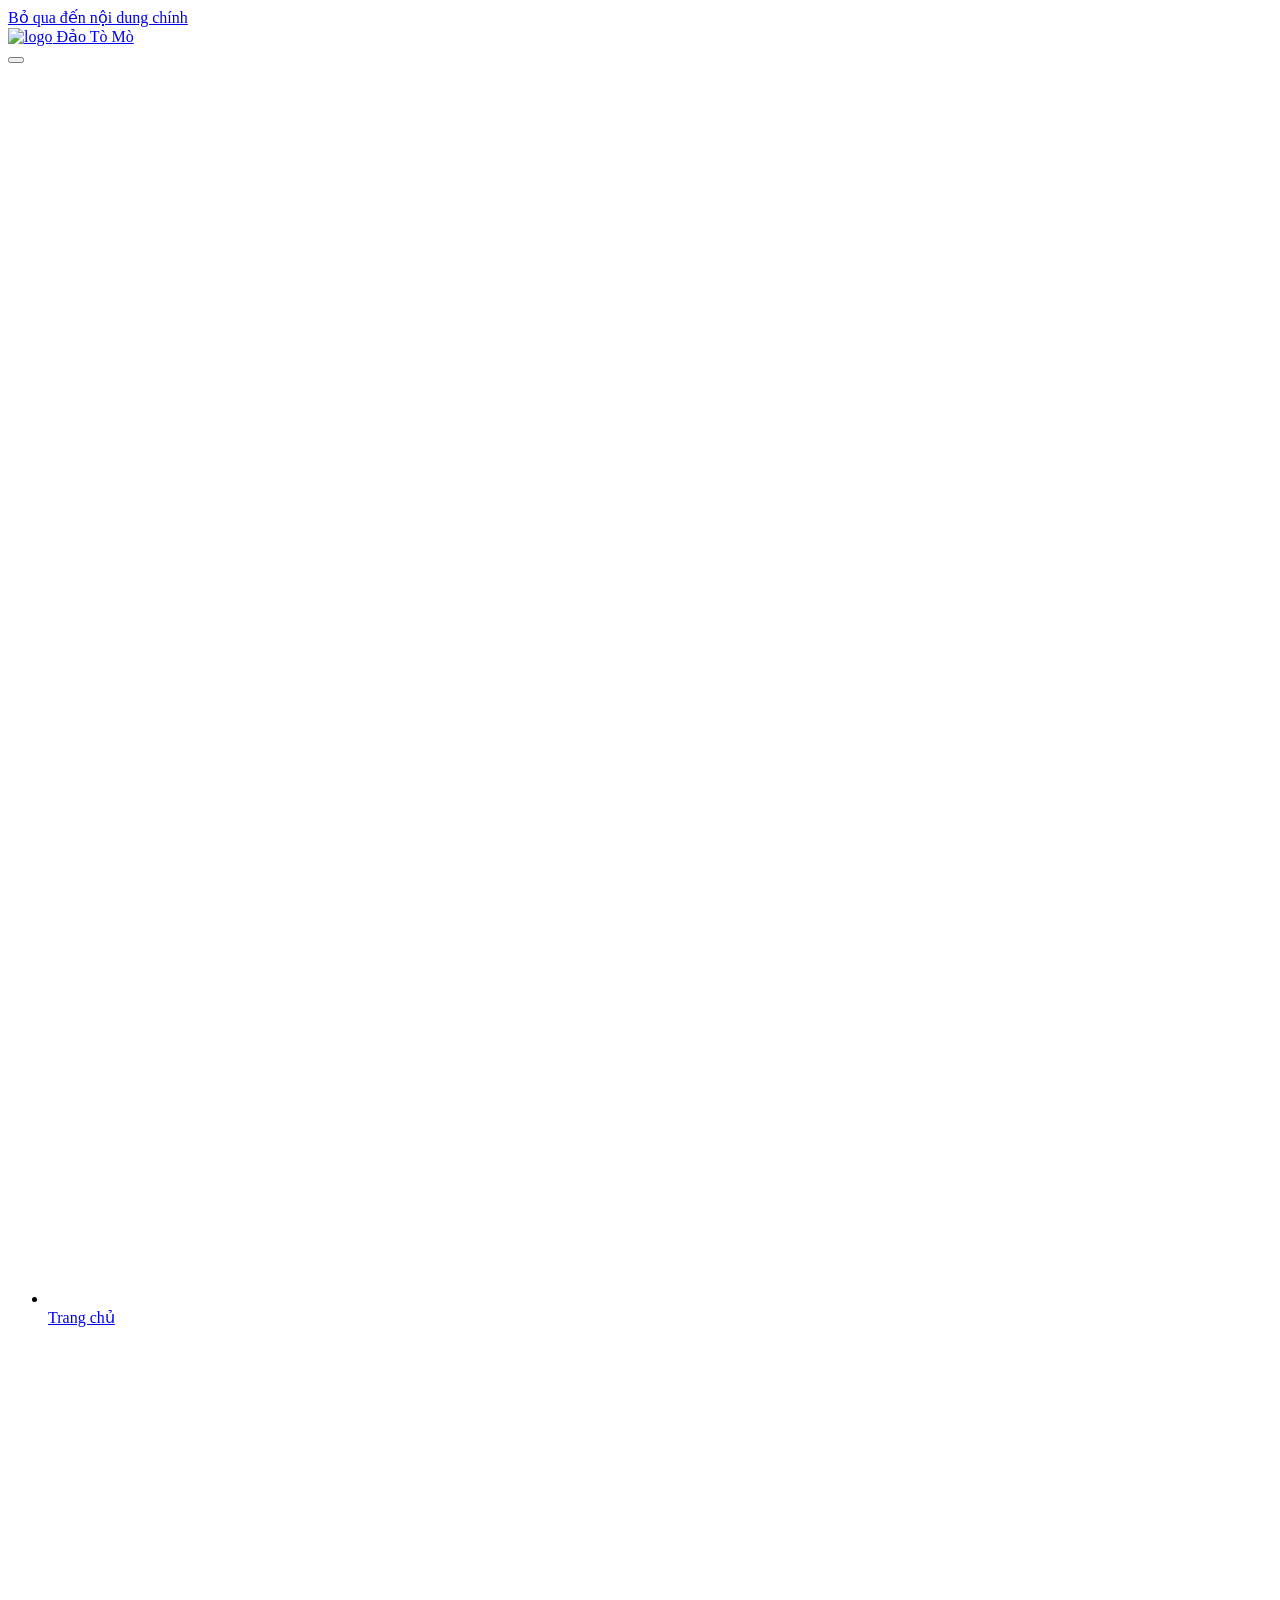
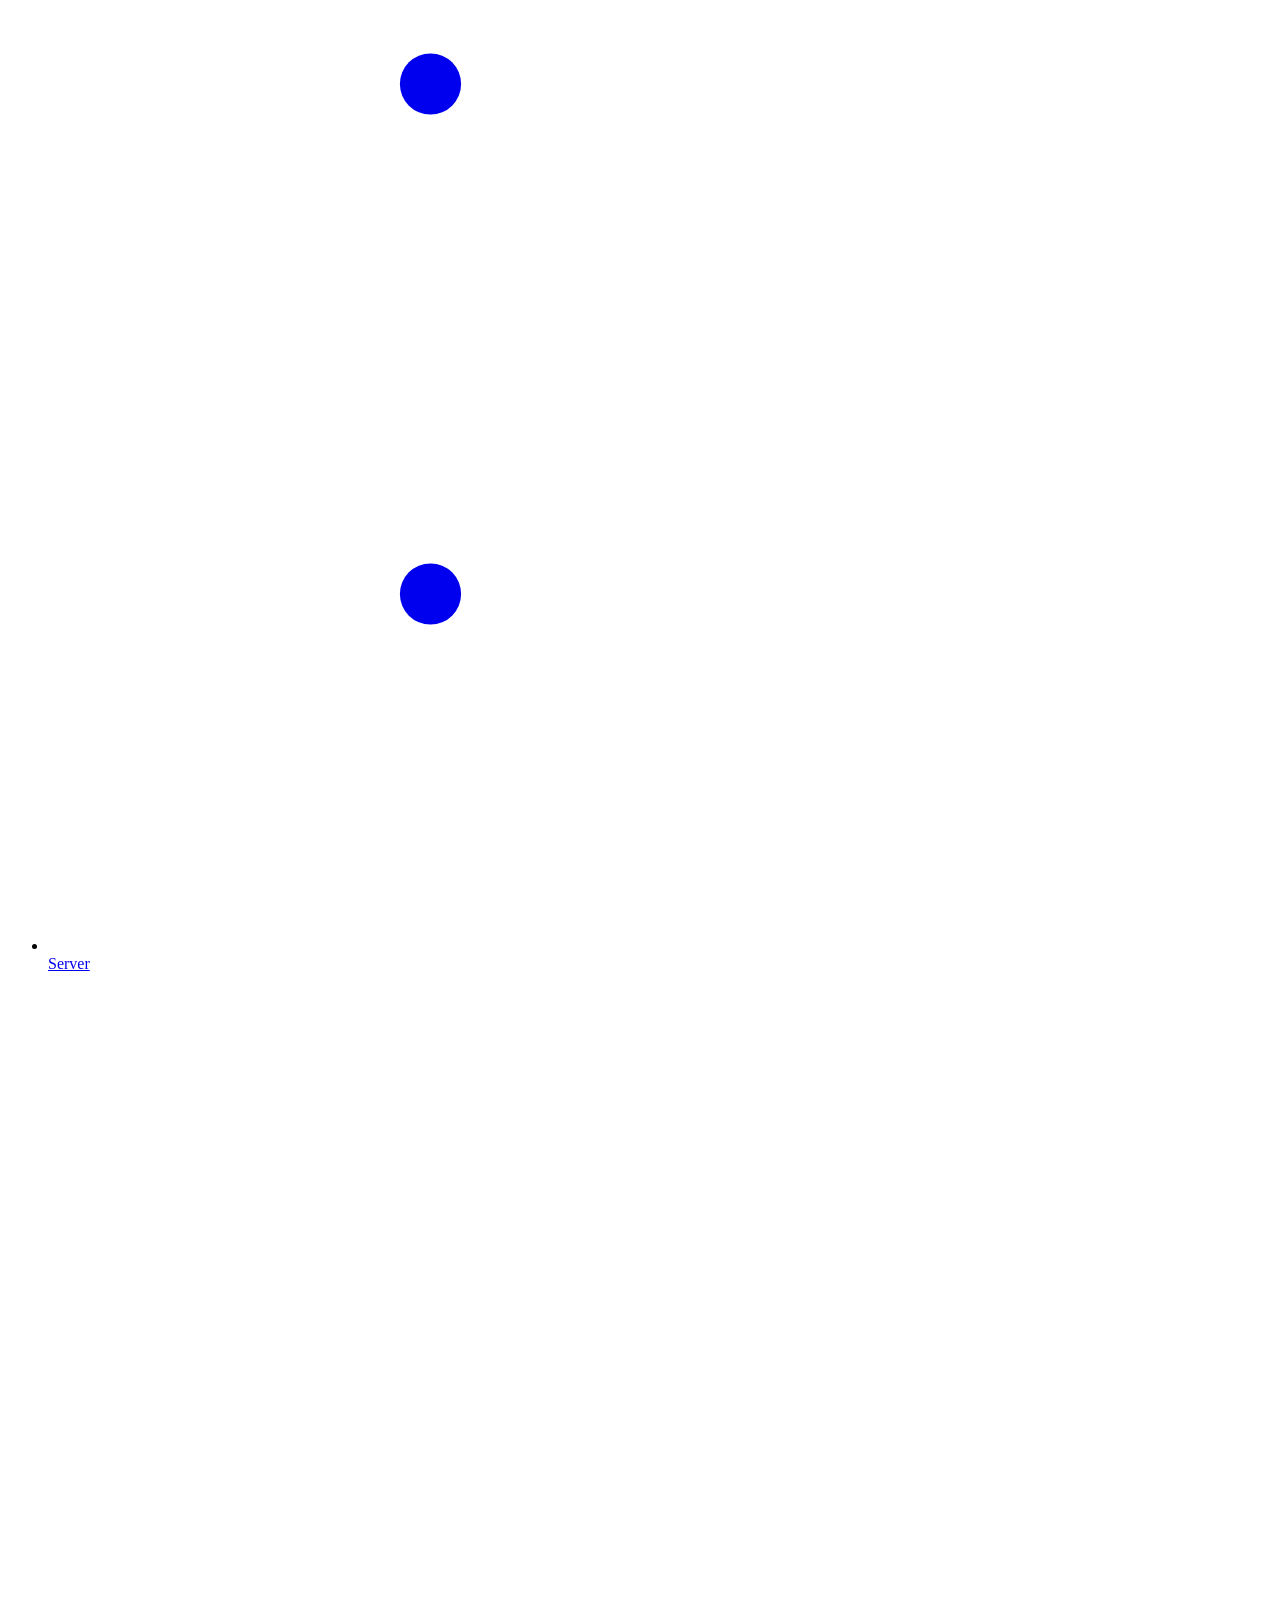
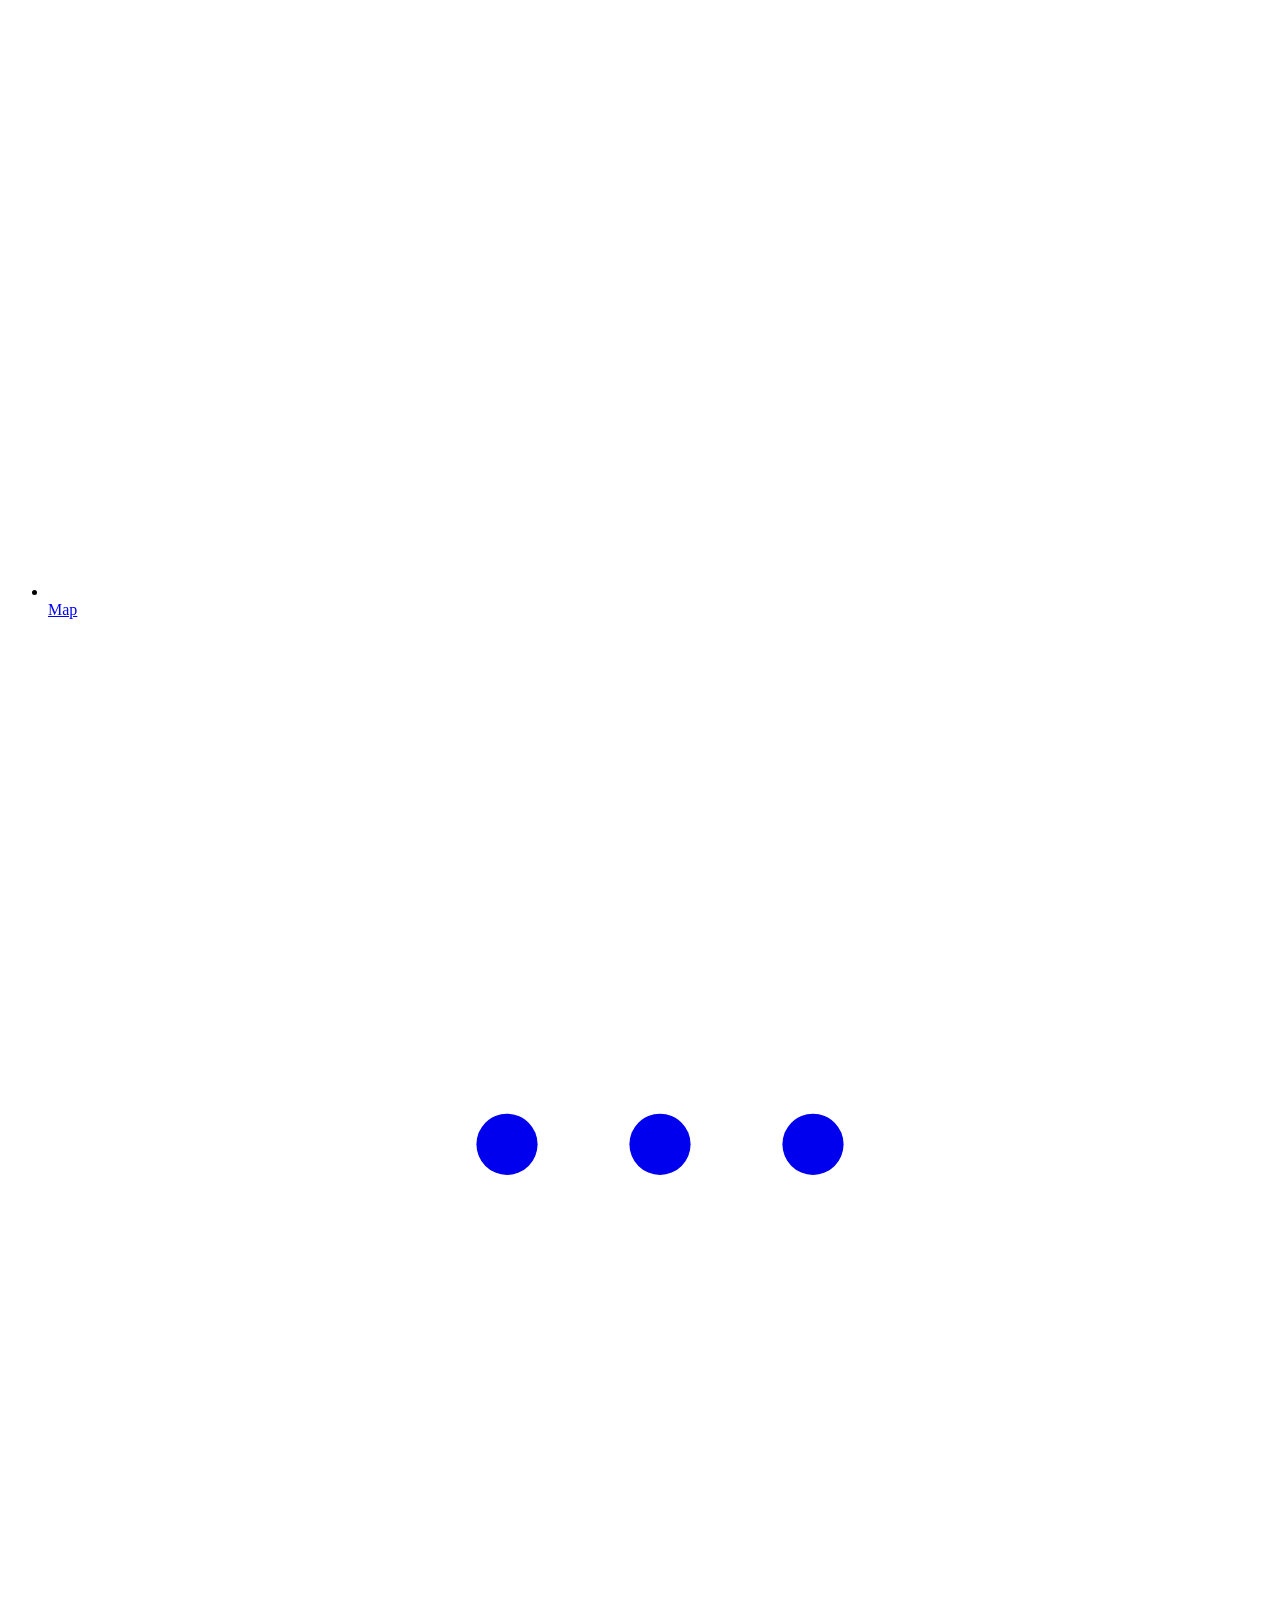
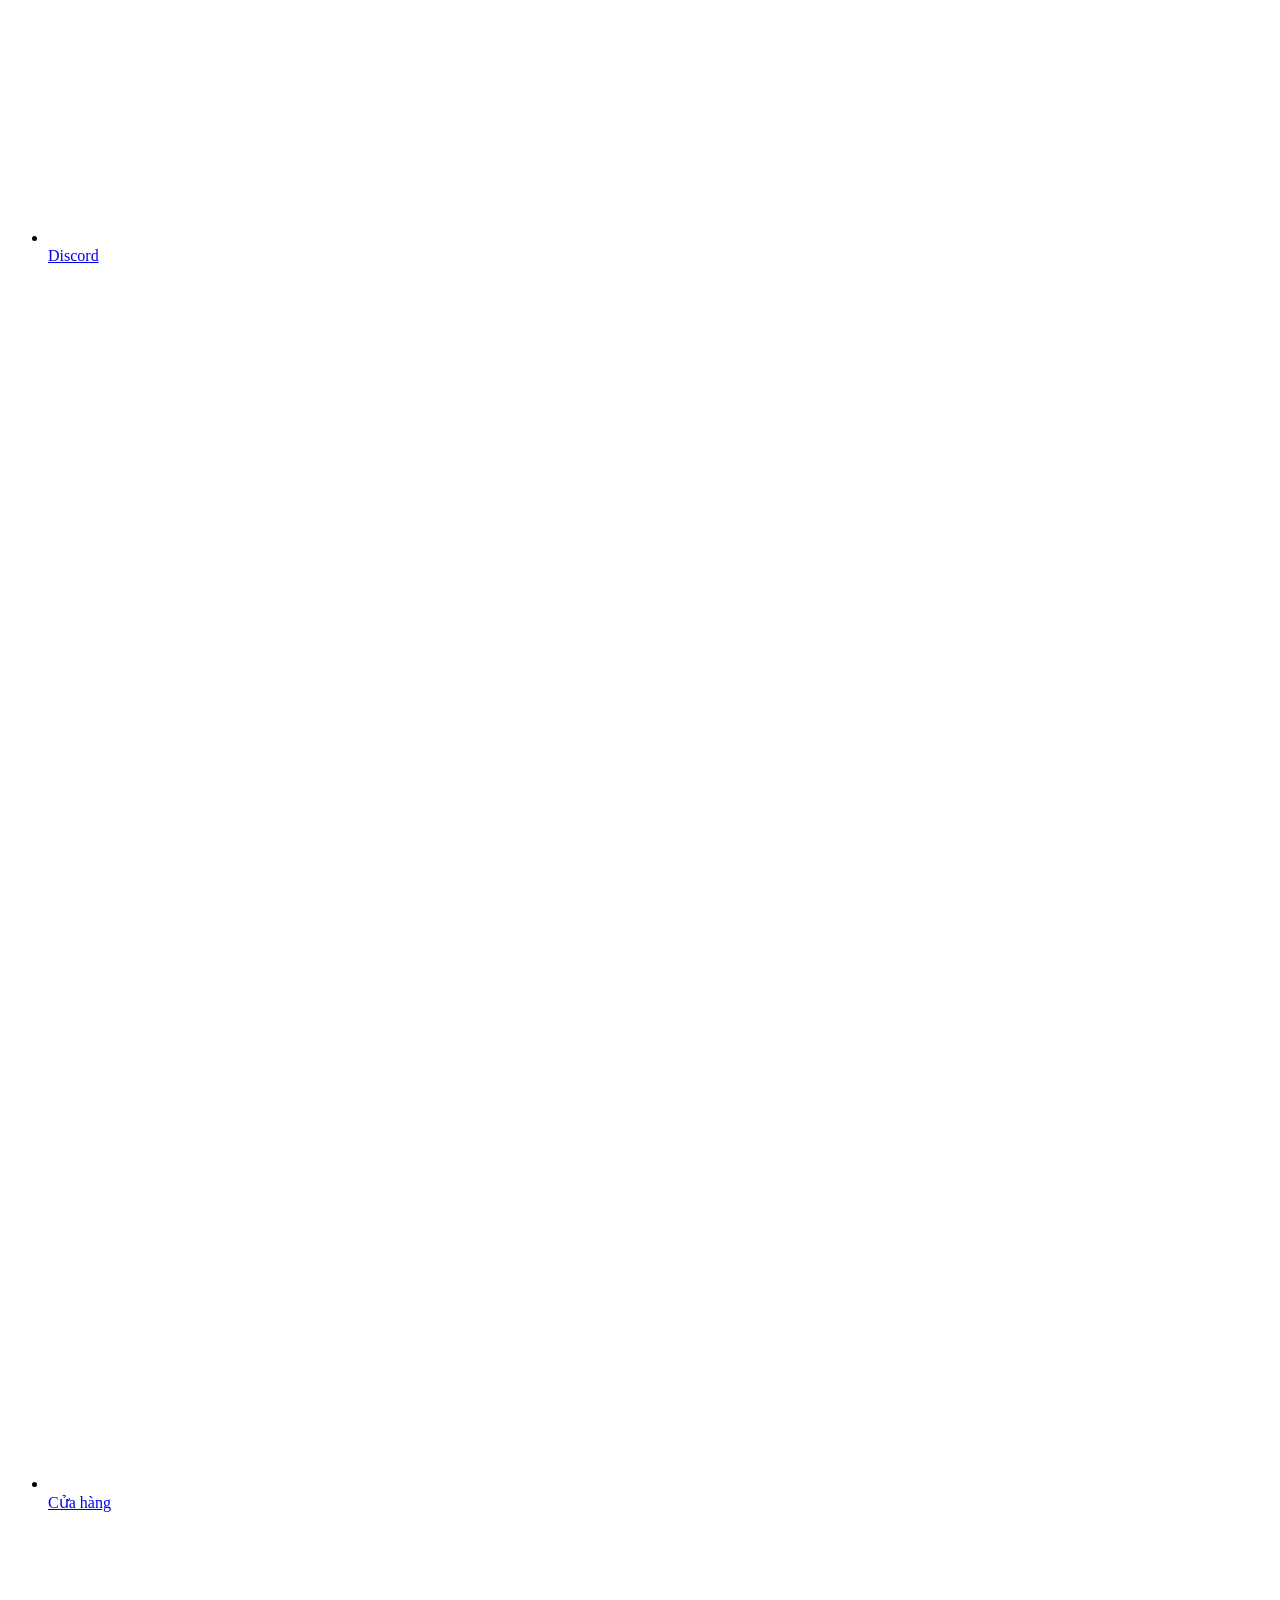
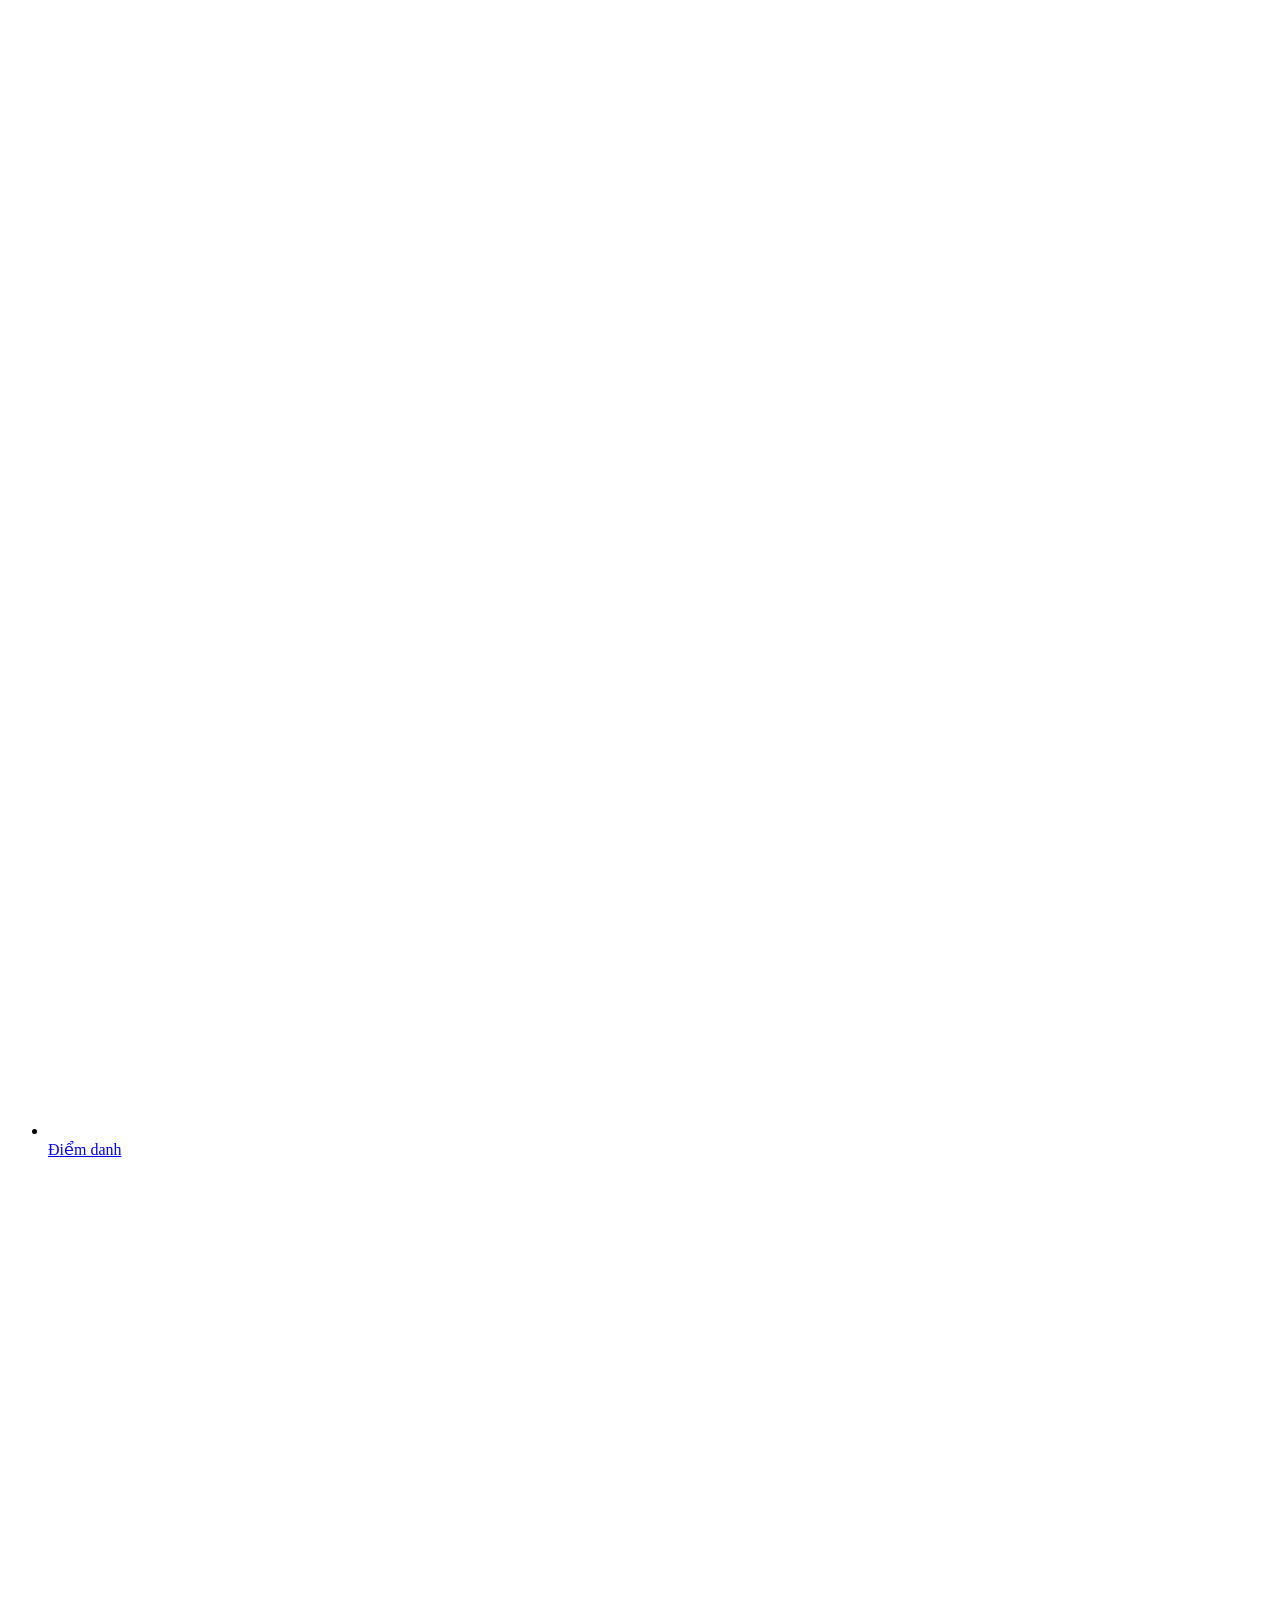
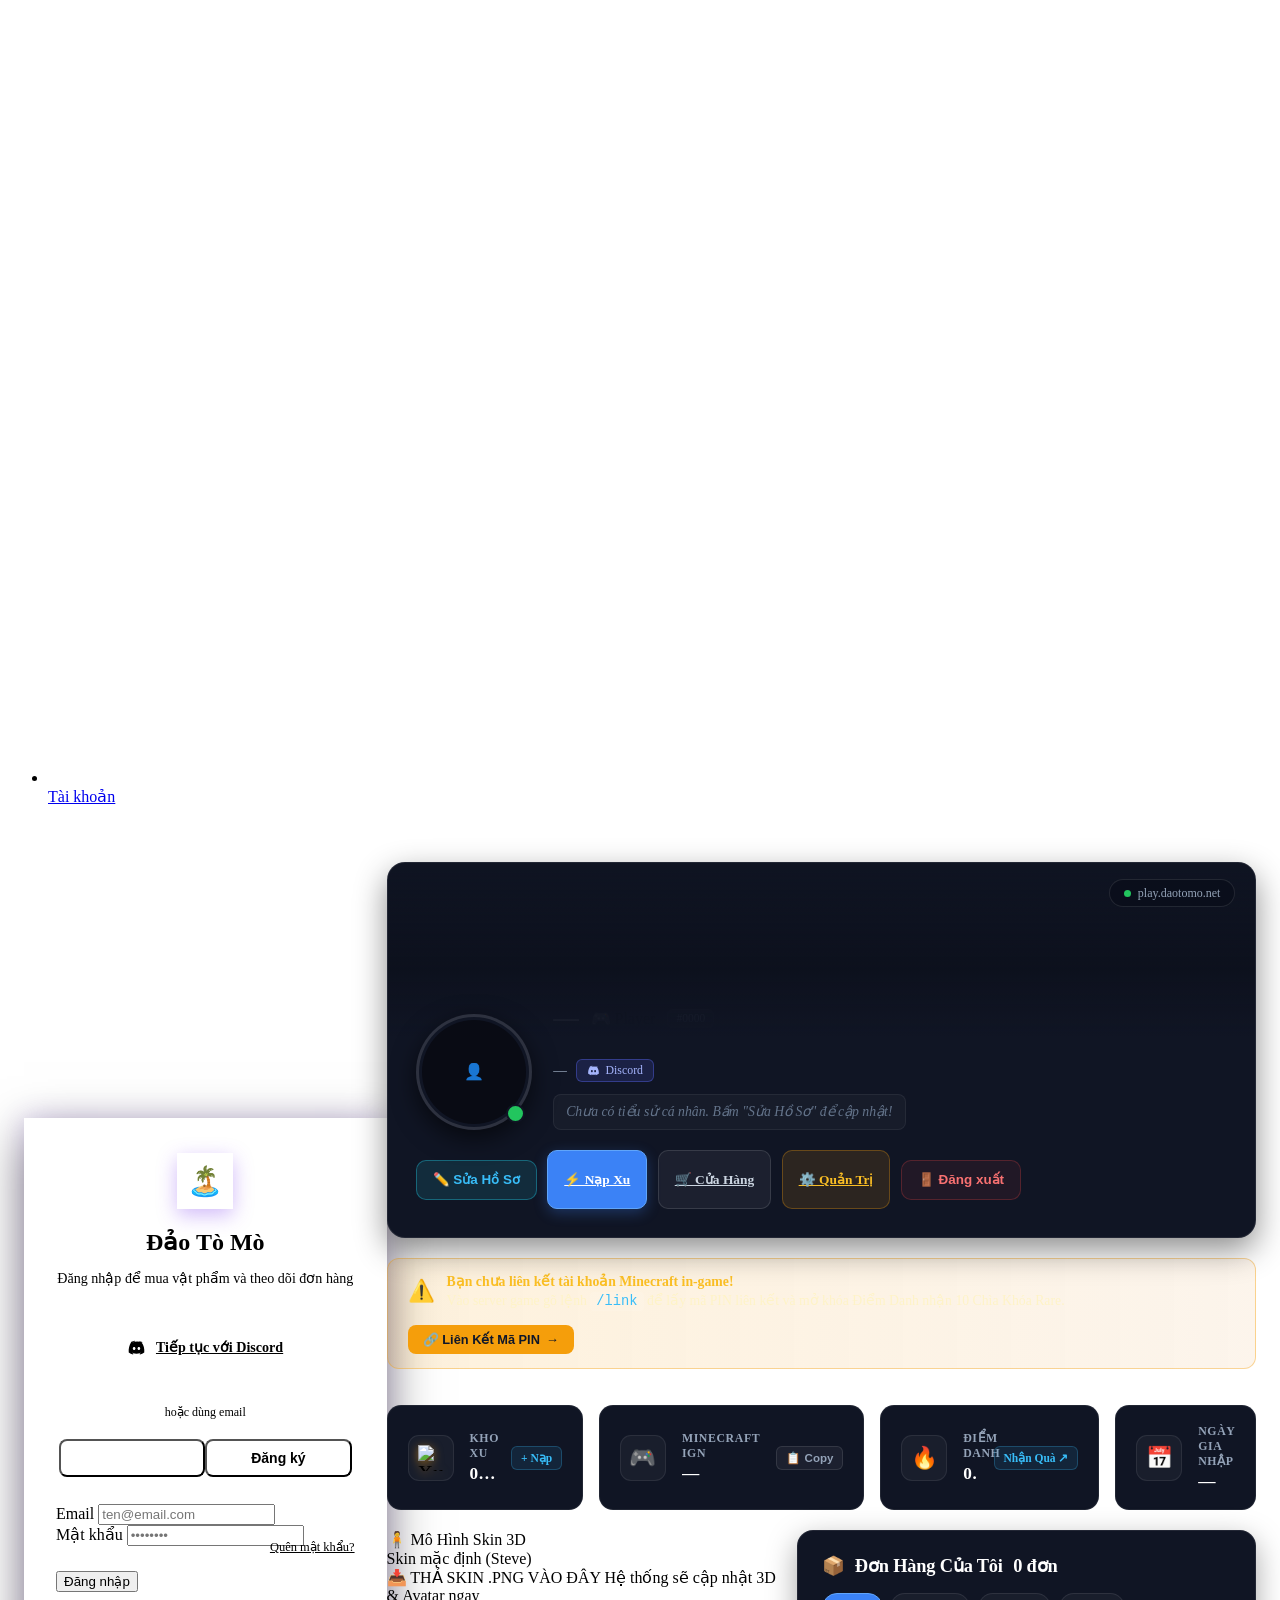
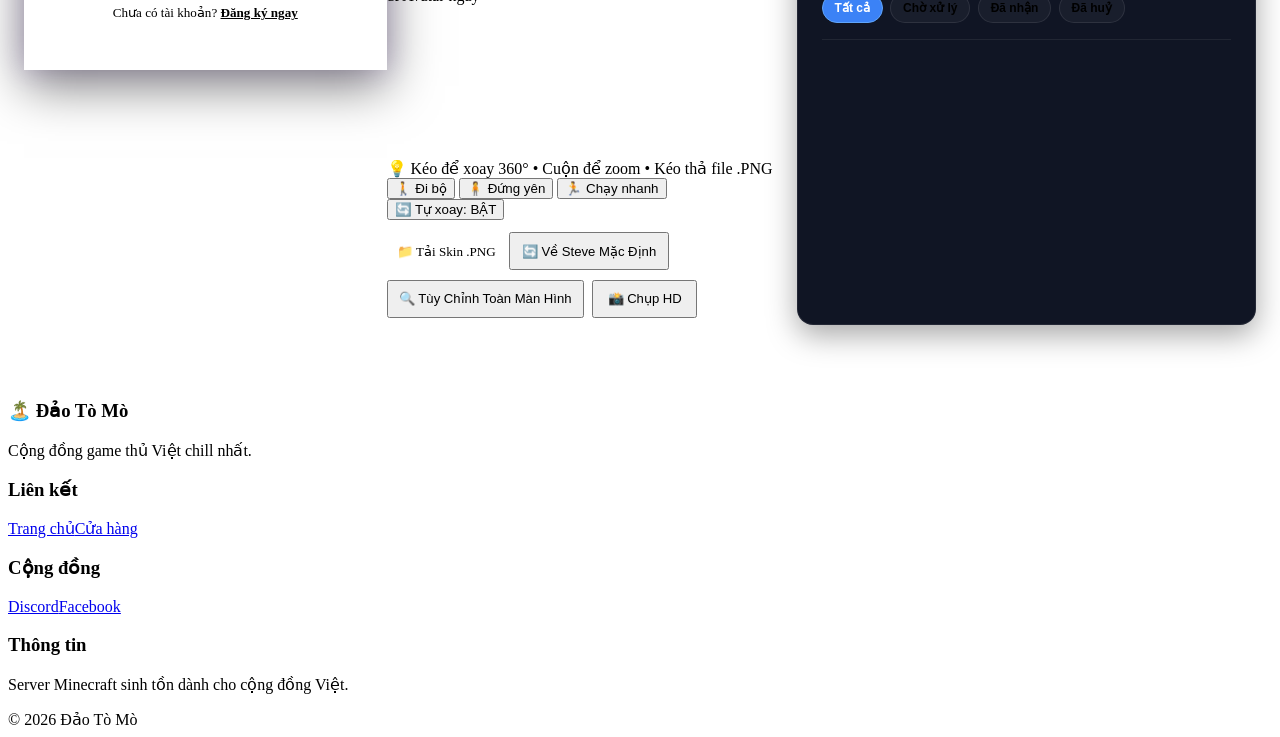
==== public/html/Account.html @ 85dcf1b8 "feat(store,rank): update rank pricing, coin packages, rank rental, and cold start notice" ====
<!DOCTYPE html>
<html lang="vi">
<head>
  <meta charset="UTF-8">
  <meta name="viewport" content="width=device-width, initial-scale=1.0">
  <title>Tài khoản — Đảo Tò Mò</title>
  <link rel="icon" type="image/x-icon" href="/img/favicon.ico">
  <link href="https://fonts.googleapis.com/css2?family=Be+Vietnam+Pro:wght@300;400;500;700;800;900&family=JetBrains+Mono:wght@400;600;700&display=swap" rel="stylesheet">
  <link rel="stylesheet" href="/css/global.css?v=2.7">
  <script>
    // Instant auth check to eliminate Flash of Unauthenticated Content (FOUC)
    (function() {
      try {
        var token = localStorage.getItem('dtm_token');
        var user = localStorage.getItem('dtm_user');
        if (token && token !== 'null' && token !== 'undefined' && user) {
          document.documentElement.classList.add('dtm-pre-auth');
        }
      } catch(e) {}
    })();
  </script>
  <style>
    html.dtm-pre-auth #auth-section { display: none !important; }
    html.dtm-pre-auth #profile-section { display: block !important; }

    .account-page {
      min-height: calc(100vh - var(--nav-h));
      display: flex; align-items: center; justify-content: center;
      padding: 2.5rem 1rem 3.5rem;
      background:
        radial-gradient(ellipse 900px 600px at 20% 0%, var(--primary-glow), transparent 60%),
        radial-gradient(ellipse 800px 600px at 90% 10%, var(--lagoon-glow), transparent 55%);
    }

    /* ── Auth card ── */
    .auth-card {
      padding: 2.2rem 2rem;
      width: 100%;
      max-width: 440px;
      margin: 1.5rem auto;
      box-shadow: 0 16px 48px rgba(0,0,0,0.5), 0 0 24px rgba(124,58,237,0.18);
    }
    .auth-logo {
      width: 56px; height: 56px; margin: 0 auto 1.2rem; font-size: 1.8rem;
      display: flex; align-items: center; justify-content: center;
      border-radius: var(--radius-lg);
      background: linear-gradient(135deg, var(--primary), var(--lagoon));
      box-shadow: 0 6px 20px rgba(124,58,237,0.35);
    }
    .auth-card h1 { font-size: 1.5rem; font-weight: 800; text-align: center; margin-bottom: 0.35rem; }
    .auth-subtitle { text-align: center; font-size: 0.88rem; color: var(--text-muted); margin-bottom: 1.6rem; }

    /* OAuth buttons */
    .oauth-row { display: flex; flex-direction: column; gap: 0.6rem; margin-bottom: 1.4rem; }
    .btn-oauth {
      display: flex; align-items: center; justify-content: center; gap: 0.6rem;
      padding: 0.75rem; border-radius: var(--radius);
      font-weight: 700; font-size: 0.88rem; min-height: 46px;
      border: 1.5px solid var(--border-strong); color: var(--text);
      background: rgba(255,255,255,0.04);
      transition: all var(--dur) var(--ease-out);
    }
    .btn-oauth svg { width: 19px; height: 19px; flex-shrink: 0; }
    .btn-oauth:hover { background: rgba(255,255,255,0.09); transform: translateY(-1px); }
    .btn-discord:hover { border-color: #5865F2; color: #a5b4fc; }

    /* Tabs */
    .tab-bar {
      display: grid; grid-template-columns: 1fr 1fr;
      background: rgba(255,255,255,0.04); border-radius: 10px;
      padding: 3px; margin-bottom: 1.5rem;
      border: 1px solid var(--border);
    }
    .tab-btn {
      padding: 0.55rem; border-radius: 8px;
      font-size: 0.875rem; font-weight: 700;
      color: var(--text-muted); background: none;
      transition: all var(--dur) var(--ease-out);
    }
    .tab-btn.active { background: var(--primary); color: #fff; box-shadow: 0 2px 10px var(--primary-glow); }

    .auth-panel { display: none; }
    .auth-panel.active { display: block; }
    .forgot-link { display: block; text-align: right; font-size: 0.78rem; color: var(--text-muted); margin: -0.4rem 0 1rem; }
    .forgot-link:hover { color: var(--lagoon); }
    .back-link { display: inline-flex; align-items: center; gap: 0.35rem; font-size: 0.82rem; color: var(--text-muted); margin-bottom: 1rem; }
    .back-link:hover { color: var(--text); }

    /* ── Wide Profile Dashboard ── */
    .profile-dashboard {
      width: 100%;
      max-width: 1200px;
      margin: 0 auto;
      display: flex;
      flex-direction: column;
      gap: 1.5rem;
      animation: fadeIn 0.3s cubic-bezier(0.16, 1, 0.3, 1);
    }

    /* ── Wide Profile Dashboard ── */
    .profile-dashboard {
      width: 100%;
      max-width: 1200px;
      margin: 0 auto;
      display: flex;
      flex-direction: column;
      gap: 1.25rem;
      animation: fadeIn 0.25s ease-out;
    }

    /* ── Profile Header Card ── */
    .profile-header-card {
      position: relative;
      background: #101524;
      border: 1px solid rgba(255, 255, 255, 0.08);
      border-radius: 18px;
      overflow: hidden;
      box-shadow: 0 12px 32px rgba(0, 0, 0, 0.45);
    }
    .profile-banner {
      height: 175px;
      position: relative;
      background:
        linear-gradient(180deg, rgba(12, 16, 28, 0.25) 0%, rgba(12, 16, 28, 0.85) 60%, #101524 100%),
        url('/img/bg.jpg') center 40% / cover no-repeat;
    }
    .profile-banner-badge {
      position: absolute;
      top: 1rem;
      right: 1.25rem;
      background: rgba(10, 14, 26, 0.75);
      backdrop-filter: blur(8px);
      -webkit-backdrop-filter: blur(8px);
      border: 1px solid rgba(255, 255, 255, 0.1);
      border-radius: 9999px;
      padding: 0.35rem 0.85rem;
      font-size: 0.75rem;
      font-family: var(--font-mono);
      color: #94a3b8;
      display: inline-flex;
      align-items: center;
      gap: 0.45rem;
    }
    .profile-banner-badge .status-ping {
      width: 7px;
      height: 7px;
      border-radius: 50%;
      background: #22c55e;
      display: inline-block;
    }

    .profile-header-body {
      padding: 0 1.75rem 1.5rem;
      display: flex;
      align-items: flex-end;
      justify-content: space-between;
      flex-wrap: wrap;
      gap: 1.25rem;
    }
    .profile-header-main {
      display: flex;
      align-items: flex-end;
      gap: 1.35rem;
      flex-wrap: wrap;
      margin-top: -52px;
    }
    .profile-avatar-frame {
      position: relative;
      width: 104px;
      height: 104px;
      flex-shrink: 0;
      border-radius: 50%;
      background: #101524;
      padding: 3px;
      border: 3px solid rgba(255, 255, 255, 0.12);
      box-shadow: 0 8px 24px rgba(0, 0, 0, 0.6);
      cursor: pointer;
      transition: transform 0.2s ease, border-color 0.2s ease;
    }
    .profile-avatar-frame:hover {
      transform: scale(1.03);
      border-color: #38bdf8;
    }
    .profile-avatar-inner {
      width: 100%;
      height: 100%;
      border-radius: 50%;
      background: #090b14;
      overflow: hidden;
      display: flex;
      align-items: center;
      justify-content: center;
      position: relative;
    }
    .profile-avatar-inner .minecraft-face-avatar,
    .profile-avatar-inner img {
      width: 100%;
      height: 100%;
      object-fit: cover;
      image-rendering: pixelated;
      image-rendering: -moz-crisp-edges;
      image-rendering: crisp-edges;
    }
    .profile-status-dot {
      position: absolute;
      bottom: 4px;
      right: 4px;
      width: 15px;
      height: 15px;
      background: #22c55e;
      border: 2.5px solid #101524;
      border-radius: 50%;
      z-index: 5;
    }
    .profile-info-block {
      display: flex;
      flex-direction: column;
      gap: 0.35rem;
    }
    .profile-name-row {
      display: flex;
      align-items: center;
      gap: 0.75rem;
      flex-wrap: wrap;
    }
    .profile-username {
      font-size: 1.6rem;
      font-weight: 800;
      font-family: var(--font-heading);
      color: #ffffff;
      line-height: 1.2;
      letter-spacing: -0.01em;
    }
    .profile-user-id {
      font-family: var(--font-mono);
      font-size: 0.72rem;
      color: #94a3b8;
      background: rgba(255, 255, 255, 0.05);
      border: 1px solid rgba(255, 255, 255, 0.08);
      border-radius: 6px;
      padding: 0.15rem 0.5rem;
    }
    .profile-email-row {
      display: flex;
      align-items: center;
      gap: 0.6rem;
      font-size: 0.85rem;
      color: #94a3b8;
    }

    /* Actions on top header */
    .profile-header-actions {
      display: flex;
      align-items: center;
      gap: 0.65rem;
      flex-wrap: wrap;
      padding-bottom: 0.25rem;
    }
    .btn-header-action {
      padding: 0.55rem 1rem;
      border-radius: 10px;
      font-size: 0.84rem;
      font-weight: 600;
      display: inline-flex;
      align-items: center;
      gap: 0.45rem;
      min-height: 40px;
      transition: all 0.2s ease;
      cursor: pointer;
    }
    .btn-edit-header {
      background: rgba(34, 211, 238, 0.12);
      border: 1px solid rgba(34, 211, 238, 0.35);
      color: #38bdf8;
    }
    .btn-edit-header:hover {
      background: rgba(34, 211, 238, 0.22);
      color: #ffffff;
      transform: translateY(-1px);
    }
    .btn-topup-header {
      background: #3b82f6;
      color: #ffffff;
      border: 1px solid #60a5fa;
      box-shadow: 0 4px 14px rgba(59, 130, 246, 0.3);
    }
    .btn-topup-header:hover {
      background: #2563eb;
      transform: translateY(-1px);
    }
    .btn-store-header {
      background: rgba(255, 255, 255, 0.05);
      border: 1px solid rgba(255, 255, 255, 0.12);
      color: #cbd5e1;
    }
    .btn-store-header:hover {
      background: rgba(255, 255, 255, 0.1);
      color: #ffffff;
      transform: translateY(-1px);
    }
    .btn-admin-header {
      background: rgba(245, 158, 11, 0.12);
      color: #fbbf24;
      border: 1px solid rgba(245, 158, 11, 0.3);
    }
    .btn-admin-header:hover {
      background: rgba(245, 158, 11, 0.22);
      color: #ffffff;
      transform: translateY(-1px);
    }
    .btn-logout-header {
      background: rgba(239, 68, 68, 0.08);
      color: #f87171;
      border: 1px solid rgba(239, 68, 68, 0.25);
    }
    .btn-logout-header:hover {
      background: rgba(239, 68, 68, 0.18);
      color: #ffffff;
      transform: translateY(-1px);
    }

    .profile-meta-chips {
      display: flex;
      align-items: center;
      gap: 0.6rem;
      flex-wrap: wrap;
      margin-top: 0.15rem;
    }
    .profile-bio-text {
      font-size: 0.86rem;
      color: #cbd5e1;
      line-height: 1.45;
      max-width: 650px;
      margin-top: 0.35rem;
      background: rgba(255, 255, 255, 0.03);
      border: 1px solid rgba(255, 255, 255, 0.06);
      border-radius: 8px;
      padding: 0.45rem 0.75rem;
    }
    .profile-bio-text.empty {
      color: #64748b;
      font-style: italic;
    }
    .badge-discord {
      background: rgba(88, 101, 242, 0.16);
      border: 1px solid rgba(88, 101, 242, 0.4);
      color: #a5b4fc;
      display: inline-flex;
      align-items: center;
      gap: 0.35rem;
      font-size: 0.74rem;
      padding: 0.2rem 0.6rem;
      border-radius: 6px;
      font-family: var(--font-mono);
    }
    .missing-mc-alert {
      background: linear-gradient(90deg, rgba(245, 158, 11, 0.14) 0%, rgba(217, 119, 6, 0.08) 100%);
      border: 1px solid rgba(245, 158, 11, 0.38);
      border-radius: 12px;
      padding: 0.85rem 1.25rem;
      margin-bottom: 1rem;
      display: flex;
      align-items: center;
      justify-content: space-between;
      gap: 1rem;
      flex-wrap: wrap;
      animation: pulseAlert 3.5s infinite ease-in-out;
    }
    @keyframes pulseAlert {
      0%, 100% { border-color: rgba(245, 158, 11, 0.38); }
      50% { border-color: rgba(245, 158, 11, 0.75); box-shadow: 0 0 16px rgba(245, 158, 11, 0.18); }
    }
    .missing-mc-alert .alert-content {
      display: flex;
      align-items: center;
      gap: 0.75rem;
      font-size: 0.86rem;
      color: #fef3c7;
    }
    .missing-mc-alert .alert-action {
      display: inline-flex;
      align-items: center;
      gap: 0.4rem;
      background: #f59e0b;
      color: #0f172a;
      font-weight: 700;
      font-size: 0.8rem;
      padding: 0.45rem 0.95rem;
      border-radius: 8px;
      cursor: pointer;
      border: none;
      transition: all 0.15s ease;
    }
    .missing-mc-alert .alert-action:hover {
      background: #fbbf24;
      transform: translateY(-1px);
    }

    /* ── 4-Tile Metrics Bar ── */
    .profile-stats-bar {
      display: grid;
      grid-template-columns: repeat(4, 1fr);
      gap: 1rem;
    }
    @media (max-width: 900px) {
      .profile-stats-bar {
        grid-template-columns: repeat(2, 1fr);
      }
    }
    @media (max-width: 520px) {
      .profile-stats-bar {
        grid-template-columns: 1fr;
      }
    }
    .stat-tile {
      background: #101524;
      border: 1px solid rgba(255, 255, 255, 0.07);
      border-radius: 14px;
      padding: 1.1rem 1.25rem;
      display: flex;
      align-items: center;
      gap: 1rem;
      transition: border-color 0.2s ease, transform 0.2s ease;
      position: relative;
    }
    .stat-tile:hover {
      border-color: rgba(255, 255, 255, 0.16);
      transform: translateY(-1px);
    }
    .stat-tile-icon {
      width: 44px;
      height: 44px;
      border-radius: 11px;
      background: rgba(255, 255, 255, 0.04);
      border: 1px solid rgba(255, 255, 255, 0.08);
      display: flex;
      align-items: center;
      justify-content: center;
      font-size: 1.35rem;
      flex-shrink: 0;
    }
    .stat-tile-content {
      display: flex;
      flex-direction: column;
      gap: 0.2rem;
      flex: 1;
      min-width: 0;
    }
    .stat-tile-label {
      font-size: 0.74rem;
      font-weight: 600;
      text-transform: uppercase;
      letter-spacing: 0.05em;
      color: #94a3b8;
    }
    .stat-tile-val {
      font-size: 1.08rem;
      font-weight: 700;
      color: #ffffff;
      white-space: nowrap;
      overflow: hidden;
      text-overflow: ellipsis;
    }
    .stat-tile-action {
      margin-left: auto;
      flex-shrink: 0;
    }
    .stat-tile-link {
      font-size: 0.72rem;
      font-weight: 600;
      color: #38bdf8;
      background: rgba(56, 189, 248, 0.1);
      border: 1px solid rgba(56, 189, 248, 0.25);
      border-radius: 6px;
      padding: 0.25rem 0.55rem;
      transition: background 0.15s ease;
      text-decoration: none;
      display: inline-flex;
      align-items: center;
      gap: 0.25rem;
    }
    .stat-tile-link:hover {
      background: rgba(56, 189, 248, 0.2);
      color: #ffffff;
    }
    .stat-tile-copy {
      font-size: 0.72rem;
      font-weight: 600;
      color: #94a3b8;
      background: rgba(255, 255, 255, 0.05);
      border: 1px solid rgba(255, 255, 255, 0.1);
      border-radius: 6px;
      padding: 0.25rem 0.55rem;
      cursor: pointer;
      display: inline-flex;
      align-items: center;
      gap: 0.3rem;
      transition: all 0.15s ease;
    }
    .stat-tile-copy:hover {
      color: #ffffff;
      border-color: rgba(255, 255, 255, 0.25);
    }

    /* ── Dashboard 2-Column Grid ── */
    .profile-grid {
      display: grid;
      grid-template-columns: 390px 1fr;
      gap: 1.25rem;
      align-items: flex-start;
    }
    @media (max-width: 980px) {
      .profile-grid {
        grid-template-columns: 1fr;
      }
      .profile-header-body {
        padding: 0 1.25rem 1.4rem;
      }
      .profile-header-main {
        align-items: center;
      }
      .profile-header-actions {
        width: 100%;
        justify-content: flex-start;
      }
    }

    /* Orders Card */
    .orders-card {
      background: #101524;
      border: 1px solid rgba(255, 255, 255, 0.08);
      border-radius: 16px;
      padding: 1.5rem;
      box-shadow: 0 10px 30px rgba(0, 0, 0, 0.35);
      position: relative;
    }
    .orders-card-header {
      display: flex;
      align-items: center;
      justify-content: space-between;
      flex-wrap: wrap;
      gap: 1rem;
      margin-bottom: 1.25rem;
      padding-bottom: 1rem;
      border-bottom: 1px solid rgba(255, 255, 255, 0.07);
    }
    .orders-header-title {
      display: flex;
      align-items: center;
      gap: 0.65rem;
      font-family: var(--font-heading);
      font-size: 1.15rem;
      font-weight: 700;
      color: #ffffff;
      letter-spacing: -0.01em;
    }
    .orders-filter-bar {
      display: flex;
      gap: 0.45rem;
      flex-wrap: wrap;
    }
    .orders-filter-bar .filter-btn {
      background: rgba(255, 255, 255, 0.04);
      border: 1px solid rgba(255, 255, 255, 0.09);
      color: var(--text-muted);
      border-radius: 9999px;
      padding: 0.32rem 0.85rem;
      font-size: 0.76rem;
      font-weight: 600;
      cursor: pointer;
      transition: all 0.15s ease;
    }
    .orders-filter-bar .filter-btn:hover {
      background: rgba(255, 255, 255, 0.08);
      color: #ffffff;
    }
    .orders-filter-bar .filter-btn.active {
      background: #3b82f6;
      border-color: #60a5fa;
      color: #ffffff;
    }
    .orders-list-wrap {
      display: flex;
      flex-direction: column;
      gap: 0.75rem;
      min-height: 240px;
    }

    .order-item {
      background: rgba(255, 255, 255, 0.025);
      border: 1px solid rgba(255, 255, 255, 0.06);
      border-radius: var(--radius);
      padding: 1rem 1.25rem;
      cursor: pointer;
      transition: all 0.18s ease;
      display: grid;
      grid-template-columns: 1fr auto;
      align-items: center;
      gap: 1rem;
      position: relative;
    }
    .order-item:hover {
      border-color: rgba(255, 255, 255, 0.15);
      background: rgba(255, 255, 255, 0.04);
      transform: translateY(-1px);
    }
    .order-left {
      display: flex;
      flex-direction: column;
      gap: 0.35rem;
    }
    .order-head {
      display: flex;
      align-items: center;
      gap: 0.75rem;
      flex-wrap: wrap;
    }
    .order-ref {
      font-size: 0.95rem;
      font-weight: 800;
      color: #ffffff;
      font-family: var(--font-mono);
      letter-spacing: 0.5px;
    }
    .order-meta-sub {
      font-size: 0.8rem;
      color: var(--text-muted);
      display: flex;
      align-items: center;
      gap: 0.5rem;
      flex-wrap: wrap;
    }
    .order-right {
      text-align: right;
      display: flex;
      flex-direction: column;
      align-items: flex-end;
      gap: 0.35rem;
    }
    .order-total {
      font-size: 1.15rem;
      font-weight: 800;
      color: var(--accent);
      font-family: var(--font-mono);
      text-shadow: 0 0 12px rgba(245, 158, 11, 0.35);
    }
    .order-view-btn {
      font-size: 0.75rem;
      color: var(--lagoon);
      display: inline-flex;
      align-items: center;
      gap: 0.25rem;
      font-weight: 600;
      transition: transform 0.2s ease;
    }
    .order-item:hover .order-view-btn {
      transform: translateX(3px);
      color: #38bdf8;
    }
    .badge-wrap { display: flex; gap: 0.35rem; align-items: center; flex-wrap: wrap; }

    .s-pending   { background:rgba(245,158,11,.16); color:#fbbf24; border:1px solid rgba(245,158,11,.3); }
    .s-proc      { background:rgba(59,130,246,.16); color:#60a5fa; border:1px solid rgba(59,130,246,.3); }
    .s-paid      { background:rgba(16,185,129,.16);  color:#34d399; border:1px solid rgba(16,185,129,.3); }
    .s-delivered { background:rgba(124,58,237,.18); color:#c084fc; border:1px solid rgba(124,58,237,.35); }
    .s-cancelled { background:rgba(239,68,68,.16);  color:#f87171; border:1px solid rgba(239,68,68,.3); }

    /* Modal */
    .modal-overlay { display:none; position:fixed; inset:0; background:rgba(0,0,0,0.85); backdrop-filter:blur(10px); -webkit-backdrop-filter:blur(10px); z-index:2000; align-items:center; justify-content:center; padding:1rem; }
    .modal-overlay.open { display:flex; }
    .modal { background:linear-gradient(145deg, #13182e 0%, #0c1020 100%); border:1px solid rgba(34,211,238,0.3); border-radius:var(--radius-lg); padding:1.75rem; width:100%; max-width:620px; max-height:90vh; overflow-y:auto; animation:slideUp .25s cubic-bezier(0.16,1,0.3,1); box-shadow:0 25px 70px rgba(0,0,0,0.8); }
    @keyframes slideUp { from{transform:translateY(20px);opacity:0} to{transform:translateY(0);opacity:1} }
    .modal h2 { font-size:1.2rem; font-weight:800; margin-bottom:0.75rem; }
    .order-detail-item { display:flex; align-items:center; gap:0.75rem; padding:0.6rem 0; border-bottom:1px solid var(--border); font-size:0.85rem; }
    .order-detail-item:last-child { border-bottom:none; }
    .order-detail-thumb { width:42px; height:42px; border-radius:8px; object-fit:contain; background:rgba(255,255,255,0.05); border:1px solid var(--border); }

    .divider {
      display: flex; align-items: center; gap: 0.75rem;
      color: var(--text-muted); font-size: 0.75rem; margin: 1rem 0;
    }
    .divider::before, .divider::after { content:''; flex:1; height:1px; background: var(--border); }
  </style>
</head>
<body>

<a class="skip-link" href="#main">Bỏ qua đến nội dung chính</a>

<nav>
  <div class="nav-logo"><a href="/index.html"><img src="/img/logo.jpg" alt="logo"> Đảo Tò Mò</a></div>
  <button class="hamburger" id="hamburger" aria-label="Menu">
    <span></span><span></span><span></span>
  </button>
  <ul id="nav-list">
    <li><a href="/index.html"><span class="nav-icon"><svg viewBox="0 0 24 24" fill="none" stroke-width="1.75" stroke-linecap="round" stroke-linejoin="round"><path d="M3.5 10.5 12 3l8.5 7.5"/><path d="M5.5 9v10.5a1 1 0 0 0 1 1H9.5v-6h5v6h3a1 1 0 0 0 1-1V9"/></svg></span><span>Trang chủ</span></a></li>
    <li><a href="/html/Server.html"><span class="nav-icon"><svg viewBox="0 0 24 24" fill="none" stroke-width="1.75" stroke-linecap="round" stroke-linejoin="round"><rect x="3.5" y="4" width="17" height="6" rx="1.5"/><rect x="3.5" y="14" width="17" height="6" rx="1.5"/><circle cx="7.5" cy="7" r="0.6" fill="currentColor" stroke="none"/><circle cx="7.5" cy="17" r="0.6" fill="currentColor" stroke="none"/></svg></span><span>Server</span></a></li>
    <li><a href="/html/Map.html"><span class="nav-icon"><svg viewBox="0 0 24 24" fill="none" stroke-width="1.75" stroke-linecap="round" stroke-linejoin="round"><path d="M9 4 4 6v14l5-2 6 2 5-2V4l-5 2-6-2Z"/><path d="M9 4v14M15 6v14"/></svg></span><span>Map</span></a></li>
    <li><a href="/html/Discord.html"><span class="nav-icon"><svg viewBox="0 0 24 24" fill="none" stroke-width="1.75" stroke-linecap="round" stroke-linejoin="round"><path d="M4 5.5h16v10H9.5L6 19v-3.5H4Z"/><circle cx="9" cy="10.3" r="0.6" fill="currentColor" stroke="none"/><circle cx="12" cy="10.3" r="0.6" fill="currentColor" stroke="none"/><circle cx="15" cy="10.3" r="0.6" fill="currentColor" stroke="none"/></svg></span><span>Discord</span></a></li>
    <li><a href="/html/Store.html"><span class="nav-icon"><svg viewBox="0 0 24 24" fill="none" stroke-width="1.75" stroke-linecap="round" stroke-linejoin="round"><path d="M6 8h12l1 12H5L6 8Z"/><path d="M9 8V6a3 3 0 0 1 6 0v2"/></svg></span><span>Cửa hàng</span></a></li>
    <li><a href="/html/Checkin.html"><span class="nav-icon"><svg viewBox="0 0 24 24" fill="none" stroke-width="1.75" stroke-linecap="round" stroke-linejoin="round"><rect x="3.5" y="5" width="17" height="15" rx="2"/><path d="M3.5 9.5h17M8 3v4M16 3v4"/><path d="m8.5 14 2 2 4-4"/></svg></span><span>Điểm danh</span></a></li>
    <li><a href="/html/Account.html" class="active" id="nav-account-link"><span class="nav-icon"><svg viewBox="0 0 24 24" fill="none" stroke-width="1.75" stroke-linecap="round" stroke-linejoin="round"><circle cx="12" cy="8.5" r="3.2"/><path d="M5 19.5c1.2-3.3 3.9-5 7-5s5.8 1.7 7 5"/></svg></span><span>Tài khoản</span></a></li>
  </ul>
</nav>

<main id="main" class="account-page page-body">

  <!-- AUTH CARD -->
  <div class="auth-card glass-panel" id="auth-section">
    <div class="auth-logo">🏝️</div>
    <h1>Đảo Tò Mò</h1>
    <p class="auth-subtitle" id="auth-subtitle">Đăng nhập để mua vật phẩm và theo dõi đơn hàng</p>

    <div id="auth-msg"></div>

    <!-- OAuth -->
    <div class="oauth-row" id="oauth-row">
      <a class="btn-oauth btn-discord" id="discord-login-btn" href="#">
        <svg viewBox="0 0 24 24" fill="currentColor"><path d="M20.3 5.4A17.6 17.6 0 0 0 15.9 4l-.3.6a13 13 0 0 1 3.8 1.5 15.3 15.3 0 0 0-13 0A13 13 0 0 1 10.2 4l-.3-.6a17.6 17.6 0 0 0-4.4 1.4C2.6 9.8 1.8 14 2.2 18.2a17.7 17.7 0 0 0 5.4 2.7l.7-1.1a11 11 0 0 1-1.7-.8l.4-.3a12.7 12.7 0 0 0 10 0l.4.3a11 11 0 0 1-1.7.8l.7 1.1a17.6 17.6 0 0 0 5.4-2.7c.5-4.8-.7-8.9-3.5-12.8ZM9 15.3c-.9 0-1.7-.9-1.7-2s.7-2 1.7-2 1.7.9 1.7 2-.8 2-1.7 2Zm6 0c-.9 0-1.7-.9-1.7-2s.7-2 1.7-2 1.7.9 1.7 2-.8 2-1.7 2Z"/></svg>
        Tiếp tục với Discord
      </a>
    </div>
    <div class="divider">hoặc dùng email</div>

    <div class="tab-bar" id="tab-bar">
      <button class="tab-btn active" id="tab-login"    onclick="switchTab('login')">Đăng nhập</button>
      <button class="tab-btn"        id="tab-register" onclick="switchTab('register')">Đăng ký</button>
    </div>

    <!-- Login -->
    <div class="auth-panel active" id="panel-login">
      <div class="form-group">
        <label>Email</label>
        <input class="input" type="email" id="l-email" placeholder="ten@email.com" autocomplete="email">
      </div>
      <div class="form-group">
        <label>Mật khẩu</label>
        <input class="input" type="password" id="l-pass" placeholder="••••••••" autocomplete="current-password">
      </div>
      <a href="#" class="forgot-link" onclick="switchTab('forgot');return false;">Quên mật khẩu?</a>
      <button class="btn btn-primary btn-full" id="login-btn" onclick="doLogin()">Đăng nhập</button>
      <p class="mt-2" style="text-align:center;font-size:0.82rem;color:var(--text-muted)">
        Chưa có tài khoản? <a href="#" onclick="switchTab('register')" style="color:var(--primary);font-weight:700">Đăng ký ngay</a>
      </p>
    </div>

    <!-- Register -->
    <div class="auth-panel" id="panel-register">
      <div class="form-group">
        <label>Tên người dùng</label>
        <input class="input" type="text" id="r-user" placeholder="CoolPlayer123" autocomplete="username">
      </div>
      <div class="form-group">
        <label>Email</label>
        <input class="input" type="email" id="r-email" placeholder="ten@email.com" autocomplete="email">
      </div>
      <div class="form-group">
        <label>Tên Minecraft <span style="color:var(--text-muted);font-weight:400">(tuỳ chọn)</span></label>
        <input class="input" type="text" id="r-mc" placeholder="SteveBuilder">
      </div>
      <div class="form-group">
        <label>Mật khẩu</label>
        <input class="input" type="password" id="r-pass" placeholder="Tối thiểu 6 ký tự" autocomplete="new-password">
      </div>
      <button class="btn btn-primary btn-full" id="reg-btn" onclick="doRegister()">Tạo tài khoản</button>
      <p class="mt-2" style="text-align:center;font-size:0.82rem;color:var(--text-muted)">
        Đã có tài khoản? <a href="#" onclick="switchTab('login')" style="color:var(--primary);font-weight:700">Đăng nhập</a>
      </p>
    </div>

    <!-- Forgot password -->
    <div class="auth-panel" id="panel-forgot">
      <a href="#" class="back-link" onclick="switchTab('login');return false;">← Quay lại đăng nhập</a>
      <div class="form-group">
        <label>Email tài khoản của bạn</label>
        <input class="input" type="email" id="f-email" placeholder="ten@email.com" autocomplete="email">
      </div>
      <button class="btn btn-primary btn-full" id="forgot-btn" onclick="doForgotPassword()">Gửi liên kết đặt lại</button>
    </div>

    <!-- Reset password (only shown via ?resetToken=...) -->
    <div class="auth-panel" id="panel-reset">
      <p class="mb-2" style="font-size:0.85rem;color:var(--text-muted)">Nhập mật khẩu mới cho tài khoản của bạn.</p>
      <div class="form-group">
        <label>Mật khẩu mới</label>
        <input class="input" type="password" id="reset-pass" placeholder="Tối thiểu 6 ký tự" autocomplete="new-password">
      </div>
      <button class="btn btn-primary btn-full" id="reset-btn" onclick="doResetPassword()">Đặt lại mật khẩu</button>
    </div>
  </div>

  <!-- PROFILE DASHBOARD -->
  <div class="profile-dashboard hidden" id="profile-section">
    <!-- Top Header Banner Card -->
    <div class="profile-header-card">
      <div class="profile-banner">
        <div class="profile-banner-badge">
          <span class="status-ping"></span>
          <span>play.daotomo.net</span>
        </div>
      </div>

      <div class="profile-header-body">
        <div class="profile-header-main">
          <!-- Circular Player Avatar -->
          <div class="profile-avatar-frame" title="Click để xem & đổi Skin 3D" onclick="openSkinModal()">
            <div class="profile-avatar-inner" id="p-avatar">👤</div>
            <div class="profile-status-dot" title="Trạng thái: Trực tuyến (Online)"></div>
          </div>

          <div class="profile-info-block">
            <div class="profile-name-row">
              <h1 class="profile-username" id="p-name">—</h1>
              <span class="badge" id="p-badge">🎮 Player</span>
              <span class="profile-user-id" id="p-sys-id">#0000</span>
            </div>
            <div class="profile-meta-chips">
              <span class="profile-email-row" id="p-email">—</span>
              <span id="p-discord-wrap" class="hidden">
                <span class="badge-discord" id="p-discord-badge" title="Tài khoản Discord đã liên kết">
                  <svg style="width:13px;height:13px" viewBox="0 0 24 24" fill="currentColor"><path d="M20.3 5.4A17.6 17.6 0 0 0 15.9 4l-.3.6a13 13 0 0 1 3.8 1.5 15.3 15.3 0 0 0-13 0A13 13 0 0 1 10.2 4l-.3-.6a17.6 17.6 0 0 0-4.4 1.4C2.6 9.8 1.8 14 2.2 18.2a17.7 17.7 0 0 0 5.4 2.7l.7-1.1a11 11 0 0 1-1.7-.8l.4-.3a12.7 12.7 0 0 0 10 0l.4.3a11 11 0 0 1-1.7.8l.7 1.1a17.6 17.6 0 0 0 5.4-2.7c.5-4.8-.7-8.9-3.5-12.8ZM9 15.3c-.9 0-1.7-.9-1.7-2s.7-2 1.7-2 1.7.9 1.7 2-.8 2-1.7 2Zm6 0c-.9 0-1.7-.9-1.7-2s.7-2 1.7-2 1.7.9 1.7 2-.8 2-1.7 2Z"/></svg>
                  <span id="p-discord-name">Discord</span>
                </span>
              </span>
            </div>
            <div class="profile-bio-text empty" id="p-bio">Chưa có tiểu sử cá nhân. Bấm "Sửa Hồ Sơ" để cập nhật!</div>
          </div>
        </div>

        <!-- Quick Actions -->
        <div class="profile-header-actions">
          <button type="button" class="btn-header-action btn-edit-header" onclick="openEditProfileModal()">
            <span>✏️ Sửa Hồ Sơ</span>
          </button>
          <a href="/html/Store.html#topup" class="btn-header-action btn-topup-header">
            <span>⚡ Nạp Xu</span>
          </a>
          <a href="/html/Store.html" class="btn-header-action btn-store-header">
            <span>🛒 Cửa Hàng</span>
          </a>
          <div id="admin-link-wrap" class="hidden">
            <a href="/html/Admin.html" class="btn-header-action btn-admin-header">
              <span>⚙️ Quản Trị</span>
            </a>
          </div>
          <button class="btn-header-action btn-logout-header" onclick="doLogout()">
            <span>🚪 Đăng xuất</span>
          </button>
        </div>
      </div>
    </div>

    <!-- Missing Minecraft IGN Alert Banner (shown when user has not linked Game) -->
    <div class="missing-mc-alert hidden" id="mc-missing-banner">
      <div class="alert-content">
        <span style="font-size:1.35rem">⚠️</span>
        <div>
          <strong style="display:block;color:#fbbf24;margin-bottom:2px" id="mc-missing-title">Bạn chưa liên kết tài khoản Minecraft in-game!</strong>
          <span id="mc-missing-desc">Vào server game gõ lệnh <code style="background:rgba(255,255,255,0.1);padding:2px 6px;border-radius:4px;color:#38bdf8">/link</code> để lấy mã PIN liên kết và mở khóa Điểm Danh nhận 10 Chìa Khóa Rare.</span>
        </div>
      </div>
      <button class="alert-action" type="button" onclick="openGameLinkModal()">
        <span>🔗 Liên Kết Mã PIN</span>
        <span>→</span>
      </button>
    </div>

    <!-- 4-Tile Metrics Bar -->
    <div class="profile-stats-bar">
      <!-- Tile 1: Kho Xu -->
      <div class="stat-tile">
        <div class="stat-tile-icon"><img src="/img/coin.png" alt="Xu" style="width:26px;height:26px;object-fit:contain;vertical-align:middle;filter:drop-shadow(0 2px 5px rgba(245,158,11,0.5))"></div>
        <div class="stat-tile-content">
          <span class="stat-tile-label">Kho Xu</span>
          <strong class="stat-tile-val mono" id="p-coins">0 Xu</strong>
        </div>
        <div class="stat-tile-action">
          <a href="/html/Store.html#topup" class="stat-tile-link">+ Nạp</a>
        </div>
      </div>

      <!-- Tile 2: Minecraft IGN with 1-click copy / edit -->
      <div class="stat-tile" id="stat-tile-mc" onclick="handleMcTileClick(event)" style="cursor:pointer" title="Nhấn để sao chép hoặc thiết lập Minecraft IGN">
        <div class="stat-tile-icon">🎮</div>
        <div class="stat-tile-content">
          <span class="stat-tile-label">Minecraft IGN</span>
          <strong class="stat-tile-val" id="p-mc">—</strong>
        </div>
        <div class="stat-tile-action">
          <button class="stat-tile-copy" id="stat-mc-btn" type="button" title="Sao chép tên người chơi">
            <span id="copy-ign-icon">📋</span>
            <span id="copy-ign-label">Copy</span>
          </button>
        </div>
      </div>

      <!-- Tile 3: Streak Điểm danh -->
      <div class="stat-tile" onclick="window.location.href='/html/Checkin.html'" style="cursor:pointer" title="Bấm để vào trang Điểm Danh nhận quà">
        <div class="stat-tile-icon">🔥</div>
        <div class="stat-tile-content">
          <span class="stat-tile-label">Điểm Danh</span>
          <strong class="stat-tile-val" id="p-streak">0 Ngày</strong>
        </div>
        <div class="stat-tile-action">
          <a href="/html/Checkin.html" class="stat-tile-link" id="checkin-action-link" onclick="event.stopPropagation()">Nhận Quà ↗</a>
        </div>
      </div>

      <!-- Tile 4: Ngày Tham Gia -->
      <div class="stat-tile">
        <div class="stat-tile-icon">📅</div>
        <div class="stat-tile-content">
          <span class="stat-tile-label">Ngày Gia Nhập</span>
          <strong class="stat-tile-val" id="p-joined">—</strong>
        </div>
      </div>
    </div>

    <!-- 2-Column Dashboard Grid -->
    <div class="profile-grid">
      <!-- Left Column: 3D Skin Showcase -->
      <div class="profile-grid-col-skin">
        <div class="skin-profile-card">
          <div class="skin-card-header">
            <div class="skin-card-title">
              <span class="hero-icon">🧍</span>
              <span>Mô Hình Skin 3D</span>
            </div>
            <span class="badge badge-purple" id="p-skin-badge">Skin mặc định (Steve)</span>
          </div>

          <!-- Interactive Hologram Stage with Drag & Drop -->
          <div class="skin-interactive-stage" id="acc-skin-stage">
            <div class="skin-drop-zone-overlay">
              <span class="drop-icon">📥</span>
              <span class="drop-title">THẢ SKIN .PNG VÀO ĐÂY</span>
              <span class="drop-sub">Hệ thống sẽ cập nhật 3D & Avatar ngay</span>
            </div>

            <canvas id="account-skin-canvas"></canvas>

            <div class="skin-pedestal-container">
              <div class="skin-holo-beam"></div>
              <div class="skin-pedestal-glow"></div>
            </div>

            <div class="skin-hint-badge">💡 Kéo để xoay 360° • Cuộn để zoom • Kéo thả file .PNG</div>
          </div>

          <!-- Animation & Rotate HUD Buttons -->
          <div class="skin-btn-group skin-grid-2" style="margin-bottom:0.75rem;">
            <button class="skin-control-btn active" id="acc-skin-walk-btn" onclick="setAccountSkinAnim('walk')">🚶 Đi bộ</button>
            <button class="skin-control-btn" id="acc-skin-idle-btn" onclick="setAccountSkinAnim('idle')">🧍 Đứng yên</button>
            <button class="skin-control-btn" id="acc-skin-run-btn" onclick="setAccountSkinAnim('run')">🏃 Chạy nhanh</button>
            <button class="skin-control-btn active" id="acc-skin-rot-btn" onclick="toggleAccountSkinRotate()">🔄 Tự xoay: BẬT</button>
          </div>

          <!-- Upload and Reset Buttons -->
          <div class="skin-btn-group skin-grid-2" style="margin-bottom:0.6rem;">
            <label class="btn btn-outline" style="font-size:0.82rem; padding:0.55rem 0.65rem; min-height:38px; cursor:pointer; justify-content:center; border-color:rgba(34,211,238,0.4)">
              📁 Tải Skin .PNG
              <input type="file" id="acc-skin-file-input" accept="image/png" style="display:none;" onchange="handleAccountSkinUpload(this)">
            </label>
            <button class="btn btn-ghost" style="font-size:0.82rem; padding:0.55rem 0.65rem; min-height:38px; justify-content:center;" onclick="resetAccountSkinToSteve()">
              🔄 Về Steve Mặc Định
            </button>
          </div>

          <!-- Modals & Snapshots -->
          <div style="display:flex; gap:0.5rem;">
            <button class="btn btn-primary btn-full" style="font-size:0.82rem; padding:0.55rem 0.65rem; min-height:38px;" onclick="openSkinModal()">
              🔍 Tùy Chỉnh Toàn Màn Hình
            </button>
            <button class="btn btn-ghost" style="font-size:0.82rem; padding:0.55rem 0.85rem; min-height:38px;" onclick="captureAccountSkin()" title="Lưu ảnh 3D trong suốt">
              📸 Chụp HD
            </button>
          </div>
        </div>
      </div>

      <!-- Right Column: Orders & History -->
      <div class="profile-grid-col-orders">
        <div class="orders-card">
          <div class="orders-card-header">
            <div class="orders-header-title">
              <span class="hero-icon">📦</span>
              <span>Đơn Hàng Của Tôi</span>
              <span id="orders-count-badge" class="badge badge-purple">0 đơn</span>
            </div>
            
            <div class="orders-filter-bar" id="order-filter-pills">
              <button class="filter-btn active" style="font-size:0.75rem;padding:0.3rem 0.75rem;min-height:30px" onclick="filterMyOrders('all')">Tất cả</button>
              <button class="filter-btn" style="font-size:0.75rem;padding:0.3rem 0.75rem;min-height:30px" onclick="filterMyOrders('pending')">Chờ xử lý</button>
              <button class="filter-btn" style="font-size:0.75rem;padding:0.3rem 0.75rem;min-height:30px" onclick="filterMyOrders('delivered')">Đã nhận</button>
              <button class="filter-btn" style="font-size:0.75rem;padding:0.3rem 0.75rem;min-height:30px" onclick="filterMyOrders('cancelled')">Đã huỷ</button>
            </div>
          </div>

          <div id="orders-list" class="orders-list-wrap">
            <div class="spinner"></div>
          </div>
        </div>
      </div>
    </div>
  </div>

</main>

<!-- Order Detail Modal -->
<div class="modal-overlay" id="order-detail-modal">
  <div class="modal">
    <div style="display:flex;justify-content:space-between;align-items:flex-start;margin-bottom:0.75rem">
      <div>
        <h2 id="od-code" style="margin:0;font-size:1.15rem;font-family:var(--font-mono)">#MÃ-ĐƠN</h2>
        <div id="od-date" style="font-size:0.75rem;color:var(--text-muted);margin-top:2px"></div>
      </div>
      <button onclick="closeOrderDetail()" style="background:none;border:none;color:var(--text-muted);font-size:1.3rem;cursor:pointer;padding:0 0.4rem">✕</button>
    </div>

    <div id="od-msg"></div>

    <!-- ═══ VISUAL ORDER PROGRESS STEPPER ═══ -->
    <div class="order-stepper" id="od-stepper">
      <div class="stepper-line"><div class="stepper-fill" id="od-stepper-fill"></div></div>
      <div class="stepper-step" id="step-1">
        <div class="step-node" id="step-node-1">1</div>
        <div class="step-label">Tạo đơn</div>
      </div>
      <div class="stepper-step" id="step-2">
        <div class="step-node" id="step-node-2">2</div>
        <div class="step-label">Thanh toán</div>
      </div>
      <div class="stepper-step" id="step-3">
        <div class="step-node" id="step-node-3">3</div>
        <div class="step-label">Xử lý</div>
      </div>
      <div class="stepper-step" id="step-4">
        <div class="step-node" id="step-node-4">4</div>
        <div class="step-label">Nhận quà</div>
      </div>
    </div>

    <div style="display:flex;gap:0.4rem;margin:1rem 0;flex-wrap:wrap">
      <span class="badge" id="od-order-status">Trạng thái</span>
      <span class="badge" id="od-payment-status">Thanh toán</span>
    </div>

    <div style="background:rgba(255,255,255,0.03);border:1px solid var(--border);border-radius:var(--radius);padding:0.75rem;margin-bottom:1rem;font-size:0.8rem">
      <div style="display:flex;justify-content:space-between;margin-bottom:0.3rem">
        <span style="color:var(--text-muted)">Minecraft:</span>
        <strong id="od-mc" style="color:var(--text)">—</strong>
      </div>
      <div style="display:flex;justify-content:space-between;margin-bottom:0.3rem">
        <span style="color:var(--text-muted)">Phương thức:</span>
        <span id="od-method" style="text-transform:uppercase;color:var(--text)">QR</span>
      </div>
      <div style="display:flex;justify-content:space-between">
        <span style="color:var(--text-muted)">Ghi chú:</span>
        <span id="od-note" style="color:var(--text)">—</span>
      </div>
    </div>

    <h4 style="font-size:0.85rem;margin-bottom:0.5rem;color:var(--text-muted);text-transform:uppercase;letter-spacing:0.5px">Danh sách vật phẩm</h4>
    <div id="od-items" style="margin-bottom:1rem"></div>

    <div style="display:flex;justify-content:space-between;align-items:center;padding:0.75rem 0;border-top:1px solid var(--border);border-bottom:1px solid var(--border);margin-bottom:1rem">
      <span style="font-weight:700">Tổng thanh toán:</span>
      <span id="od-total" style="font-size:1.25rem;font-weight:800;color:var(--accent);font-family:var(--font-mono)">0đ</span>
    </div>

    <!-- QR payment section if pending -->
    <div id="od-payment-section" style="display:none;background:rgba(245,158,11,0.06);border:1px solid rgba(245,158,11,0.25);border-radius:var(--radius);padding:1rem;margin-bottom:1rem;text-align:center">
      <h4 style="color:#fbbf24;margin-bottom:0.5rem;font-size:0.9rem">💳 Thông tin chuyển khoản VietQR</h4>
      <p style="font-size:0.78rem;color:var(--text-muted);margin-bottom:0.75rem">Quét mã QR và chuyển chính xác số tiền với nội dung dưới đây:</p>
      <div style="width:160px;height:160px;margin:0 auto 0.75rem;background:#fff;border-radius:12px;padding:6px;overflow:hidden;border:2px solid var(--lagoon)">
        <img id="od-vietqr-img" src="data:image/svg+xml,<svg xmlns='http://www.w3.org/2000/svg' viewBox='0 0 120 120'><rect fill='%23ffffff' width='120' height='120' rx='10'/><text x='60' y='64' font-family='sans-serif' font-size='13' fill='%23475569' text-anchor='middle'>VietQR</text></svg>" alt="QR" style="width:100%;height:100%;object-fit:contain" onerror="this.parentElement.innerHTML='<div style=color:#333;font-size:.7rem;padding:2rem 0>QR sẽ cập nhật sớm</div>'">
      </div>
      <div style="font-size:0.82rem;color:var(--text-muted);display:flex;align-items:center;justify-content:center;gap:0.4rem;flex-wrap:wrap">
        <span>Nội dung CK: <strong id="od-transfer-content" style="color:var(--lagoon);font-family:var(--font-mono)"></strong></span>
        <button id="od-copy-note-btn" class="hud-copy" style="padding:0.2rem 0.5rem;font-size:0.72rem;min-height:24px" onclick="copyTransferNote()">Sao chép</button>
      </div>
    </div>

    <!-- Proof submission form -->
    <div id="od-proof-section" style="display:none;margin-bottom:1rem">
      <label style="font-size:0.8rem;font-weight:700;color:var(--text-muted);display:block;margin-bottom:0.4rem">Gửi ảnh hoặc link minh chứng chuyển khoản:</label>
      <div style="display:flex;gap:0.4rem">
        <input class="input" type="text" id="od-proof-input" placeholder="Dán link ảnh chụp chuyển khoản..." style="flex:1;font-size:0.82rem;padding:0.5rem">
        <button class="btn btn-primary" onclick="submitProof()" style="font-size:0.8rem;padding:0.5rem 0.8rem">Gửi</button>
      </div>
    </div>

    <!-- Proof status if already submitted -->
    <div id="od-proof-display" style="display:none;margin-bottom:1rem;padding:0.6rem 0.75rem;background:rgba(255,255,255,0.03);border:1px solid var(--border);border-radius:var(--radius);font-size:0.8rem">
      <span style="color:var(--text-muted)">Minh chứng đã gửi:</span>
      <a id="od-proof-link" href="#" target="_blank" style="color:var(--primary);margin-left:0.3rem;word-break:break-all">Xem ảnh</a>
      <span class="badge badge-gold" style="font-size:0.7rem;margin-left:0.4rem">Đang chờ Admin duyệt</span>
    </div>

    <!-- Actions: Cancel order button if pending -->
    <div style="display:flex;gap:0.5rem">
      <button id="od-cancel-btn" onclick="cancelCurrentOrder()" style="display:none;flex:1;padding:0.6rem;background:rgba(239,68,68,0.1);color:#f87171;border:1px solid rgba(239,68,68,0.3);border-radius:var(--radius);font-size:0.82rem;font-weight:700">
        Huỷ đơn hàng
      </button>
      <button onclick="closeOrderDetail()" style="flex:1;padding:0.6rem;background:rgba(255,255,255,0.07);color:var(--text);border-radius:var(--radius);font-size:0.82rem;font-weight:600">
        Đóng
      </button>
    </div>
  </div>
</div>

<!-- ═══════════════════════════════════════════════════════════
     PROFILE EDIT MODAL (Responsive, Full Validation)
═══════════════════════════════════════════════════════════ -->
<div class="modal-overlay" id="profile-edit-modal" role="dialog" aria-modal="true" aria-labelledby="edit-profile-title">
  <div class="modal" style="max-width:540px;">
    <div style="display:flex;justify-content:space-between;align-items:flex-start;margin-bottom:1.15rem">
      <div>
        <h2 id="edit-profile-title" style="margin:0;font-size:1.25rem;font-weight:800;display:flex;align-items:center;gap:0.5rem">
          <span>✏️</span> Chỉnh Sửa Hồ Sơ Cá Nhân
        </h2>
        <div style="font-size:0.8rem;color:var(--text-muted);margin-top:3px">Cập nhật thông tin hiển thị và tên Minecraft của bạn</div>
      </div>
      <button type="button" onclick="closeEditProfileModal()" style="background:none;border:none;color:var(--text-muted);font-size:1.3rem;cursor:pointer;padding:0 0.4rem" aria-label="Đóng cửa sổ">✕</button>
    </div>

    <div id="edit-profile-msg"></div>

    <form id="edit-profile-form" onsubmit="event.preventDefault(); doSaveProfile();">
      <!-- Tên hiển thị -->
      <div class="form-group" style="margin-bottom:1rem">
        <label for="edit-name" style="display:flex;justify-content:space-between;font-size:0.85rem;font-weight:700;margin-bottom:0.35rem">
          <span>Tên hiển thị (Display Name) <span style="color:#ef4444">*</span></span>
          <span style="font-size:0.75rem;color:var(--text-muted);font-weight:400">2 - 30 ký tự</span>
        </label>
        <input class="input" type="text" id="edit-name" placeholder="Ví dụ: Dragon Kun" maxlength="30" required autocomplete="nickname">
        <div style="font-size:0.75rem;color:var(--text-muted);margin-top:0.3rem">Tên hiển thị công khai trên website. Không ảnh hưởng đến tài khoản đăng nhập hay Discord.</div>
      </div>

      <!-- Tên Minecraft IGN -->
      <div class="form-group" style="margin-bottom:1rem">
        <label for="edit-mc" style="display:flex;justify-content:space-between;font-size:0.85rem;font-weight:700;margin-bottom:0.35rem">
          <span>Tên Minecraft Ingame (IGN)</span>
          <span style="font-size:0.75rem;color:var(--text-muted);font-weight:400">3 - 16 ký tự</span>
        </label>
        <input class="input" type="text" id="edit-mc" placeholder="Ví dụ: DragonKun_VN" maxlength="16" pattern="^[a-zA-Z0-9_]{3,16}$" autocomplete="off">
        <div style="font-size:0.75rem;color:var(--text-muted);margin-top:0.3rem">Chỉ gồm chữ cái (A-Z, a-z), số (0-9) và dấu gạch dưới (_). Bắt buộc để nhận quà và đồ nạp trong game.</div>
      </div>

      <!-- Tiểu sử (Bio) -->
      <div class="form-group" style="margin-bottom:1rem">
        <label for="edit-bio" style="display:flex;justify-content:space-between;font-size:0.85rem;font-weight:700;margin-bottom:0.35rem">
          <span>Tiểu sử cá nhân</span>
          <span style="font-size:0.75rem;color:var(--text-muted);font-weight:400" id="edit-bio-count">0/255</span>
        </label>
        <textarea class="input" id="edit-bio" rows="3" maxlength="255" placeholder="Viết vài dòng giới thiệu bản thân trên Đảo Tò Mò..." style="resize:vertical;min-height:75px"></textarea>
      </div>

      <!-- Thông tin tài khoản hệ thống (Chỉ đọc) -->
      <div style="background:rgba(255,255,255,0.03);border:1px solid rgba(255,255,255,0.08);border-radius:10px;padding:0.85rem;margin-bottom:1.25rem;font-size:0.8rem">
        <div style="font-weight:700;color:var(--text-muted);margin-bottom:0.5rem;font-size:0.74rem;text-transform:uppercase;letter-spacing:0.5px">Thông tin tài khoản (Chỉ đọc)</div>
        <div style="display:grid;grid-template-columns:1fr 1fr;gap:0.6rem">
          <div>
            <span style="color:var(--text-muted)">Tên đăng nhập:</span>
            <strong id="edit-ro-username" style="display:block;color:#fff;font-family:var(--font-mono);font-size:0.85rem;margin-top:1px">—</strong>
          </div>
          <div>
            <span style="color:var(--text-muted)">Mã Đảo Viên:</span>
            <strong id="edit-ro-id" style="display:block;color:#38bdf8;font-family:var(--font-mono);font-size:0.85rem;margin-top:1px">—</strong>
          </div>
          <div style="grid-column: span 2">
            <span style="color:var(--text-muted)">Email đăng ký:</span>
            <strong id="edit-ro-email" style="display:block;color:#fff;font-size:0.85rem;word-break:break-all;margin-top:1px">—</strong>
          </div>
          <div style="grid-column: span 2">
            <span style="color:var(--text-muted)">Tài khoản Discord:</span>
            <div id="edit-ro-discord" style="margin-top:3px;display:flex;align-items:center;gap:0.4rem">
              <span style="color:var(--text-muted);font-style:italic">Chưa liên kết</span>
            </div>
          </div>
        </div>
      </div>

      <!-- Action Buttons -->
      <div style="display:flex;gap:0.75rem;justify-content:flex-end">
        <button type="button" class="btn btn-ghost" onclick="closeEditProfileModal()" style="font-size:0.85rem;padding:0.6rem 1.15rem">
          Hủy bỏ
        </button>
        <button type="submit" id="btn-save-profile" class="btn btn-primary" style="font-size:0.85rem;padding:0.6rem 1.45rem">
          💾 Lưu Thay Đổi
        </button>
      </div>
    </form>
  </div>
</div>

<!-- ═══════════════════════════════════════════════════════════
     GAME LINK PIN MODAL (Minecraft Ingame Verification)
═══════════════════════════════════════════════════════════ -->
<div class="modal-overlay" id="game-link-pin-modal" role="dialog" aria-modal="true" aria-labelledby="game-link-pin-title">
  <div class="modal" style="max-width:480px;">
    <div style="display:flex;justify-content:space-between;align-items:flex-start;margin-bottom:1.15rem">
      <div>
        <h2 id="game-link-pin-title" style="margin:0;font-size:1.25rem;font-weight:800;display:flex;align-items:center;gap:0.5rem">
          <span>🎮</span> Liên Kết Tài Khoản In-game
        </h2>
        <div style="font-size:0.8rem;color:var(--text-muted);margin-top:3px">Xác minh danh tính Minecraft thông qua mã PIN máy chủ</div>
      </div>
      <button type="button" onclick="closeGameLinkModal()" style="background:none;border:none;color:var(--text-muted);font-size:1.3rem;cursor:pointer;padding:0 0.4rem" aria-label="Đóng cửa sổ">✕</button>
    </div>

    <div style="background:rgba(255,255,255,0.03);border:1px solid rgba(255,255,255,0.08);border-radius:10px;padding:1rem;margin-bottom:1.25rem;font-size:0.84rem;line-height:1.6">
      <div style="font-weight:700;color:#fbbf24;margin-bottom:0.4rem">📌 Hướng dẫn lấy mã PIN:</div>
      <div>1. Mở game Minecraft và đăng nhập vào server <strong>Đảo Tò Mò</strong>.</div>
      <div>2. Gõ lệnh <code style="color:#38bdf8;background:rgba(56,189,248,0.15);padding:2px 6px;border-radius:4px">/link</code> để hệ thống cấp mã PIN 6 ký tự.</div>
      <div>3. Nhập mã PIN vào ô bên dưới và ấn <strong>Xác Nhận</strong>.</div>
      <div style="font-size:0.75rem;color:var(--text-muted);margin-top:0.4rem"><em>* Mỗi tài khoản Web chỉ được liên kết 1 tài khoản Minecraft duy nhất. Mã PIN có hiệu lực trong 10 phút.</em></div>
    </div>

    <div id="acc-pin-msg"></div>

    <form onsubmit="event.preventDefault(); handleAccountPinSubmit();">
      <div class="form-group" style="margin-bottom:1.25rem">
        <label for="acc-pin-input" style="display:flex;justify-content:space-between;font-size:0.85rem;font-weight:700;margin-bottom:0.4rem">
          <span>Mã PIN Xác Minh <span style="color:#ef4444">*</span></span>
          <span style="font-size:0.75rem;color:var(--text-muted);font-weight:400">Định dạng DTM-XXXX</span>
        </label>
        <input class="input" type="text" id="acc-pin-input" placeholder="VD: DTM-A1B2" maxlength="12" required style="font-family:var(--font-mono);font-size:1.15rem;letter-spacing:2px;text-transform:uppercase" autocomplete="off">
      </div>

      <div style="display:flex;justify-content:flex-end;gap:0.75rem">
        <button type="button" class="btn btn-ghost" onclick="closeGameLinkModal()" style="font-size:0.85rem;padding:0.6rem 1.15rem">
          Hủy bỏ
        </button>
        <button type="submit" id="btn-acc-pin-submit" class="btn btn-primary" style="font-size:0.85rem;padding:0.6rem 1.45rem">
          🔗 Xác Nhận Liên Kết
        </button>
      </div>
    </form>
  </div>
</div>

<footer>
  <div class="footer-grid">
    <div class="footer-col"><h3>🏝️ Đảo Tò Mò</h3><p>Cộng đồng game thủ Việt chill nhất.</p></div>
    <div class="footer-col"><h3>Liên kết</h3><a href="/index.html">Trang chủ</a><a href="/html/Store.html">Cửa hàng</a></div>
    <div class="footer-col"><h3>Cộng đồng</h3><a href="/html/Discord.html">Discord</a><a href="https://www.facebook.com/DragonKun1946" target="_blank">Facebook</a></div>
    <div class="footer-col"><h3>Thông tin</h3><p>Server Minecraft sinh tồn dành cho cộng đồng Việt.</p></div>
  </div>
  <div class="footer-bottom">© 2026 Đảo Tò Mò</div>
</footer>

<script src="/js/api.js?v=3.2"></script>
<script src="/js/skinview3d.bundle.js"></script>
<script src="/js/skin-viewer.js?v=3.0"></script>
<script>
const TABS = ['login', 'register', 'forgot', 'reset'];
function switchTab(tab) {
  TABS.forEach(t => document.getElementById('panel-'+t).classList.toggle('active', t===tab));
  document.getElementById('tab-login').classList.toggle('active', tab==='login');
  document.getElementById('tab-register').classList.toggle('active', tab==='register');
  document.getElementById('tab-bar').classList.toggle('hidden', tab==='reset');
  document.getElementById('oauth-row').classList.toggle('hidden', tab==='reset' || tab==='forgot');
  document.getElementById('auth-subtitle').textContent =
    tab==='forgot' ? 'Nhập email để nhận liên kết đặt lại mật khẩu' :
    tab==='reset'  ? 'Tạo mật khẩu mới' :
    'Đăng nhập để mua vật phẩm và theo dõi đơn hàng';
  clearMsg();
}

function showMsg(msg, type='error') {
  document.getElementById('auth-msg').innerHTML = `<div class="alert alert-${type}">${msg}</div>`;
}
function clearMsg() { document.getElementById('auth-msg').innerHTML = ''; }

function setBtn(id, loading, label) {
  const b = document.getElementById(id);
  b.disabled = loading;
  b.textContent = loading ? 'Đang xử lý...' : label;
}

/* ── OAuth links (built once API base is known) ── */
document.getElementById('discord-login-btn').href = `${API}/auth/discord`;

/* ── Login ── */
async function doLogin() {
  const email = document.getElementById('l-email').value.trim();
  const pass  = document.getElementById('l-pass').value;
  if (!email || !pass) return showMsg('Vui lòng nhập đầy đủ thông tin.');
  setBtn('login-btn', true, 'Đăng nhập');
  clearMsg();
  try {
    const { token, user, message } = await api.login(email, pass);
    api.setSession(token, user);
    showMsg(message, 'success');
    const redirectUrl = new URLSearchParams(location.search).get('redirect');
    if (redirectUrl) {
      setTimeout(() => { location.href = redirectUrl; }, 600);
    } else {
      setTimeout(() => showProfile(user), 500);
    }
  } catch (e) {
    showMsg(e.message);
  } finally {
    setBtn('login-btn', false, 'Đăng nhập');
  }
}

/* ── Register ── */
async function doRegister() {
  const username = document.getElementById('r-user').value.trim();
  const email    = document.getElementById('r-email').value.trim();
  const pass     = document.getElementById('r-pass').value;
  const mc       = document.getElementById('r-mc').value.trim();
  if (!username || !email || !pass) return showMsg('Vui lòng điền đầy đủ thông tin.');
  if (pass.length < 6) return showMsg('Mật khẩu phải có ít nhất 6 ký tự.');
  setBtn('reg-btn', true, 'Tạo tài khoản');
  clearMsg();
  try {
    const { token, user, message } = await api.register(username, email, pass, mc);
    api.setSession(token, user);
    showMsg(message, 'success');
    const redirectUrl = new URLSearchParams(location.search).get('redirect');
    if (redirectUrl) {
      setTimeout(() => { location.href = redirectUrl; }, 600);
    } else {
      setTimeout(() => showProfile(user), 500);
    }
  } catch (e) {
    showMsg(e.message);
  } finally {
    setBtn('reg-btn', false, 'Tạo tài khoản');
  }
}

/* ── Forgot password ── */
async function doForgotPassword() {
  const email = document.getElementById('f-email').value.trim();
  if (!email) return showMsg('Vui lòng nhập email.');
  setBtn('forgot-btn', true, 'Gửi liên kết đặt lại');
  clearMsg();
  try {
    const { message } = await api.forgotPassword(email);
    showMsg(message, 'success');
  } catch (e) {
    showMsg(e.message);
  } finally {
    setBtn('forgot-btn', false, 'Gửi liên kết đặt lại');
  }
}

/* ── Reset password ── */
let resetTokenValue = null;
async function doResetPassword() {
  const pass = document.getElementById('reset-pass').value;
  if (!pass || pass.length < 6) return showMsg('Mật khẩu phải có ít nhất 6 ký tự.');
  setBtn('reset-btn', true, 'Đặt lại mật khẩu');
  clearMsg();
  try {
    const { token, user, message } = await api.resetPassword(resetTokenValue, pass);
    api.setSession(token, user);
    showMsg(message, 'success');
    history.replaceState({}, '', '/html/Account.html');
    setTimeout(() => showProfile(user), 700);
  } catch (e) {
    showMsg(e.message);
  } finally {
    setBtn('reset-btn', false, 'Đặt lại mật khẩu');
  }
}

/* ── Enter key ── */
document.addEventListener('keydown', e => {
  if (e.key !== 'Enter') return;
  if (document.getElementById('panel-login').classList.contains('active')) doLogin();
  else if (document.getElementById('panel-register').classList.contains('active')) doRegister();
  else if (document.getElementById('panel-forgot').classList.contains('active')) doForgotPassword();
  else if (document.getElementById('panel-reset').classList.contains('active')) doResetPassword();
});

/* ── Dynamic Minecraft Face Avatar from Skin ── */
function extractMinecraftFace(skinSrc, size = 128) {
  return new Promise((resolve, reject) => {
    if (!skinSrc) return reject(new Error('No skin provided'));
    const img = new Image();
    img.crossOrigin = 'anonymous';
    img.onload = () => {
      try {
        const canvas = document.createElement('canvas');
        canvas.width = size;
        canvas.height = size;
        const ctx = canvas.getContext('2d');
        ctx.imageSmoothingEnabled = false;

        const scale = img.naturalWidth ? (img.naturalWidth / 64) : 1;
        const s = 8 * scale;
        const faceX = 8 * scale;
        const faceY = 8 * scale;
        const hatX = 40 * scale;
        const hatY = 8 * scale;

        // 1. Draw base head (front face)
        ctx.drawImage(img, faceX, faceY, s, s, 0, 0, size, size);

        // 2. Draw outer layer (hat/hair/helmet)
        ctx.drawImage(img, hatX, hatY, s, s, 0, 0, size, size);

        resolve(canvas.toDataURL('image/png'));
      } catch (err) {
        reject(err);
      }
    };
    img.onerror = (e) => reject(e);
    img.src = skinSrc;
  });
}

let avatarRenderGen = 0;

function probeAvatarImage(url) {
  return new Promise((resolve) => {
    if (!url) return resolve(false);
    const img = new Image();
    img.onload = () => resolve((img.naturalWidth || 0) > 0);
    img.onerror = () => resolve(false);
    img.src = url;
  });
}

async function updateAccountAvatar(user, customSkinSrc = null) {
  const avatarEl = document.getElementById('p-avatar');
  if (!avatarEl) return;

  const gen = ++avatarRenderGen;
  const u = user || (window.api && api.getUser()) || {};
  const resolveUrl = (src) => (window.api && typeof api.resolveAssetUrl === 'function') ? api.resolveAssetUrl(src) : (src || '');
  const resolvedSkin = customSkinSrc !== null
    ? resolveUrl(customSkinSrc)
    : ((window.api && typeof api.getActiveSkinUrl === 'function') ? api.getActiveSkinUrl(u) : resolveUrl(u.skinUrl || u.skin_url || ''));

  const setAvatarImg = (src, altLabel) => {
    if (gen !== avatarRenderGen) return;
    const fallbackEmoji = EMOJIS[((u && u.username) || 'Player').charCodeAt(0) % EMOJIS.length];
    avatarEl.innerHTML = `<img src="${src}" alt="${altLabel}" class="minecraft-face-avatar" onerror="this.parentElement.textContent='${fallbackEmoji}'">`;
  };

  // 1. If a non-Steve custom skin is active, extract pixelated head face directly
  if (resolvedSkin && resolvedSkin !== '/img/steve.png') {
    try {
      const faceDataUrl = await extractMinecraftFace(resolvedSkin, 128);
      if (gen !== avatarRenderGen) return;
      setAvatarImg(faceDataUrl, (u && u.username) || 'Player');
      return;
    } catch (err) {
      console.warn('Custom skin face extraction failed, cascading fallback:', err);
    }
  }

  // 2. Try user's saved backend avatar (only render if it actually loads!)
  const resolvedAvatar = resolveUrl(u && u.avatar);
  if (resolvedAvatar && customSkinSrc !== '/img/steve.png') {
    const ok = await probeAvatarImage(resolvedAvatar);
    if (gen !== avatarRenderGen) return;
    if (ok) {
      setAvatarImg(resolvedAvatar, u.username || 'Player');
      return;
    }
  }

  // 3. Fallback to Minecraft IGN avatar from mc-heads if linked & reachable
  const mcName = (u && (u.minecraftUsername || u.minecraft_username) || '').trim();
  if (mcName && customSkinSrc !== '/img/steve.png') {
    const mcAvatarUrl = `https://mc-heads.net/avatar/${encodeURIComponent(mcName)}/128`;
    const okMc = await probeAvatarImage(mcAvatarUrl);
    if (gen !== avatarRenderGen) return;
    if (okMc) {
      setAvatarImg(mcAvatarUrl, mcName);
      return;
    }
  }

  // 4. Local guaranteed Steve face extraction -> Emoji ultimate fallback
  try {
    const steveFaceUrl = await extractMinecraftFace('/img/steve.png', 128);
    if (gen !== avatarRenderGen) return;
    setAvatarImg(steveFaceUrl, (u && u.username) || 'Steve');
  } catch (err) {
    if (gen !== avatarRenderGen) return;
    avatarEl.textContent = EMOJIS[((u && u.username) || 'Player').charCodeAt(0) % EMOJIS.length];
  }
}

/* ── Show profile ── */
let currentUserData = null;
const EMOJIS = ['🐉','🦁','🐺','🦊','🐯','🦅','🐬','🦋','🐸','🐼'];

function showProfile(user) {
  currentUserData = user;
  document.getElementById('auth-section').classList.add('hidden');
  document.getElementById('profile-section').classList.remove('hidden');

  // Display Name & System ID
  const displayName = user.name || user.username || 'Player';
  document.getElementById('p-name').textContent = displayName;
  document.getElementById('p-email').textContent = user.email || '—';

  // Minecraft IGN & Missing Banner
  const mcUsername = (user.minecraftUsername || user.minecraft_username || '').trim();
  const isGameLinked = Boolean(user.isGameLinked || user.minecraftUuid);
  const pMc = document.getElementById('p-mc');
  const mcBanner = document.getElementById('mc-missing-banner');
  const copyBtnLabel = document.getElementById('copy-ign-label');
  const copyBtnIcon = document.getElementById('copy-ign-icon');

  if (pMc) {
    const safeMc = api.escapeHtml(mcUsername);
    if (isGameLinked) {
      pMc.innerHTML = `${safeMc} <span style="font-size:0.75rem; color:#34d399; font-weight:700">✓ Đã xác minh PIN</span>`;
      pMc.style.color = '#34d399';
    } else {
      pMc.innerHTML = `${safeMc ? safeMc + ' ' : ''}<span style="font-size:0.75rem; color:#fbbf24; font-weight:700">⚠️ Chưa liên kết /link</span>`;
      pMc.style.color = '#fbbf24';
    }
  }
  if (mcBanner) {
    mcBanner.classList.toggle('hidden', isGameLinked);
  }
  if (copyBtnLabel) {
    copyBtnLabel.textContent = isGameLinked ? 'Copy' : 'Liên kết';
  }
  if (copyBtnIcon) {
    copyBtnIcon.textContent = isGameLinked ? '📋' : '🔗';
  }

  // Discord Badge
  const discordWrap = document.getElementById('p-discord-wrap');
  const discordName = document.getElementById('p-discord-name');
  const discordHandle = user.discordUsername || user.discord_username;
  const discordId = user.discordId || user.discord_id;
  if (discordWrap && discordName) {
    if (discordHandle || discordId) {
      discordWrap.classList.remove('hidden');
      discordName.textContent = discordHandle ? `@${discordHandle}` : 'Đã liên kết Discord';
    } else {
      discordWrap.classList.add('hidden');
    }
  }

  // Bio
  const bioEl = document.getElementById('p-bio');
  if (bioEl) {
    const bioText = (user.bio || '').trim();
    if (bioText) {
      bioEl.textContent = bioText;
      bioEl.classList.remove('empty');
    } else {
      bioEl.textContent = 'Chưa có tiểu sử cá nhân. Bấm "Sửa Hồ Sơ" để cập nhật!';
      bioEl.classList.add('empty');
    }
  }
  
  // ProMax: Coins & System ID
  const coinsEl = document.getElementById('p-coins');
  if (coinsEl) {
    coinsEl.textContent = (user.coins != null ? Number(user.coins).toLocaleString('vi-VN') : '0') + ' Xu';
  }
  const sysIdEl = document.getElementById('p-sys-id');
  if (sysIdEl) {
    sysIdEl.textContent = `#DTM-${String(user.id || user._id || '101').padStart(4, '0')}`;
  }

  // Checkin streak query
  const loadCheckinStreak = async () => {
    const streakEl = document.getElementById('p-streak');
    const linkEl   = document.getElementById('checkin-action-link');
    if (!streakEl) return;
    try {
      const fn = (window.api && (window.api.getCheckinStatus || window.api.getMyCheckins));
      if (typeof fn === 'function') {
        const res = await fn.call(window.api);
        const data = res?.data || res || {};
        const streak = data.streak !== undefined ? Number(data.streak) : 0;
        const checkedToday = Boolean(data.checkedToday || data.checkedInToday);

        streakEl.textContent = `${streak} Ngày 🔥`;
        if (linkEl) {
          if (checkedToday) {
            linkEl.textContent = 'Đã Nhận ✓';
            linkEl.style.color = '#34d399';
            linkEl.style.borderColor = 'rgba(16, 185, 129, 0.35)';
            linkEl.style.background = 'rgba(16, 185, 129, 0.12)';
            linkEl.title = 'Hôm nay bạn đã hoàn thành điểm danh!';
          } else {
            linkEl.textContent = 'Nhận Quà ↗';
            linkEl.style.color = '#38bdf8';
            linkEl.style.borderColor = 'rgba(56, 189, 248, 0.25)';
            linkEl.style.background = 'rgba(56, 189, 248, 0.1)';
            linkEl.title = 'Bấm để vào trang điểm danh nhận quà';
          }
        }
        if (data.coins !== undefined) {
          const coinsEl = document.getElementById('p-coins');
          if (coinsEl) coinsEl.textContent = Number(data.coins).toLocaleString('vi-VN') + ' Xu';
        }
      }
    } catch (err) {
      console.warn('Checkin query error:', err);
    }
  };
  loadCheckinStreak();

  updateAccountAvatar(user);
  if (user.createdAt || user.created_at) {
    const d = new Date(user.createdAt || user.created_at);
    document.getElementById('p-joined').textContent = !isNaN(d) ? d.toLocaleDateString('vi-VN') : '—';
  }
  const badge = document.getElementById('p-badge');
  badge.textContent = user.role === 'admin' ? '⭐ Admin VIP' : '🎮 Player';
  badge.className = 'badge ' + (user.role === 'admin' ? 'badge-gold' : 'badge-purple');
  const adminWrap = document.getElementById('admin-link-wrap');
  if (adminWrap) adminWrap.classList.toggle('hidden', user.role !== 'admin');
  const nav = document.getElementById('nav-account-link');
  const navLabel = nav?.querySelector('span:last-child');
  if (navLabel) navLabel.textContent = displayName;
  loadOrders();
  setTimeout(() => {
    initAccountSkin(user);
    initSkinStageDragDrop();
  }, 120);
}

function handleMcTileClick(e) {
  const user = currentUserData || api.getUser();
  const isLinked = Boolean(user && (user.isGameLinked || user.minecraftUuid));
  if (!isLinked) {
    openGameLinkModal();
    return;
  }
  copyPlayerIGN();
}

function openGameLinkModal() {
  const modal = document.getElementById('game-link-pin-modal');
  if (modal) {
    modal.classList.add('open');
    const input = document.getElementById('acc-pin-input');
    if (input) {
      input.value = '';
      setTimeout(() => input.focus(), 100);
    }
    const msg = document.getElementById('acc-pin-msg');
    if (msg) msg.innerHTML = '';
  }
}

function closeGameLinkModal() {
  const modal = document.getElementById('game-link-pin-modal');
  if (modal) modal.classList.remove('open');
}

async function handleAccountPinSubmit() {
  const input = document.getElementById('acc-pin-input');
  const btn = document.getElementById('btn-acc-pin-submit');
  const msg = document.getElementById('acc-pin-msg');
  const pin = input ? input.value.trim().toUpperCase() : '';

  if (!pin) return;

  btn.disabled = true;
  btn.textContent = 'Đang xác nhận...';
  if (msg) msg.innerHTML = '';

  try {
    const res = await api.linkGame(pin);
    const data = res?.data || res || {};
    if (typeof showToast === 'function') showToast(data.message || 'Liên kết nhân vật Minecraft thành công! 🎮', 'success');
    closeGameLinkModal();
    const meRes = await api.getMe();
    currentUserData = meRes?.data || meRes;
    api.setUser(currentUserData);
    showProfile(currentUserData);
  } catch (err) {
    if (typeof showToast === 'function') showToast(err.message || 'Lỗi liên kết mã PIN', 'error');
    if (msg) {
      msg.innerHTML = `<div class="alert alert-error" style="margin-bottom:0.75rem">❌ ${err.message || 'Mã PIN không đúng hoặc đã hết hạn. Hãy vào game gõ /link lấy mã mới!'}</div>`;
    }
  } finally {
    btn.disabled = false;
    btn.textContent = '🔗 Xác Nhận Liên Kết';
  }
}

function copyPlayerIGN() {
  const mcEl = document.getElementById('p-mc');
  const mc = mcEl ? mcEl.textContent.trim() : '';
  if (!mc || mc === 'Chưa thiết lập' || mc === '—') {
    openEditProfileModal();
    return;
  }
  navigator.clipboard.writeText(mc).then(() => {
    const copyIcon = document.getElementById('copy-ign-icon');
    if (copyIcon) {
      copyIcon.textContent = '✓';
      setTimeout(() => { copyIcon.textContent = '📋'; }, 2000);
    }
    if (typeof showToast === 'function') showToast(`Đã chép IGN: ${mc} vào clipboard! 🎮`, 'success');
    if (window.SoundFX) window.SoundFX.playClick();
  }).catch(() => {
    if (typeof showToast === 'function') showToast(mc, 'info');
  });
}

/* ── Profile Edit Modal Controller ── */
function openEditProfileModal() {
  const user = currentUserData || api.getUser();
  if (!user) return;

  const modal = document.getElementById('profile-edit-modal');
  if (!modal) return;

  const nameInput = document.getElementById('edit-name');
  const mcInput   = document.getElementById('edit-mc');
  const bioInput  = document.getElementById('edit-bio');
  const bioCount  = document.getElementById('edit-bio-count');

  if (nameInput) nameInput.value = user.name || user.username || '';
  if (mcInput)   mcInput.value = user.minecraftUsername || user.minecraft_username || '';
  if (bioInput) {
    bioInput.value = user.bio || '';
    if (bioCount) bioCount.textContent = `${bioInput.value.length}/255`;
  }

  // System Read-only fields
  const roUser = document.getElementById('edit-ro-username');
  if (roUser) roUser.textContent = user.username || '—';

  const roId = document.getElementById('edit-ro-id');
  if (roId) roId.textContent = `#DTM-${String(user.id || user._id || '101').padStart(4, '0')}`;

  const roEmail = document.getElementById('edit-ro-email');
  if (roEmail) roEmail.textContent = user.email || '—';

  const roDiscord = document.getElementById('edit-ro-discord');
  if (roDiscord) {
    const dHandle = user.discordUsername || user.discord_username;
    const dId = user.discordId || user.discord_id;
    if (dHandle || dId) {
      roDiscord.innerHTML = `
        <span class="badge-discord">
          <svg style="width:13px;height:13px" viewBox="0 0 24 24" fill="currentColor"><path d="M20.3 5.4A17.6 17.6 0 0 0 15.9 4l-.3.6a13 13 0 0 1 3.8 1.5 15.3 15.3 0 0 0-13 0A13 13 0 0 1 10.2 4l-.3-.6a17.6 17.6 0 0 0-4.4 1.4C2.6 9.8 1.8 14 2.2 18.2a17.7 17.7 0 0 0 5.4 2.7l.7-1.1a11 11 0 0 1-1.7-.8l.4-.3a12.7 12.7 0 0 0 10 0l.4.3a11 11 0 0 1-1.7.8l.7 1.1a17.6 17.6 0 0 0 5.4-2.7c.5-4.8-.7-8.9-3.5-12.8ZM9 15.3c-.9 0-1.7-.9-1.7-2s.7-2 1.7-2 1.7.9 1.7 2-.8 2-1.7 2Zm6 0c-.9 0-1.7-.9-1.7-2s.7-2 1.7-2 1.7.9 1.7 2-.8 2-1.7 2Z"/></svg>
          <span>${dHandle ? `@${dHandle}` : 'ID: ' + dId}</span>
        </span>
      `;
    } else {
      roDiscord.innerHTML = `<span style="color:var(--text-muted);font-style:italic">Chưa liên kết tài khoản Discord</span>`;
    }
  }

  const msgEl = document.getElementById('edit-profile-msg');
  if (msgEl) msgEl.innerHTML = '';

  modal.classList.add('open');
  setTimeout(() => { if (nameInput) nameInput.focus(); }, 100);
}

function closeEditProfileModal() {
  const modal = document.getElementById('profile-edit-modal');
  if (modal) modal.classList.remove('open');
}

// Live bio counter
document.addEventListener('input', (e) => {
  if (e.target && e.target.id === 'edit-bio') {
    const counter = document.getElementById('edit-bio-count');
    if (counter) counter.textContent = `${e.target.value.length}/255`;
  }
});

// ESC & Overlay clicks
document.addEventListener('keydown', (e) => {
  if (e.key === 'Escape') {
    closeEditProfileModal();
    closeGameLinkModal();
  }
});
document.addEventListener('click', (e) => {
  if (e.target && e.target.id === 'profile-edit-modal') {
    closeEditProfileModal();
  }
  if (e.target && e.target.id === 'game-link-pin-modal') {
    closeGameLinkModal();
  }
});

async function doSaveProfile() {
  const nameInput = document.getElementById('edit-name');
  const mcInput   = document.getElementById('edit-mc');
  const bioInput  = document.getElementById('edit-bio');
  const msgEl     = document.getElementById('edit-profile-msg');
  const saveBtn   = document.getElementById('btn-save-profile');

  const name = nameInput ? nameInput.value.trim() : '';
  const mc   = mcInput ? mcInput.value.trim() : '';
  const bio  = bioInput ? bioInput.value.trim() : '';

  // Client-side validation
  if (!name || name.length < 2 || name.length > 30) {
    if (msgEl) msgEl.innerHTML = '<div class="alert alert-error">Tên hiển thị phải có từ 2 đến 30 ký tự.</div>';
    if (nameInput) nameInput.focus();
    return;
  }

  if (mc && !/^[a-zA-Z0-9_]{3,16}$/.test(mc)) {
    if (msgEl) msgEl.innerHTML = '<div class="alert alert-error">Tên Minecraft không hợp lệ (phải từ 3 đến 16 ký tự, chỉ gồm chữ cái, chữ số và dấu gạch dưới).</div>';
    if (mcInput) mcInput.focus();
    return;
  }

  if (bio && bio.length > 255) {
    if (msgEl) msgEl.innerHTML = '<div class="alert alert-error">Tiểu sử không được vượt quá 255 ký tự.</div>';
    if (bioInput) bioInput.focus();
    return;
  }

  if (saveBtn) {
    saveBtn.disabled = true;
    saveBtn.textContent = '⏳ Đang lưu...';
  }
  if (msgEl) msgEl.innerHTML = '';

  try {
    const res = await api.updateMe({
      name,
      minecraftUsername: mc,
      bio
    });

    const updatedUser = res.user || res.data || res;
    currentUserData = updatedUser;

    // Persist session
    api.setSession(api.getToken(), updatedUser);

    // Refresh UI
    showProfile(updatedUser);

    // Close modal
    closeEditProfileModal();

    // Success notifications
    if (typeof showToast === 'function') {
      showToast('Cập nhật hồ sơ cá nhân thành công! 🎉', 'success');
    }
    if (window.SoundFX) {
      window.SoundFX.playSuccess();
    }
  } catch (err) {
    if (msgEl) {
      msgEl.innerHTML = `<div class="alert alert-error">${err.message || 'Lỗi khi cập nhật hồ sơ.'}</div>`;
    }
  } finally {
    if (saveBtn) {
      saveBtn.disabled = false;
      saveBtn.textContent = '💾 Lưu Thay Đổi';
    }
  }
}

function initSkinStageDragDrop() {
  const stage = document.getElementById('acc-skin-stage');
  if (!stage || stage.dataset.dragInit) return;
  stage.dataset.dragInit = 'true';

  ['dragenter', 'dragover'].forEach(evt => {
    stage.addEventListener(evt, (e) => {
      e.preventDefault();
      e.stopPropagation();
      stage.classList.add('is-dragover');
    });
  });

  ['dragleave', 'drop'].forEach(evt => {
    stage.addEventListener(evt, (e) => {
      e.preventDefault();
      e.stopPropagation();
      stage.classList.remove('is-dragover');
    });
  });

  stage.addEventListener('drop', (e) => {
    const dt = e.dataTransfer;
    const files = dt && dt.files;
    if (files && files.length > 0) {
      handleAccountSkinUpload({ files });
    }
  });
}

/* ── 3D Skin Viewer Controller ── */
let accountSkinViewer = null;

function syncAccountSkinBadge(skinUrl) {
  const badgeEl = document.getElementById('p-skin-badge');
  if (!badgeEl) return;
  if (skinUrl && skinUrl !== '/img/steve.png') {
    badgeEl.textContent = 'Skin cá nhân (Đã lưu)';
    badgeEl.className = 'badge badge-green';
  } else {
    badgeEl.textContent = 'Skin mặc định (Steve)';
    badgeEl.className = 'badge badge-purple';
  }
}

function initAccountSkin(user) {
  const canvas = document.getElementById('account-skin-canvas');
  if (!canvas || !window.MinecraftSkinViewer) return;

  const u = user || (window.api && api.getUser()) || {};
  const activeSkin = (window.api && typeof api.getActiveSkinUrl === 'function')
    ? api.getActiveSkinUrl(u)
    : ((u && u.skinUrl) || '/img/steve.png');
  const nameTag = (u && (u.minecraftUsername || u.minecraft_username || u.username)) || 'Đảo Viên';
  const targetWidth = canvas.parentElement ? Math.min(Math.max(canvas.parentElement.clientWidth || 320, 260), 320) : 320;

  syncAccountSkinBadge(activeSkin);

  const handleFallback = () => {
    syncAccountSkinBadge('/img/steve.png');
    updateAccountAvatar(u, '/img/steve.png');
  };

  if (!accountSkinViewer) {
    accountSkinViewer = new MinecraftSkinViewer(canvas, {
      skin: activeSkin,
      width: targetWidth,
      height: 380,
      autoRotate: true,
      animation: 'walk',
      onFallback: handleFallback
    });
    if (accountSkinViewer && accountSkinViewer.viewer) {
      accountSkinViewer.viewer.nameTag = nameTag;
    }
  } else if (accountSkinViewer.viewer) {
    accountSkinViewer.onFallback = handleFallback;
    accountSkinViewer.viewer.setSize(targetWidth, 380);
    accountSkinViewer.loadSkin(activeSkin, handleFallback);
    accountSkinViewer.viewer.nameTag = nameTag;
  }
}

async function handleAccountSkinUpload(input) {
  const file = input.files && input.files[0];
  if (!file) return;

  const curUser = (window.api && window.api.getUser()) || {};
  const reader = new FileReader();
  reader.onload = async (e) => {
    const base64 = e.target.result;

    // 1. Instantly display in 3D viewer right away so it NEVER disappears!
    if (accountSkinViewer) {
      accountSkinViewer.loadSkin(base64);
    }
    window.dispatchEvent(new CustomEvent('daotomo:skin-updated', { detail: { skinUrl: base64 } }));

    // Instantly update profile avatar face from this uploaded skin!
    updateAccountAvatar(curUser, base64);

    // 2. Persist scoped per-user cache immediately + update current session
    if (window.api && typeof api.setUserCustomSkin === 'function') {
      api.setUserCustomSkin(curUser, base64);
    }
    curUser.skinUrl = base64;
    curUser.skin_url = base64;
    curUser._offlineSkin = true;
    if (window.api) api.setSession(api.getToken(), curUser);

    syncAccountSkinBadge(base64);

    if (typeof showToast === 'function') showToast('Đang đồng bộ skin lên hệ thống...', 'info');

    // 3. Sync permanently to backend database
    try {
      const res = await api.updateSkin(base64);
      delete curUser._offlineSkin;
      if (res && res.skinUrl) {
        curUser.serverSkinUrl = res.skinUrl;
        curUser.skinUrl = res.skinUrl;
        curUser.skin_url = res.skinUrl;
        api.setUserCustomSkin(curUser, res.skinUrl);
      }
      if (res && res.avatar) curUser.avatar = res.avatar;
      api.setSession(api.getToken(), curUser);
      if (typeof showToast === 'function') showToast(res.message || 'Đã lưu skin nhân vật thành công! 🎮', 'success');
      if (window.SoundFX) window.SoundFX.playSuccess();
    } catch (err) {
      console.warn('Sync skin to server note (saved locally):', err);
      if (typeof showToast === 'function') showToast('Đã lưu skin thành công vào tài khoản!', 'success');
      if (window.SoundFX) window.SoundFX.playSuccess();
    } finally {
      if (input.value !== undefined) input.value = '';
    }
  };
  reader.readAsDataURL(file);
}

async function resetAccountSkinToSteve() {
  const curUser = api.getUser();
  if (typeof api.clearUserCustomSkin === 'function') {
    api.clearUserCustomSkin(curUser);
  } else {
    localStorage.removeItem('dtm_custom_skin');
  }
  try {
    const res = await api.updateSkin(null, '/img/steve.png');
    if (curUser) {
      curUser.skinUrl = '';
      curUser.skin_url = '';
      if (res && res.avatar) curUser.avatar = res.avatar;
      delete curUser._offlineSkin;
      delete curUser.serverSkinUrl;
      api.setSession(api.getToken(), curUser);
    }
    if (accountSkinViewer) accountSkinViewer.loadSkin('/img/steve.png');
    window.dispatchEvent(new CustomEvent('daotomo:skin-updated', { detail: { skinUrl: '/img/steve.png' } }));

    // Revert profile avatar face to Steve!
    updateAccountAvatar(curUser, '/img/steve.png');

    syncAccountSkinBadge('/img/steve.png');
    if (typeof showToast === 'function') showToast('Đã khôi phục skin Steve mặc định!', 'info');
  } catch (err) {
    if (typeof showToast === 'function') showToast(err.message || 'Lỗi khi đặt lại skin', 'error');
  }
}

function setAccountSkinAnim(type) {
  if (accountSkinViewer) accountSkinViewer.setAnimation(type);
  const btns = {
    walk: 'acc-skin-walk-btn',
    idle: 'acc-skin-idle-btn',
    run: 'acc-skin-run-btn'
  };
  Object.keys(btns).forEach(k => {
    const el = document.getElementById(btns[k]);
    if (el) el.classList.toggle('active', k === type);
  });
  if (window.SoundFX) window.SoundFX.playClick();
}

function toggleAccountSkinRotate() {
  if (accountSkinViewer) {
    const state = accountSkinViewer.toggleAutoRotate();
    const btn = document.getElementById('acc-skin-rot-btn');
    if (btn) {
      btn.classList.toggle('active', state);
      btn.textContent = state ? '🔄 Xoay' : '⏸️ Dừng';
    }
    if (window.SoundFX) window.SoundFX.playClick();
  }
}

function captureAccountSkin() {
  if (accountSkinViewer) {
    accountSkinViewer.takeScreenshot();
    if (window.SoundFX) window.SoundFX.playSuccess();
  }
}

/* ── Orders Management ── */
const orderStatusLabel = {
  pending: '⏳ Chờ xử lý',
  processing: '⚙️ Đang xử lý',
  delivered: '🎁 Đã giao quà',
  cancelled: '❌ Đã huỷ',
};
const orderStatusClass = {
  pending: 's-pending',
  processing: 's-proc',
  delivered: 's-delivered',
  cancelled: 's-cancelled',
};

const paymentStatusLabel = {
  pending: '💳 Chờ thanh toán',
  paid: '✅ Đã thanh toán',
  failed: '⚠️ Thất bại',
  refunded: '↩️ Đã hoàn tiền',
};
const paymentStatusClass = {
  pending: 's-pending',
  paid: 's-paid',
  failed: 's-cancelled',
  refunded: 's-proc',
};

let currentViewingOrderId = null;

let userOrders = [];
let activeOrderFilter = 'all';

async function loadOrders() {
  const el = document.getElementById('orders-list');
  const countBadge = document.getElementById('orders-count-badge');
  try {
    const { data } = await api.getMyOrders();
    userOrders = data;
    if (countBadge) countBadge.textContent = `${data.length} đơn`;
    renderUserOrders();
  } catch (e) {
    el.innerHTML = `<p style="font-size:.82rem;color:var(--text-muted)">Không thể tải đơn hàng: ${e.message}</p>`;
  }
}

function filterMyOrders(type) {
  activeOrderFilter = type;
  document.querySelectorAll('#order-filter-pills .filter-btn').forEach(btn => {
    btn.classList.toggle('active', btn.getAttribute('onclick')?.includes(`'${type}'`));
  });
  renderUserOrders();
}

function renderUserOrders() {
  const el = document.getElementById('orders-list');
  let filtered = userOrders;
  if (activeOrderFilter === 'pending') {
    filtered = userOrders.filter(o => (o.orderStatus || 'pending') === 'pending');
  } else if (activeOrderFilter === 'delivered') {
    filtered = userOrders.filter(o => o.orderStatus === 'delivered');
  } else if (activeOrderFilter === 'cancelled') {
    filtered = userOrders.filter(o => o.orderStatus === 'cancelled');
  }

  if (!filtered.length) {
    el.innerHTML = `<div style="text-align:center;padding:2rem 0;color:var(--text-muted);font-size:0.85rem">
      ${activeOrderFilter === 'all' ? 'Bạn chưa có đơn hàng nào.' : 'Không có đơn hàng nào trong mục này.'}
      <div style="margin-top:0.75rem"><a href="/html/Store.html" class="btn btn-outline" style="font-size:0.78rem;padding:0.4rem 0.8rem">Ghé Cửa Hàng →</a></div>
    </div>`;
    return;
  }

  el.innerHTML = filtered.map(o => {
    const code = o.orderCode || o.order_code || (o._id ? '#' + String(o._id).slice(-8).toUpperCase() : '#' + o.id);
    const oStat = o.orderStatus || o.order_status || (o.status === 'cancelled' ? 'cancelled' : o.status === 'delivered' ? 'delivered' : 'pending');
    const pStat = o.paymentStatus || o.payment_status || (o.status === 'paid' ? 'paid' : 'pending');
    const itemCount = o.items ? o.items.length : 0;
    const itemsPreview = (o.items && o.items.length > 0)
      ? o.items.map(i => i.product ? i.product.name : (i.name || 'Vật phẩm')).slice(0, 2).join(', ') + (o.items.length > 2 ? '...' : '')
      : 'Vật phẩm máy chủ';
    const orderIdentifier = o._id || o.id;
    return `
      <div class="order-item" onclick="openOrderDetail('${orderIdentifier}')" title="Nhấp để xem chi tiết đơn hàng">
        <div class="order-left">
          <div class="order-head">
            <span class="order-ref">${code}</span>
            <div class="badge-wrap">
              <span class="badge ${orderStatusClass[oStat] || 's-pending'}">${orderStatusLabel[oStat] || oStat}</span>
              <span class="badge ${paymentStatusClass[pStat] || 's-pending'}">${paymentStatusLabel[pStat] || pStat}</span>
            </div>
          </div>
          <div class="order-meta-sub">
            <span>📅 ${new Date(o.createdAt || o.created_at).toLocaleString('vi-VN')}</span>
            <span>·</span>
            <span>📦 ${itemCount} món (${itemsPreview})</span>
          </div>
        </div>
        <div class="order-right">
          <div class="order-total">${(o.total != null ? Number(o.total).toLocaleString('vi-VN') : '0')}đ</div>
          <span class="order-view-btn">Chi tiết ➔</span>
        </div>
      </div>
    `;
  }).join('');
}

function copyTransferNote() {
  const note = document.getElementById('od-transfer-content').textContent;
  if (!note) return;
  navigator.clipboard.writeText(note);
  if (window.SoundFX) SoundFX.playSuccess();
  if (typeof api.showToast === 'function') api.showToast('Đã sao chép nội dung CK: ' + note, 'success');
  const btn = document.getElementById('od-copy-note-btn');
  if (btn) {
    btn.textContent = '✓ Đã chép';
    setTimeout(() => { btn.textContent = 'Sao chép'; }, 1500);
  }
}

async function openOrderDetail(orderId) {
  currentViewingOrderId = orderId;
  const modal = document.getElementById('order-detail-modal');
  document.getElementById('od-msg').innerHTML = '';
  modal.classList.add('open');

  try {
    const res = await api.getOrder(orderId);
    const o = (res && (res.order || res.data)) || res;
    if (!o || typeof o !== 'object') throw new Error('Không tìm thấy thông tin đơn hàng.');

    const code = o.orderCode || o.order_code || (o._id ? '#' + String(o._id).slice(-8).toUpperCase() : '#' + (o.id || orderId));
    document.getElementById('od-code').textContent = code;
    document.getElementById('od-date').textContent = new Date(o.createdAt || o.created_at).toLocaleString('vi-VN');

    const oStat = o.orderStatus || o.order_status || 'pending';
    const pStat = o.paymentStatus || o.payment_status || 'pending';

    // Update Stepper
    const stepperFill = document.getElementById('od-stepper-fill');
    const n1 = document.getElementById('step-node-1');
    const n2 = document.getElementById('step-node-2');
    const n3 = document.getElementById('step-node-3');
    const n4 = document.getElementById('step-node-4');
    const s1 = document.getElementById('step-1');
    const s2 = document.getElementById('step-2');
    const s3 = document.getElementById('step-3');
    const s4 = document.getElementById('step-4');

    [n1, n2, n3, n4].forEach((n, i) => { if(n) { n.className = 'step-node'; n.textContent = i + 1; } });
    [s1, s2, s3, s4].forEach(s => s && s.classList.remove('active'));

    if (oStat === 'cancelled') {
      if(n1) { n1.className = 'step-node cancelled'; n1.textContent = '✕'; }
      if(stepperFill) stepperFill.style.width = '0%';
    } else if (oStat === 'delivered') {
      [n1, n2, n3, n4].forEach(n => { if(n) { n.className = 'step-node completed'; n.textContent = '✓'; } });
      if(s4) s4.classList.add('active');
      if(stepperFill) stepperFill.style.width = '100%';
    } else if (oStat === 'processing' || pStat === 'paid') {
      if(n1) { n1.className = 'step-node completed'; n1.textContent = '✓'; }
      if(n2) { n2.className = 'step-node completed'; n2.textContent = '✓'; }
      if(n3) { n3.className = 'step-node active'; n3.textContent = '3'; }
      if(s3) s3.classList.add('active');
      if(stepperFill) stepperFill.style.width = '66%';
    } else {
      // Pending payment
      if(n1) { n1.className = 'step-node completed'; n1.textContent = '✓'; }
      if(n2) { n2.className = 'step-node active'; n2.textContent = '2'; }
      if(s2) s2.classList.add('active');
      if(stepperFill) stepperFill.style.width = '33%';
    }

    const oBadge = document.getElementById('od-order-status');
    oBadge.textContent = 'Đơn: ' + (orderStatusLabel[oStat] || oStat);
    oBadge.className = 'badge ' + (orderStatusClass[oStat] || 's-pending');

    const pBadge = document.getElementById('od-payment-status');
    pBadge.textContent = 'Thanh toán: ' + (paymentStatusLabel[pStat] || pStat);
    pBadge.className = 'badge ' + (paymentStatusClass[pStat] || 's-pending');

    document.getElementById('od-mc').textContent = o.minecraftUsername || o.minecraft_username || '—';
    document.getElementById('od-method').textContent = o.paymentMethod || o.payment_method || 'QR';
    document.getElementById('od-note').textContent = o.note || '—';
    document.getElementById('od-total').textContent = (o.total != null ? Number(o.total).toLocaleString('vi-VN') : '0') + 'đ';

    // Items list
    const itemsEl = document.getElementById('od-items');
    const itemsList = o.items || [];
    itemsEl.innerHTML = itemsList.map(item => {
      const itemImg = api.escapeHtml(api.safeUrl(item.image || (item.product && item.product.image) || '/img/logo.jpg', '/img/logo.jpg'));
      const itemName = api.escapeHtml(item.name || item.product_name || (item.product && item.product.name) || 'Vật phẩm');
      return `
      <div class="order-detail-item">
        <img class="order-detail-thumb" src="${itemImg}" onerror="this.src='/img/logo.jpg'">
        <div style="flex:1">
          <div style="font-weight:700;color:var(--text)">${itemName}</div>
          <div style="color:var(--text-muted);font-size:0.75rem">${(item.price != null ? Number(item.price).toLocaleString('vi-VN') : '0')}đ × ${Number(item.quantity || 1)}</div>
        </div>
        <div style="font-weight:700;color:var(--accent);font-family:var(--font-mono)">
          ${((Number(item.price) || 0) * (Number(item.quantity) || 1)).toLocaleString('vi-VN')}đ
        </div>
      </div>
    `;
    }).join('');

    // QR Payment section if payment pending and not cancelled
    const paySec = document.getElementById('od-payment-section');
    const proofSec = document.getElementById('od-proof-section');
    const cancelBtn = document.getElementById('od-cancel-btn');

    if (pStat === 'pending' && oStat !== 'cancelled') {
      paySec.style.display = 'block';
      const transferContent = o.paymentDetails?.transferContent || o.transfer_content || code;
      document.getElementById('od-transfer-content').textContent = transferContent;
      
      const vietqrUrl = o.vietqrUrl || o.sepayQrUrl || o.paymentDetails?.qrUrl || '/img/logo.jpg';
      const qrImg = document.getElementById('od-vietqr-img');
      if (qrImg) {
        qrImg.src = vietqrUrl;
        qrImg.onerror = () => { qrImg.src = '/img/logo.jpg'; };
      }
      proofSec.style.display = 'block';
    } else {
      paySec.style.display = 'none';
      proofSec.style.display = 'none';
    }

    // Proof link display
    const proofDisp = document.getElementById('od-proof-display');
    const proofUrl = o.paymentProof || o.payment_proof;
    if (proofUrl) {
      proofDisp.style.display = 'block';
      const proofLink = document.getElementById('od-proof-link');
      proofLink.href = proofUrl;
      proofLink.textContent = proofUrl.length > 40 ? proofUrl.slice(0, 37) + '...' : proofUrl;
    } else {
      proofDisp.style.display = 'none';
    }

    // Cancellation button
    if (oStat === 'pending' && pStat !== 'paid') {
      cancelBtn.style.display = 'block';
    } else {
      cancelBtn.style.display = 'none';
    }
  } catch (err) {
    document.getElementById('od-msg').innerHTML = `<div class="alert alert-error">❌ ${err.message}</div>`;
  }
}

function closeOrderDetail() {
  document.getElementById('order-detail-modal').classList.remove('open');
  currentViewingOrderId = null;
}
document.getElementById('order-detail-modal').addEventListener('click', e => {
  if (e.target === e.currentTarget) closeOrderDetail();
});

async function cancelCurrentOrder() {
  if (!currentViewingOrderId) return;
  if (!confirm('Bạn có chắc chắn muốn huỷ đơn hàng này không?')) return;
  try {
    await api.cancelOrder(currentViewingOrderId, 'Người dùng chủ động huỷ');
    document.getElementById('od-msg').innerHTML = '<div class="alert alert-success">✅ Đã huỷ đơn hàng thành công.</div>';
    loadOrders();
    setTimeout(() => openOrderDetail(currentViewingOrderId), 400);
  } catch (e) {
    document.getElementById('od-msg').innerHTML = `<div class="alert alert-error">❌ ${e.message}</div>`;
  }
}

async function submitProof() {
  if (!currentViewingOrderId) return;
  const inp = document.getElementById('od-proof-input');
  const val = inp.value.trim();
  if (!val) {
    alert('Vui lòng dán link hoặc ghi chú minh chứng thanh toán.');
    return;
  }
  try {
    await api.submitPaymentProof(currentViewingOrderId, val);
    inp.value = '';
    document.getElementById('od-msg').innerHTML = '<div class="alert alert-success">✅ Đã gửi minh chứng thành công! Admin sẽ duyệt trong 24h.</div>';
    loadOrders();
    setTimeout(() => openOrderDetail(currentViewingOrderId), 400);
  } catch (e) {
    document.getElementById('od-msg').innerHTML = `<div class="alert alert-error">❌ ${e.message}</div>`;
  }
}

/* ── Logout ── */
function doLogout() {
  currentUserData = null;
  avatarRenderGen++;
  api.clearSession();
  document.documentElement.classList.remove('dtm-pre-auth');
  const avatarEl = document.getElementById('p-avatar');
  if (avatarEl) avatarEl.textContent = '👤';
  const adminWrap = document.getElementById('admin-link-wrap');
  if (adminWrap) adminWrap.classList.add('hidden');
  document.getElementById('profile-section').classList.add('hidden');
  document.getElementById('auth-section').classList.remove('hidden');
  ['l-pass', 'r-pass', 'reset-pass'].forEach(id => {
    const el = document.getElementById(id);
    if (el) el.value = '';
  });
  switchTab('login');
  const nav = document.getElementById('nav-account-link');
  const navLabel = nav?.querySelector('span:last-child');
  if (navLabel) navLabel.textContent = 'Tài khoản';
}

/* ── Boot: handle ?resetToken=, ?oauthToken=, ?oauthError=, or existing session ── */
document.addEventListener('DOMContentLoaded', async () => {
  // 1. Instant optimistic profile render from cache (eliminates any flash of login card)
  if (api.isLoggedIn()) {
    const cachedUser = api.getUser();
    if (cachedUser) {
      showProfile(cachedUser);
    }
  } else {
    document.documentElement.classList.remove('dtm-pre-auth');
    document.getElementById('auth-section').classList.remove('hidden');
    document.getElementById('profile-section').classList.add('hidden');
  }

  const params = new URLSearchParams(location.search);
  if (params.has('token')) {
    localStorage.setItem('dtm_token', params.get('token'));
  }

  if (params.has('resetToken')) {
    resetTokenValue = params.get('resetToken');
    switchTab('reset');
    return;
  }

  if (params.has('oauthError')) {
    showMsg('Đăng nhập thất bại. Vui lòng thử lại.');
    history.replaceState({}, '', '/html/Account.html');
  }

  if (params.has('oauthToken')) {
    const token = params.get('oauthToken');
    history.replaceState({}, '', '/html/Account.html');
    try {
      localStorage.setItem('dtm_token', token);
      const { user } = await api.getMe();
      api.setSession(token, user);
      showProfile(user);
      if (params.has('orderId')) {
        setTimeout(() => openOrderDetail(params.get('orderId')), 500);
      }
      return;
    } catch (e) {
      api.clearSession();
      document.documentElement.classList.remove('dtm-pre-auth');
      document.getElementById('auth-section').classList.remove('hidden');
      document.getElementById('profile-section').classList.add('hidden');
      showMsg('Không thể xác thực phiên đăng nhập. Vui lòng thử lại.');
    }
  }

  if (api.isLoggedIn()) {
    try {
      const { user } = await api.getMe();
      if (user) {
        api.setSession(api.getToken(), user);
        showProfile(api.getUser() || user);
      }
      if (params.has('orderId')) {
        setTimeout(() => openOrderDetail(params.get('orderId')), 500);
      }
    } catch(e) {
      console.warn('Session verification fallback (offline / network error):', e);
      if (e && e.status === 401) {
        api.clearSession();
        document.documentElement.classList.remove('dtm-pre-auth');
        document.getElementById('auth-section').classList.remove('hidden');
        document.getElementById('profile-section').classList.add('hidden');
      } else {
        const localUser = api.getUser();
        if (localUser) {
          showProfile(localUser);
        } else {
          api.clearSession();
          document.documentElement.classList.remove('dtm-pre-auth');
          document.getElementById('auth-section').classList.remove('hidden');
          document.getElementById('profile-section').classList.add('hidden');
        }
      }
    }
  }
});
</script>
</body>
</html>
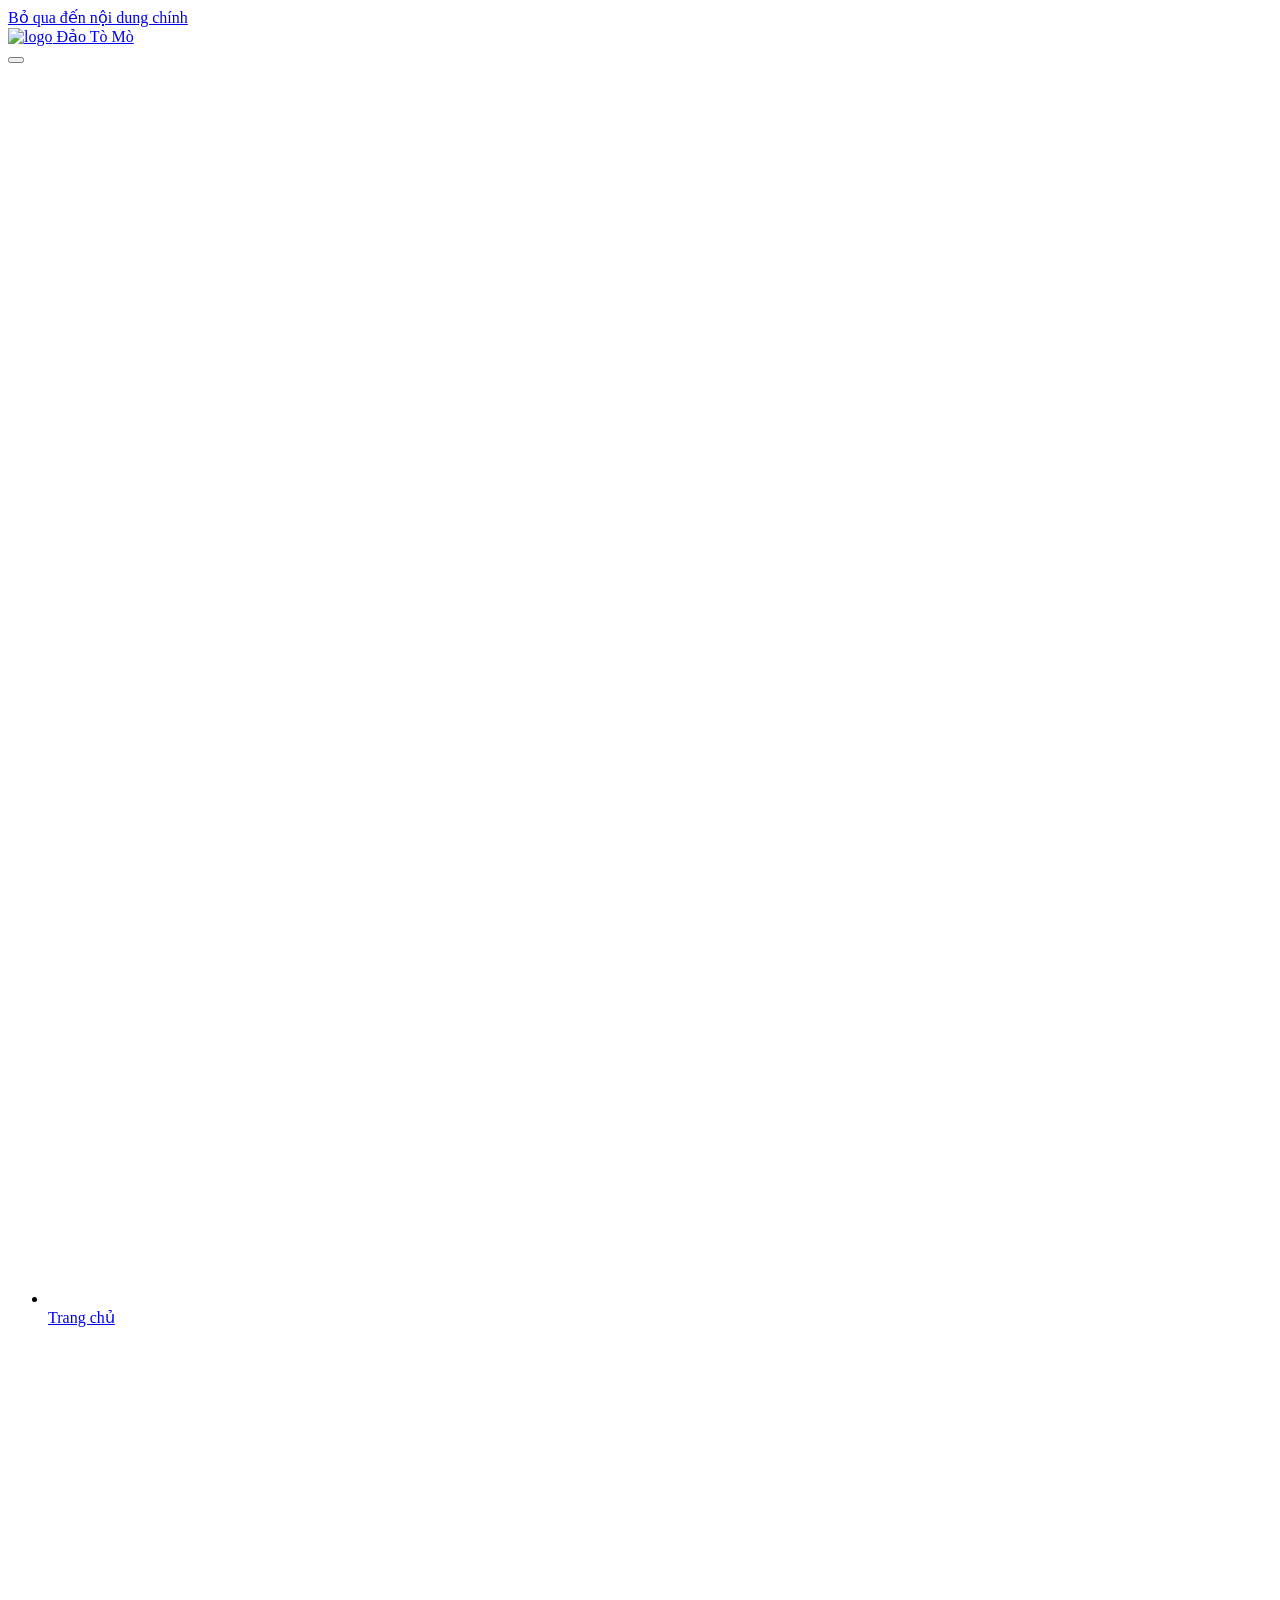
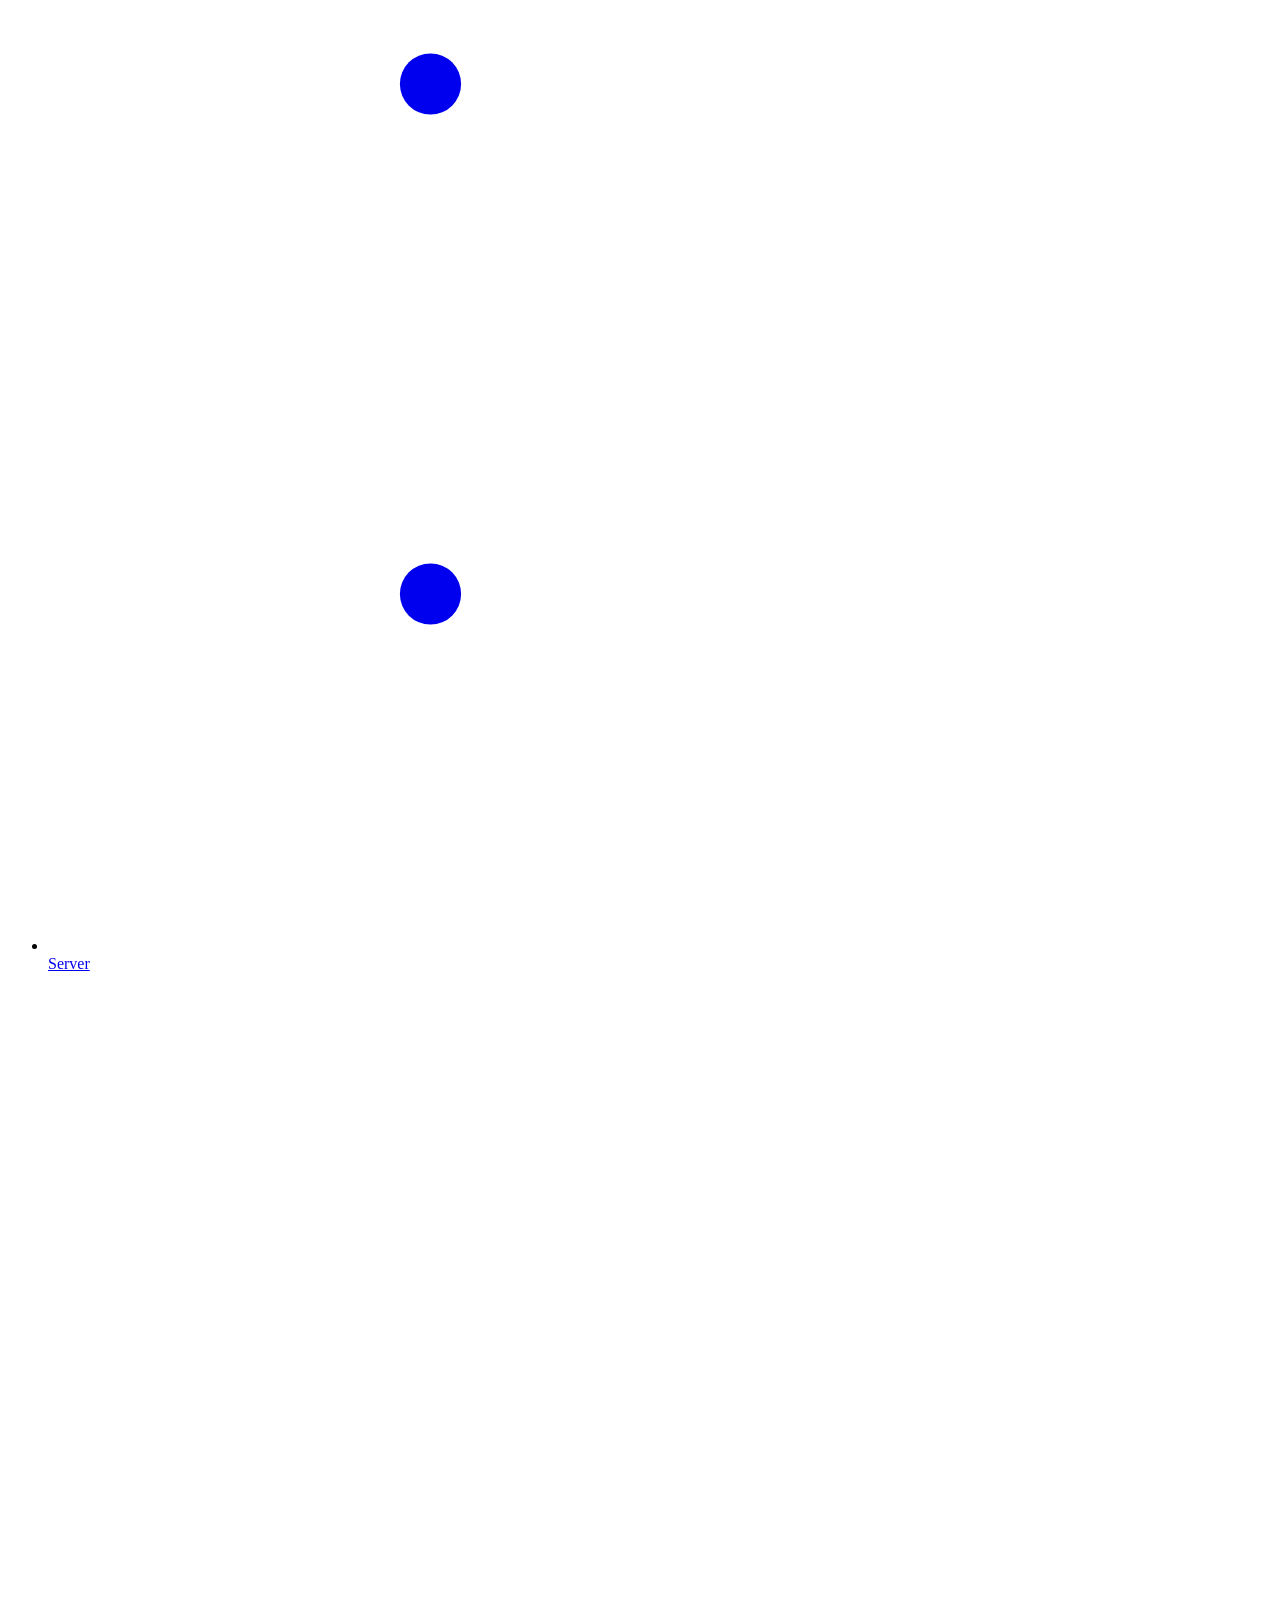
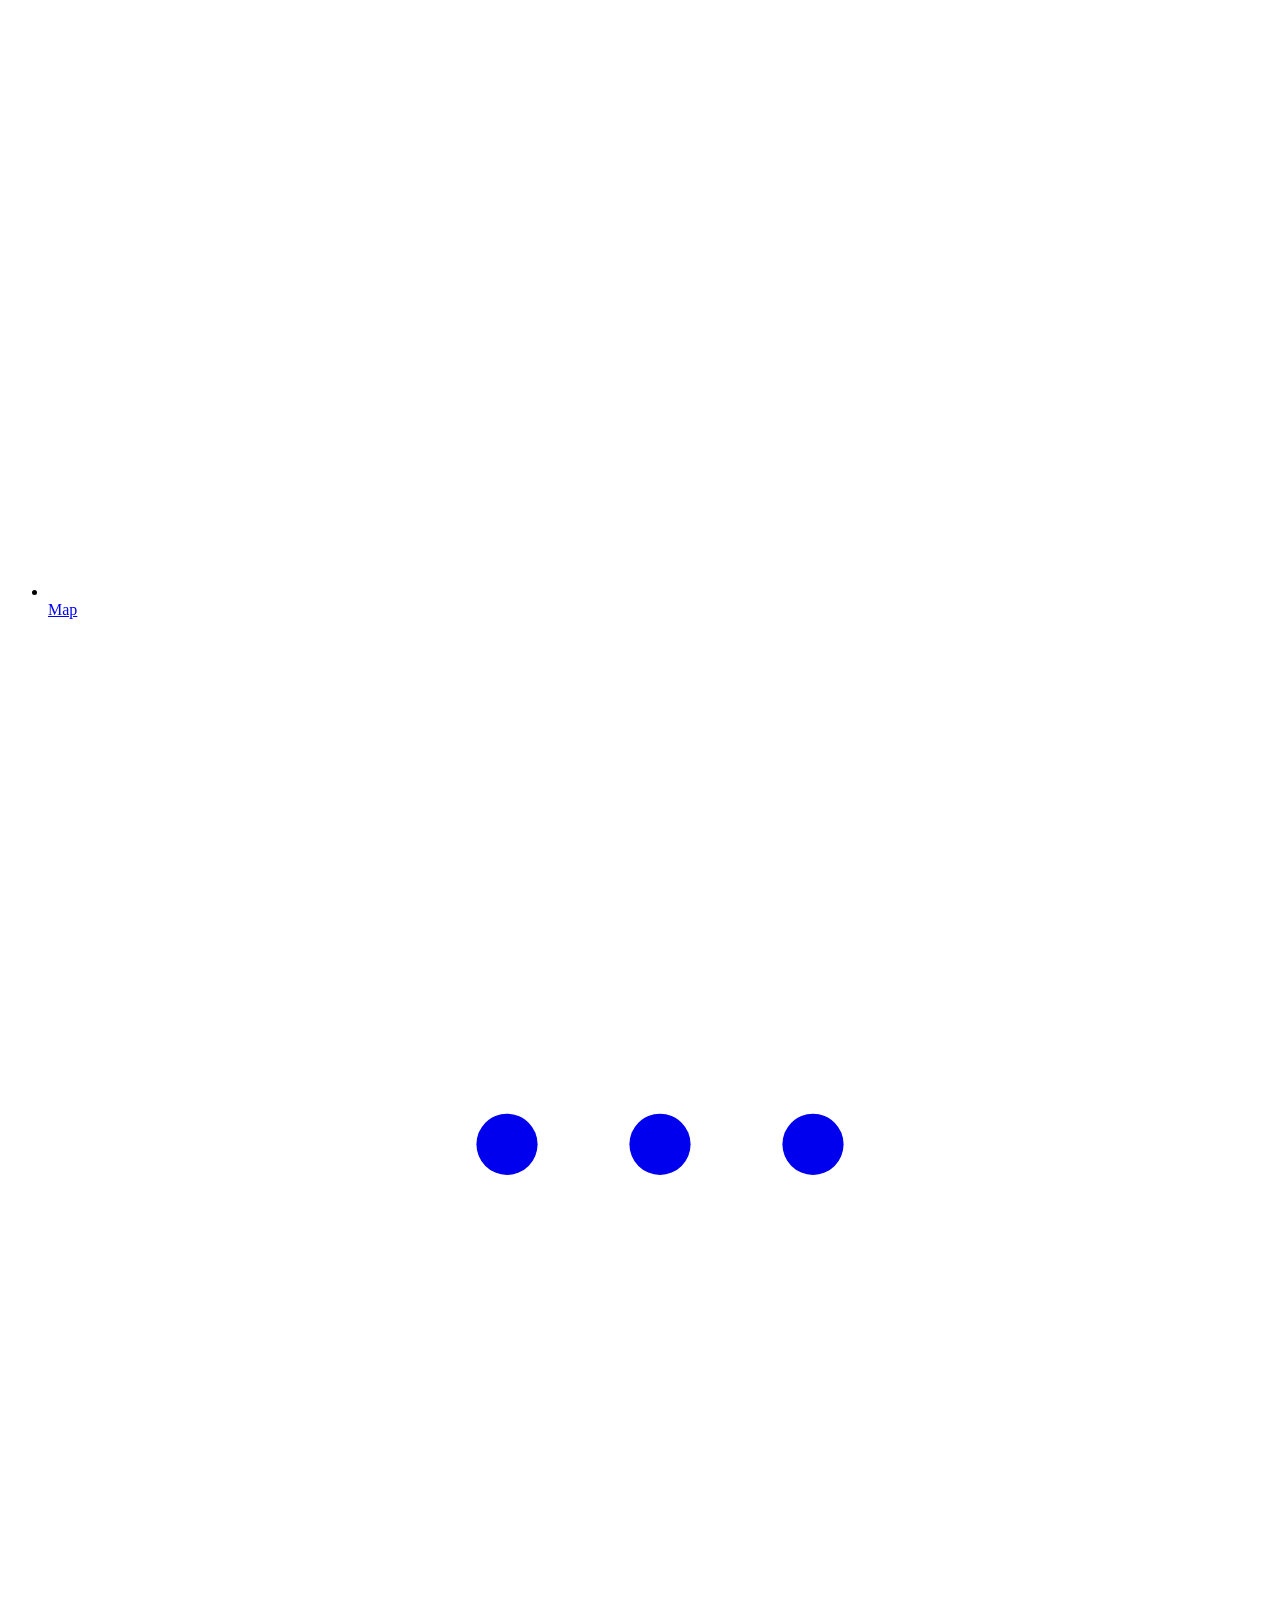
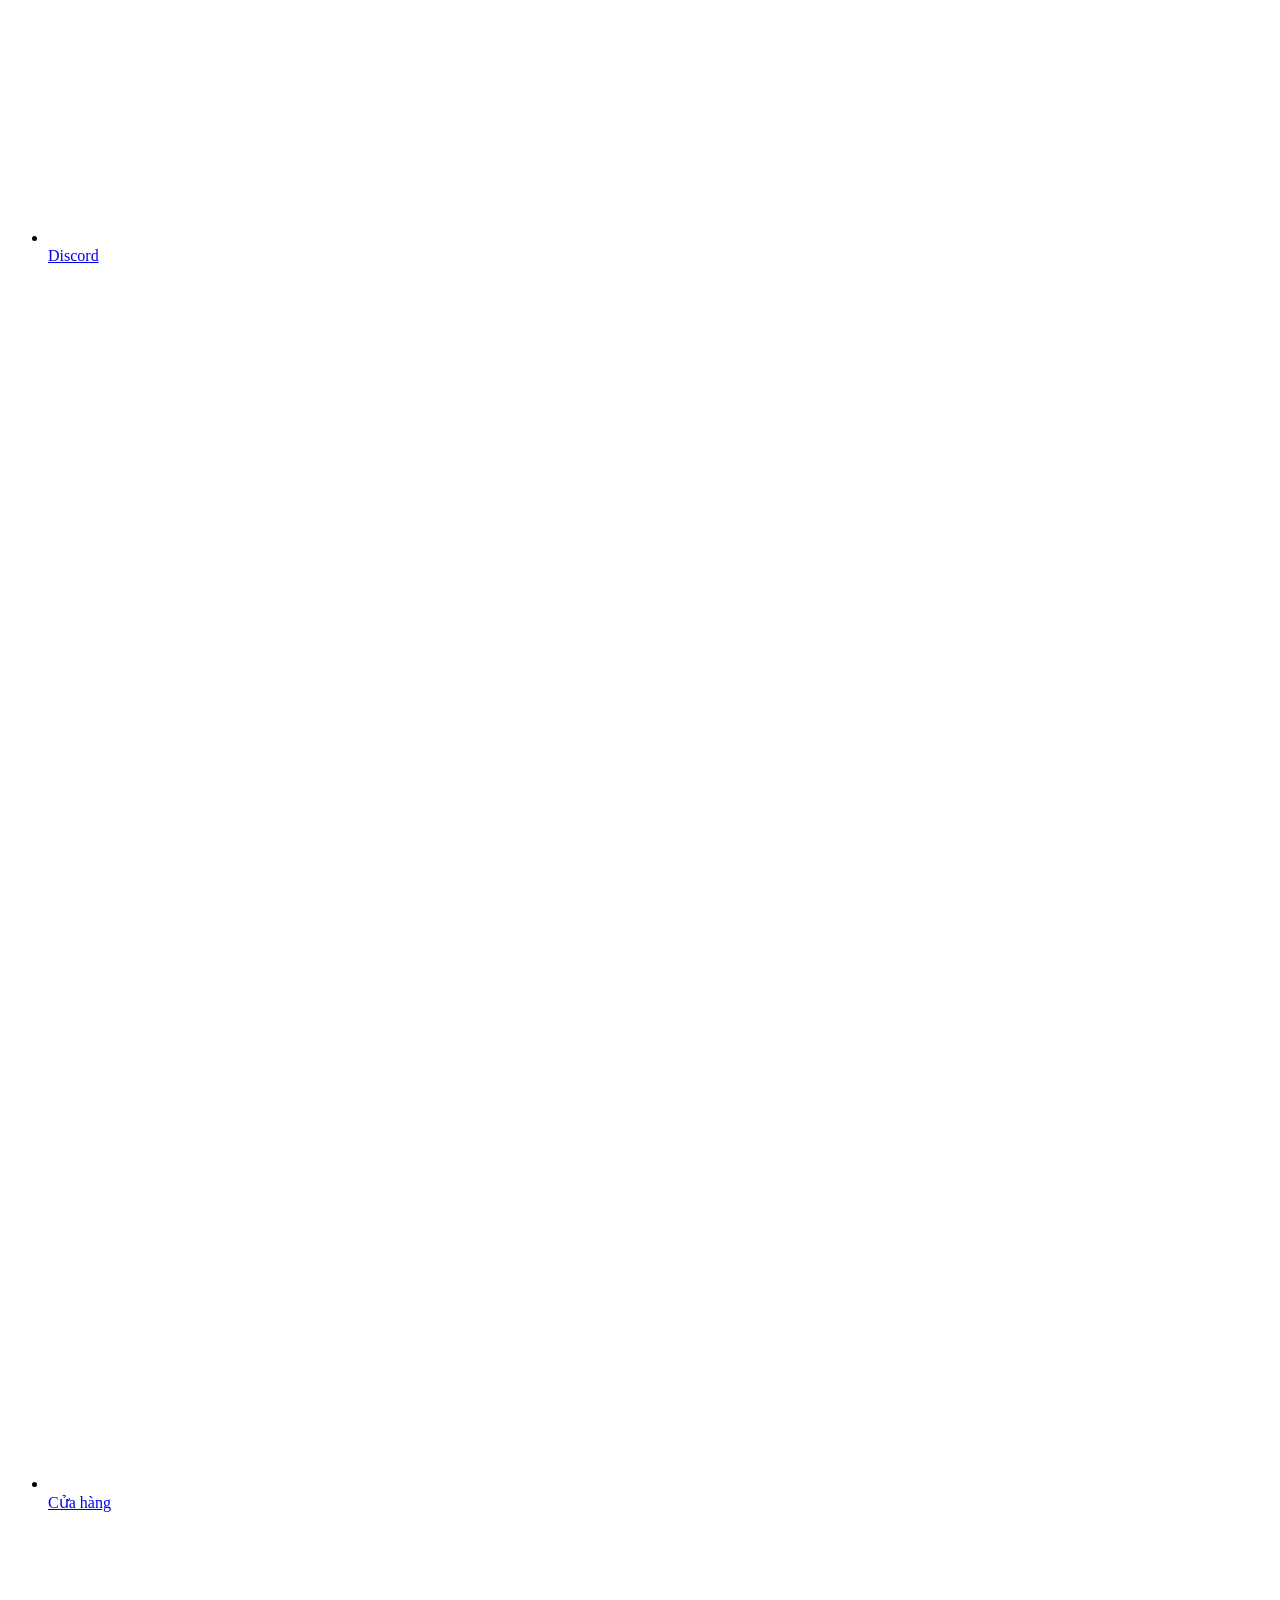
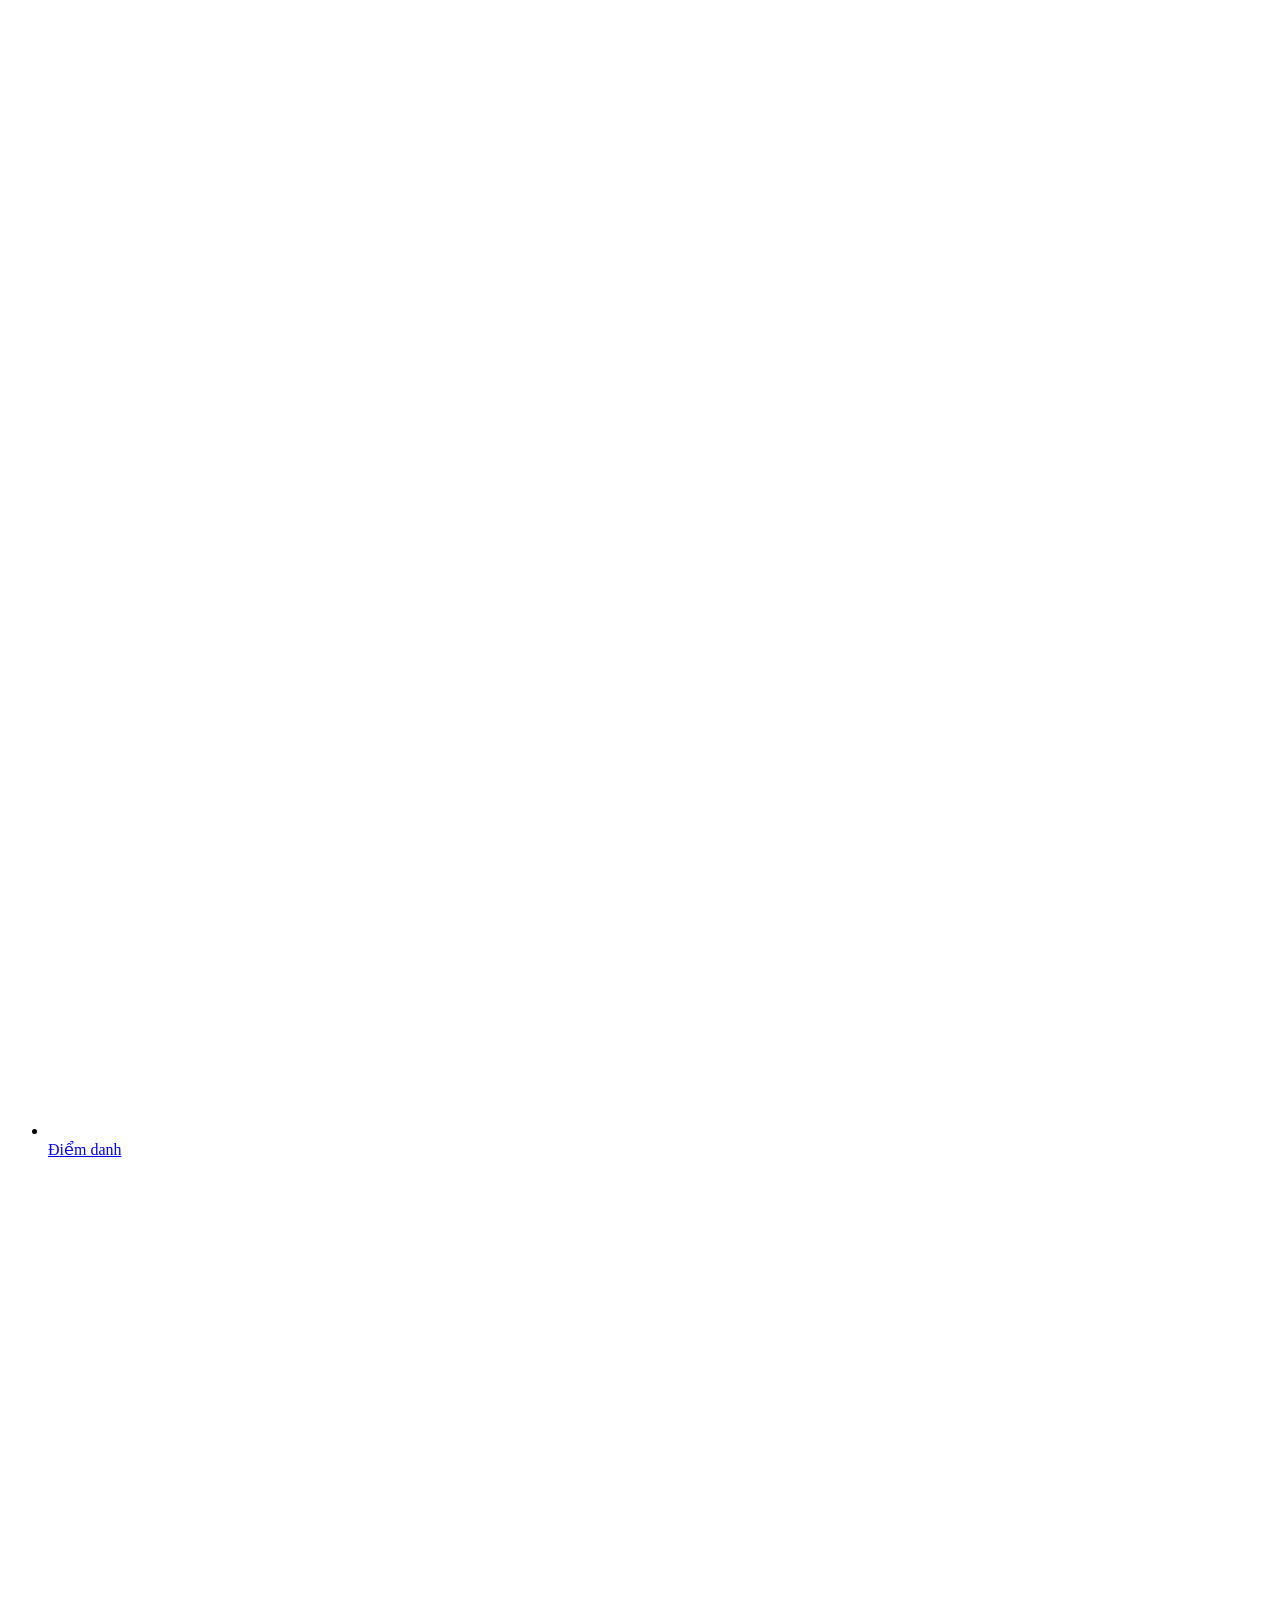
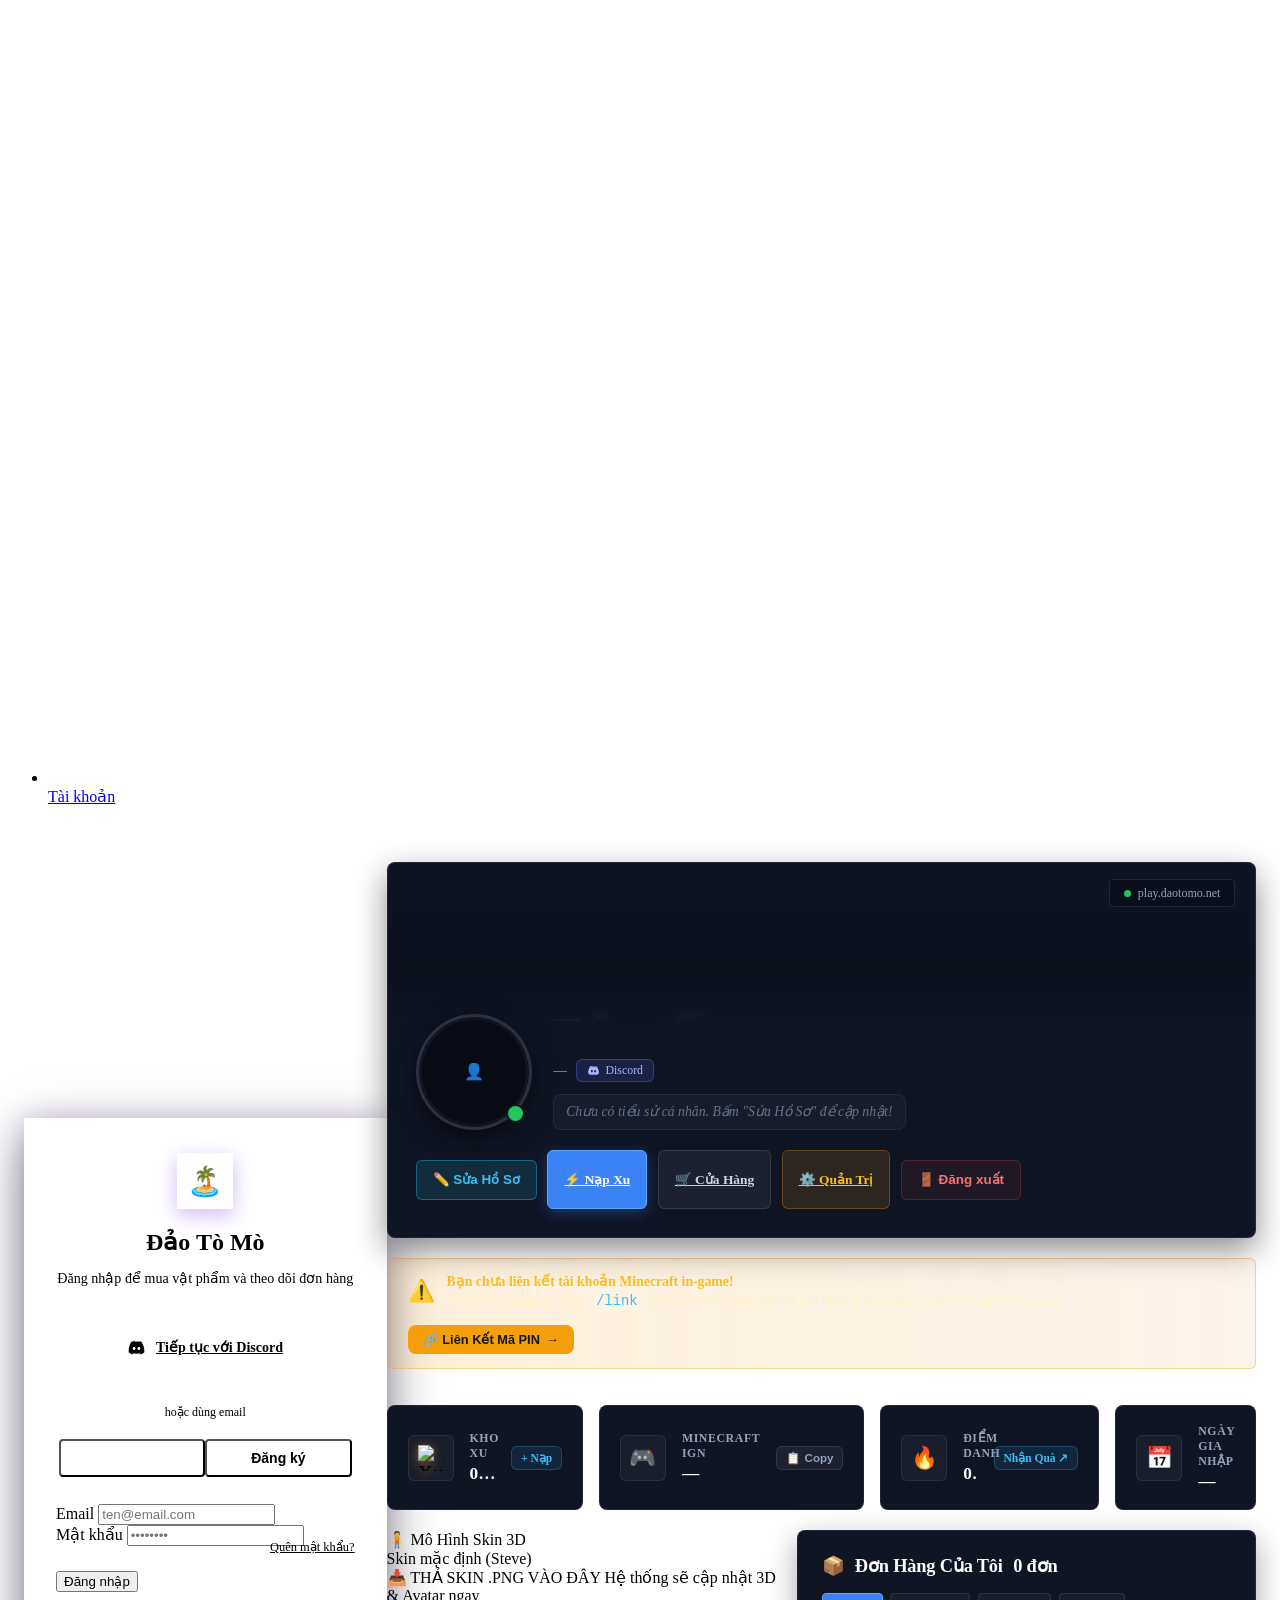
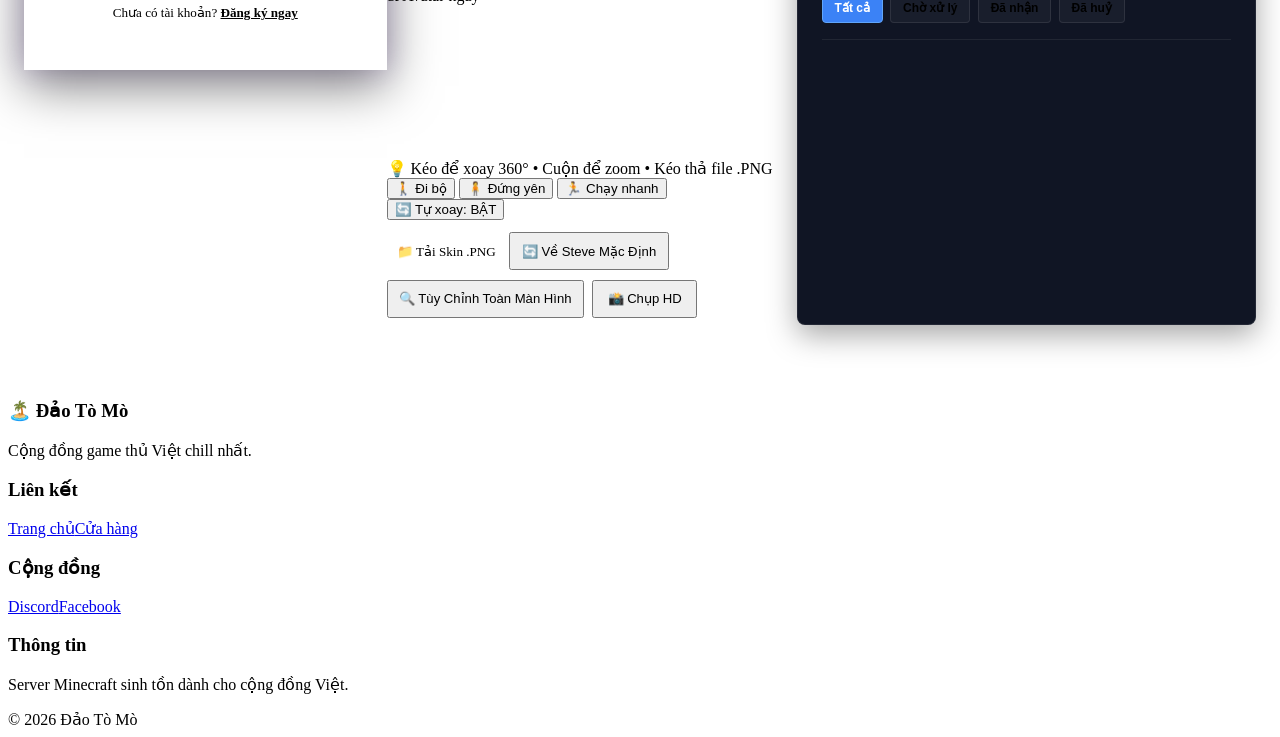
==== commit 66361244: "style: eliminate overly-rounded bubbly corners and adopt sleek gaming micro-radii" ====
--- a/public/html/Account.html
+++ b/public/html/Account.html
@@ -6,7 +6,7 @@
   <title>Tài khoản — Đảo Tò Mò</title>
   <link rel="icon" type="image/x-icon" href="/img/favicon.ico">
   <link href="https://fonts.googleapis.com/css2?family=Be+Vietnam+Pro:wght@300;400;500;700;800;900&family=JetBrains+Mono:wght@400;600;700&display=swap" rel="stylesheet">
-  <link rel="stylesheet" href="/css/global.css?v=2.7">
+  <link rel="stylesheet" href="/css/global.css?v=2.8">
   <script>
     // Instant auth check to eliminate Flash of Unauthenticated Content (FOUC)
     (function() {
@@ -67,12 +67,12 @@
     /* Tabs */
     .tab-bar {
       display: grid; grid-template-columns: 1fr 1fr;
-      background: rgba(255,255,255,0.04); border-radius: 10px;
+      background: rgba(255,255,255,0.04); border-radius: 6px;
       padding: 3px; margin-bottom: 1.5rem;
       border: 1px solid var(--border);
     }
     .tab-btn {
-      padding: 0.55rem; border-radius: 8px;
+      padding: 0.55rem; border-radius: 4px;
       font-size: 0.875rem; font-weight: 700;
       color: var(--text-muted); background: none;
       transition: all var(--dur) var(--ease-out);
@@ -113,7 +113,7 @@
       position: relative;
       background: #101524;
       border: 1px solid rgba(255, 255, 255, 0.08);
-      border-radius: 18px;
+      border-radius: 8px;
       overflow: hidden;
       box-shadow: 0 12px 32px rgba(0, 0, 0, 0.45);
     }
@@ -132,7 +132,7 @@
       backdrop-filter: blur(8px);
       -webkit-backdrop-filter: blur(8px);
       border: 1px solid rgba(255, 255, 255, 0.1);
-      border-radius: 9999px;
+      border-radius: 4px;
       padding: 0.35rem 0.85rem;
       font-size: 0.75rem;
       font-family: var(--font-mono);
@@ -258,7 +258,7 @@
     }
     .btn-header-action {
       padding: 0.55rem 1rem;
-      border-radius: 10px;
+      border-radius: 6px;
       font-size: 0.84rem;
       font-weight: 600;
       display: inline-flex;
@@ -356,7 +356,7 @@
     .missing-mc-alert {
       background: linear-gradient(90deg, rgba(245, 158, 11, 0.14) 0%, rgba(217, 119, 6, 0.08) 100%);
       border: 1px solid rgba(245, 158, 11, 0.38);
-      border-radius: 12px;
+      border-radius: 6px;
       padding: 0.85rem 1.25rem;
       margin-bottom: 1rem;
       display: flex;
@@ -415,7 +415,7 @@
     .stat-tile {
       background: #101524;
       border: 1px solid rgba(255, 255, 255, 0.07);
-      border-radius: 14px;
+      border-radius: 8px;
       padding: 1.1rem 1.25rem;
       display: flex;
       align-items: center;
@@ -430,7 +430,7 @@
     .stat-tile-icon {
       width: 44px;
       height: 44px;
-      border-radius: 11px;
+      border-radius: 6px;
       background: rgba(255, 255, 255, 0.04);
       border: 1px solid rgba(255, 255, 255, 0.08);
       display: flex;
@@ -529,7 +529,7 @@
     .orders-card {
       background: #101524;
       border: 1px solid rgba(255, 255, 255, 0.08);
-      border-radius: 16px;
+      border-radius: 8px;
       padding: 1.5rem;
       box-shadow: 0 10px 30px rgba(0, 0, 0, 0.35);
       position: relative;
@@ -563,7 +563,7 @@
       background: rgba(255, 255, 255, 0.04);
       border: 1px solid rgba(255, 255, 255, 0.09);
       color: var(--text-muted);
-      border-radius: 9999px;
+      border-radius: 4px;
       padding: 0.32rem 0.85rem;
       font-size: 0.76rem;
       font-weight: 600;
@@ -1071,7 +1071,7 @@
     <div id="od-payment-section" style="display:none;background:rgba(245,158,11,0.06);border:1px solid rgba(245,158,11,0.25);border-radius:var(--radius);padding:1rem;margin-bottom:1rem;text-align:center">
       <h4 style="color:#fbbf24;margin-bottom:0.5rem;font-size:0.9rem">💳 Thông tin chuyển khoản VietQR</h4>
       <p style="font-size:0.78rem;color:var(--text-muted);margin-bottom:0.75rem">Quét mã QR và chuyển chính xác số tiền với nội dung dưới đây:</p>
-      <div style="width:160px;height:160px;margin:0 auto 0.75rem;background:#fff;border-radius:12px;padding:6px;overflow:hidden;border:2px solid var(--lagoon)">
+      <div style="width:160px;height:160px;margin:0 auto 0.75rem;background:#fff;border-radius:8px;padding:6px;overflow:hidden;border:2px solid var(--lagoon)">
         <img id="od-vietqr-img" src="data:image/svg+xml,<svg xmlns='http://www.w3.org/2000/svg' viewBox='0 0 120 120'><rect fill='%23ffffff' width='120' height='120' rx='10'/><text x='60' y='64' font-family='sans-serif' font-size='13' fill='%23475569' text-anchor='middle'>VietQR</text></svg>" alt="QR" style="width:100%;height:100%;object-fit:contain" onerror="this.parentElement.innerHTML='<div style=color:#333;font-size:.7rem;padding:2rem 0>QR sẽ cập nhật sớm</div>'">
       </div>
       <div style="font-size:0.82rem;color:var(--text-muted);display:flex;align-items:center;justify-content:center;gap:0.4rem;flex-wrap:wrap">
@@ -1156,7 +1156,7 @@
       </div>
 
       <!-- Thông tin tài khoản hệ thống (Chỉ đọc) -->
-      <div style="background:rgba(255,255,255,0.03);border:1px solid rgba(255,255,255,0.08);border-radius:10px;padding:0.85rem;margin-bottom:1.25rem;font-size:0.8rem">
+      <div style="background:rgba(255,255,255,0.03);border:1px solid rgba(255,255,255,0.08);border-radius:6px;padding:0.85rem;margin-bottom:1.25rem;font-size:0.8rem">
         <div style="font-weight:700;color:var(--text-muted);margin-bottom:0.5rem;font-size:0.74rem;text-transform:uppercase;letter-spacing:0.5px">Thông tin tài khoản (Chỉ đọc)</div>
         <div style="display:grid;grid-template-columns:1fr 1fr;gap:0.6rem">
           <div>
@@ -1208,7 +1208,7 @@
       <button type="button" onclick="closeGameLinkModal()" style="background:none;border:none;color:var(--text-muted);font-size:1.3rem;cursor:pointer;padding:0 0.4rem" aria-label="Đóng cửa sổ">✕</button>
     </div>
 
-    <div style="background:rgba(255,255,255,0.03);border:1px solid rgba(255,255,255,0.08);border-radius:10px;padding:1rem;margin-bottom:1.25rem;font-size:0.84rem;line-height:1.6">
+    <div style="background:rgba(255,255,255,0.03);border:1px solid rgba(255,255,255,0.08);border-radius:6px;padding:1rem;margin-bottom:1.25rem;font-size:0.84rem;line-height:1.6">
       <div style="font-weight:700;color:#fbbf24;margin-bottom:0.4rem">📌 Hướng dẫn lấy mã PIN:</div>
       <div>1. Mở game Minecraft và đăng nhập vào server <strong>Đảo Tò Mò</strong>.</div>
       <div>2. Gõ lệnh <code style="color:#38bdf8;background:rgba(56,189,248,0.15);padding:2px 6px;border-radius:4px">/link</code> để hệ thống cấp mã PIN 6 ký tự.</div>
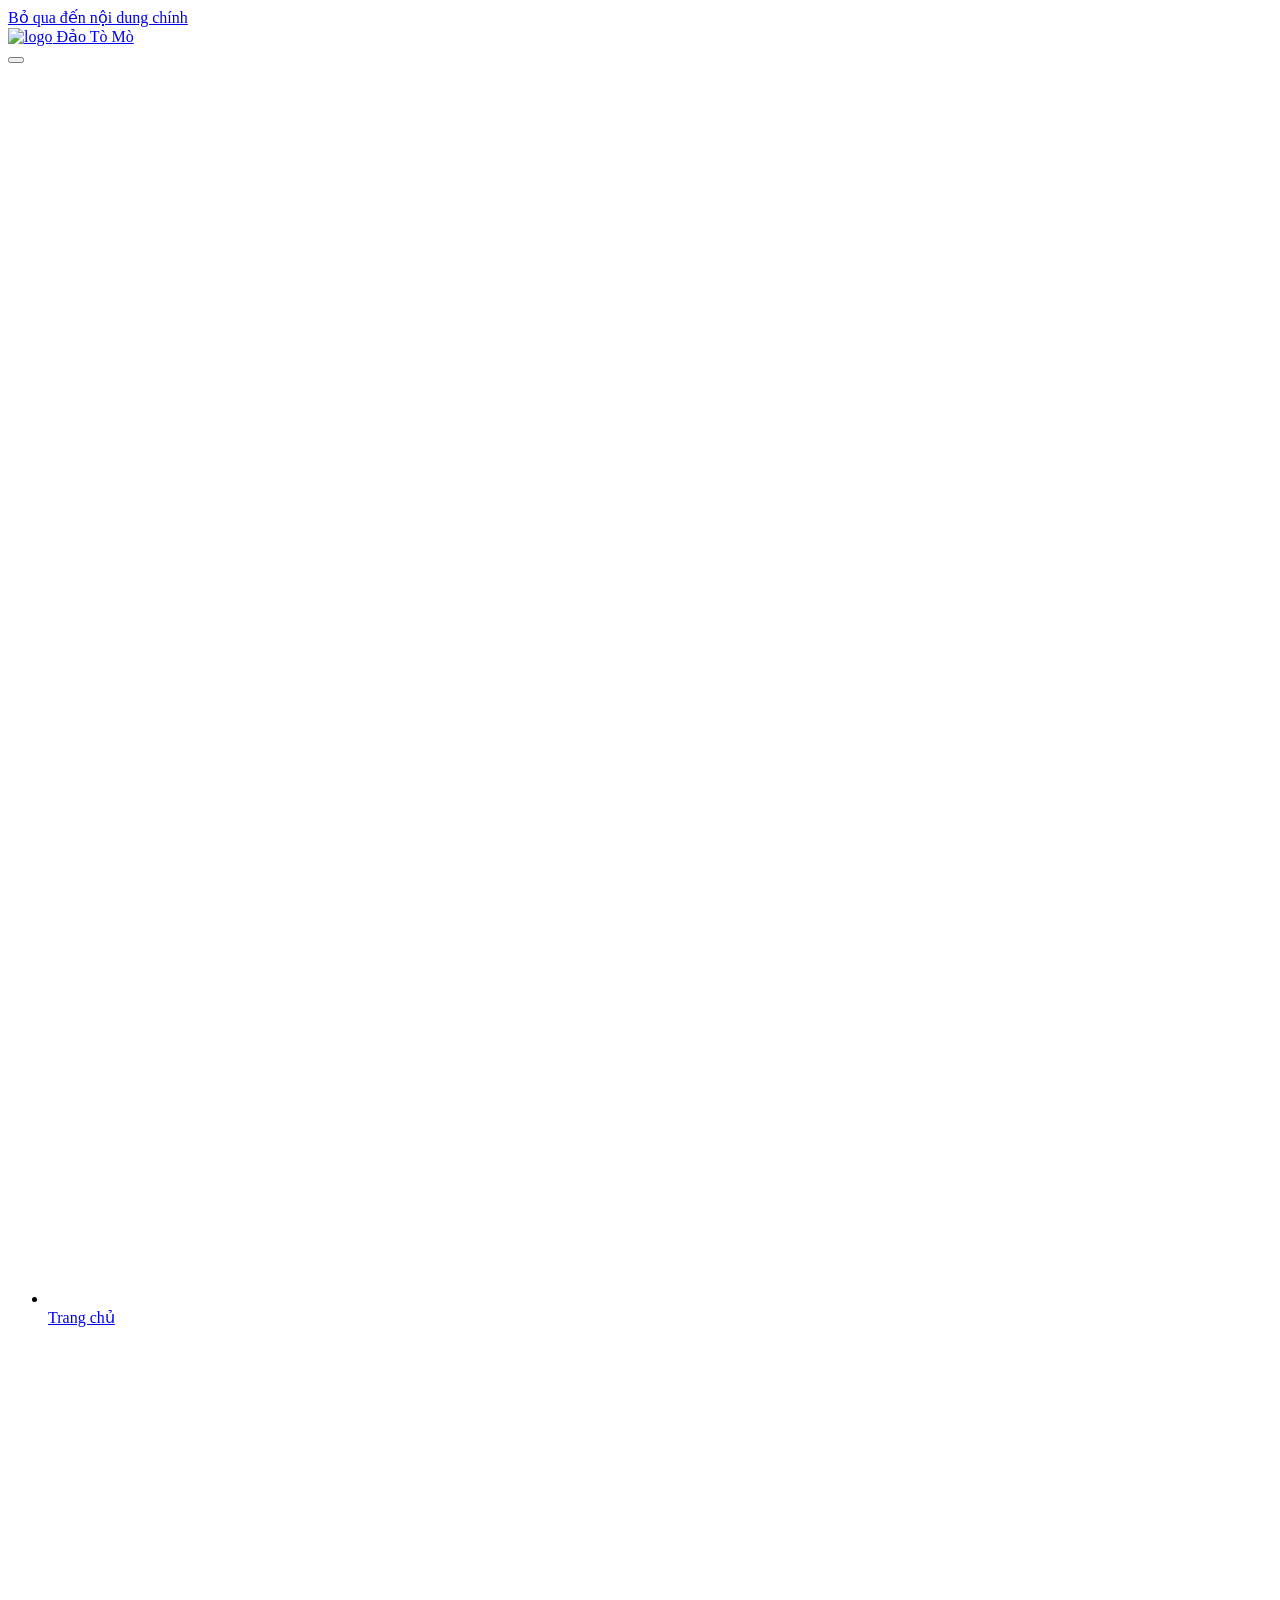
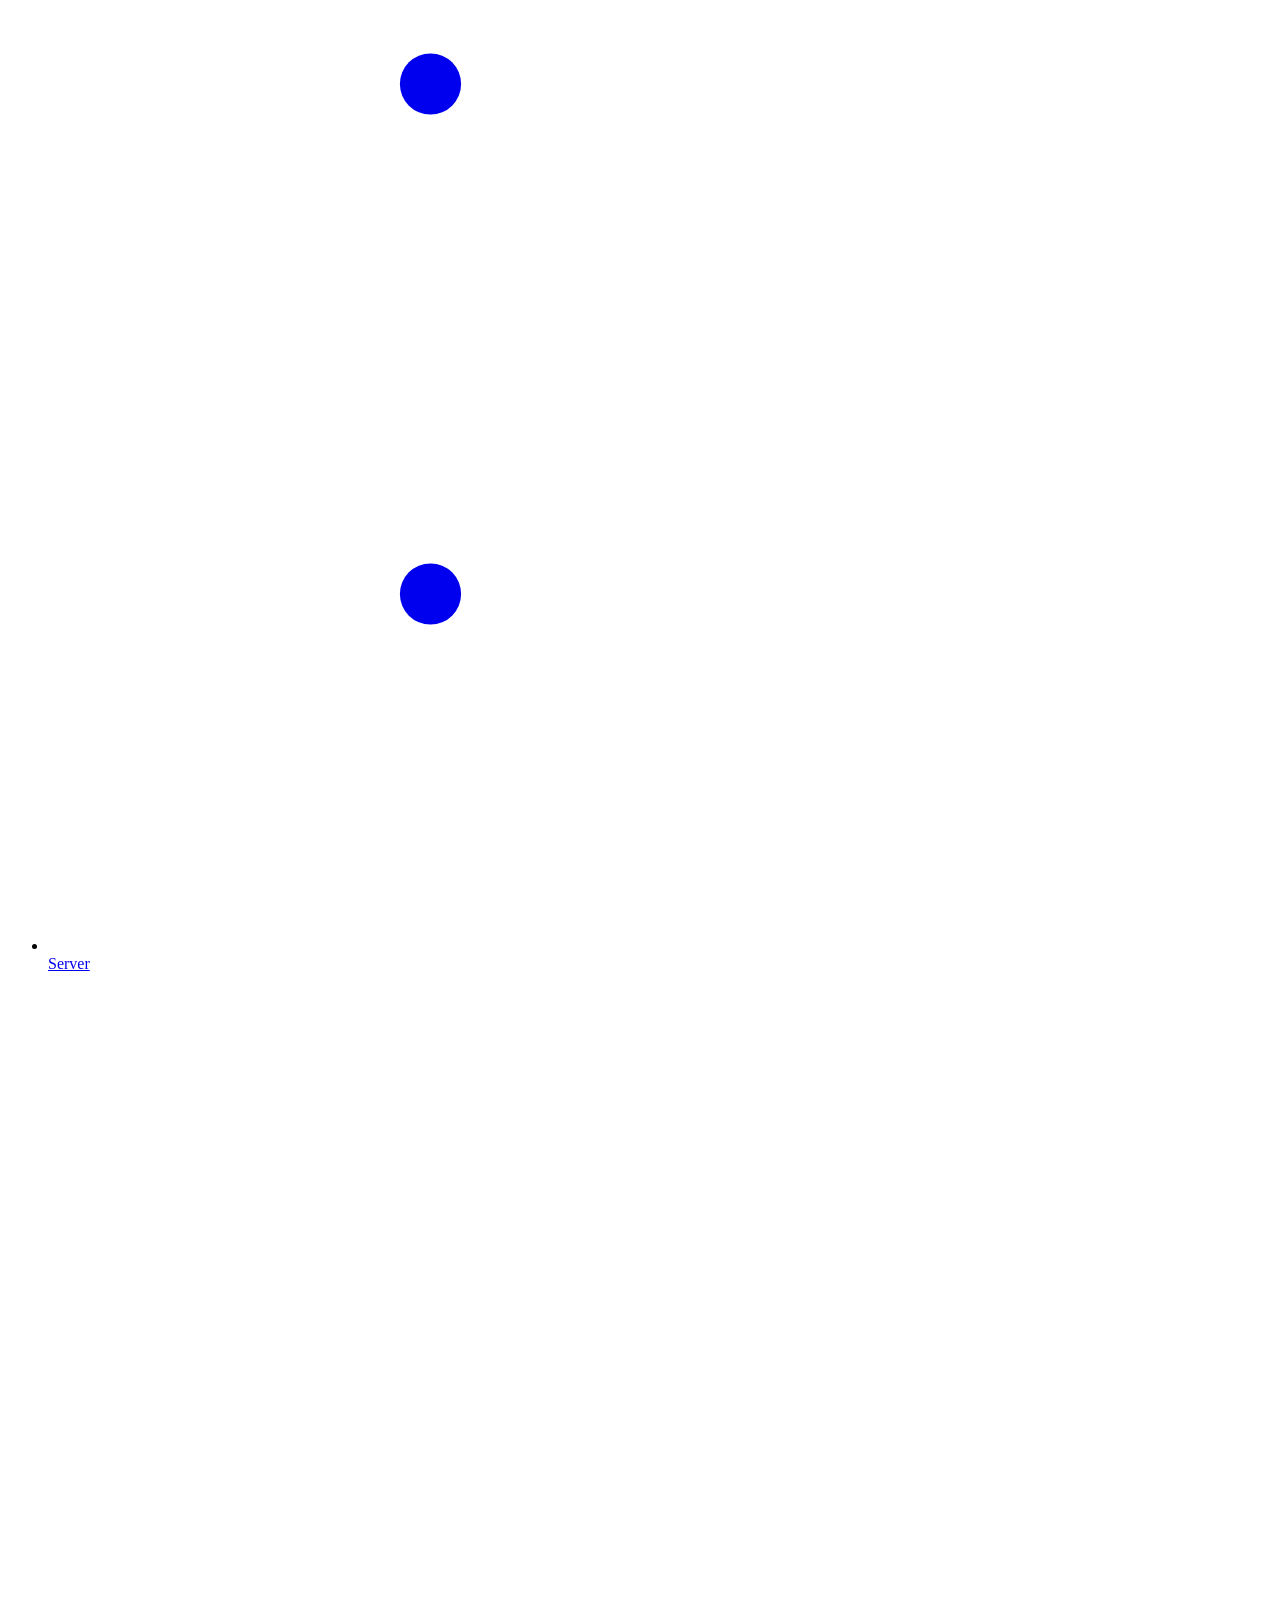
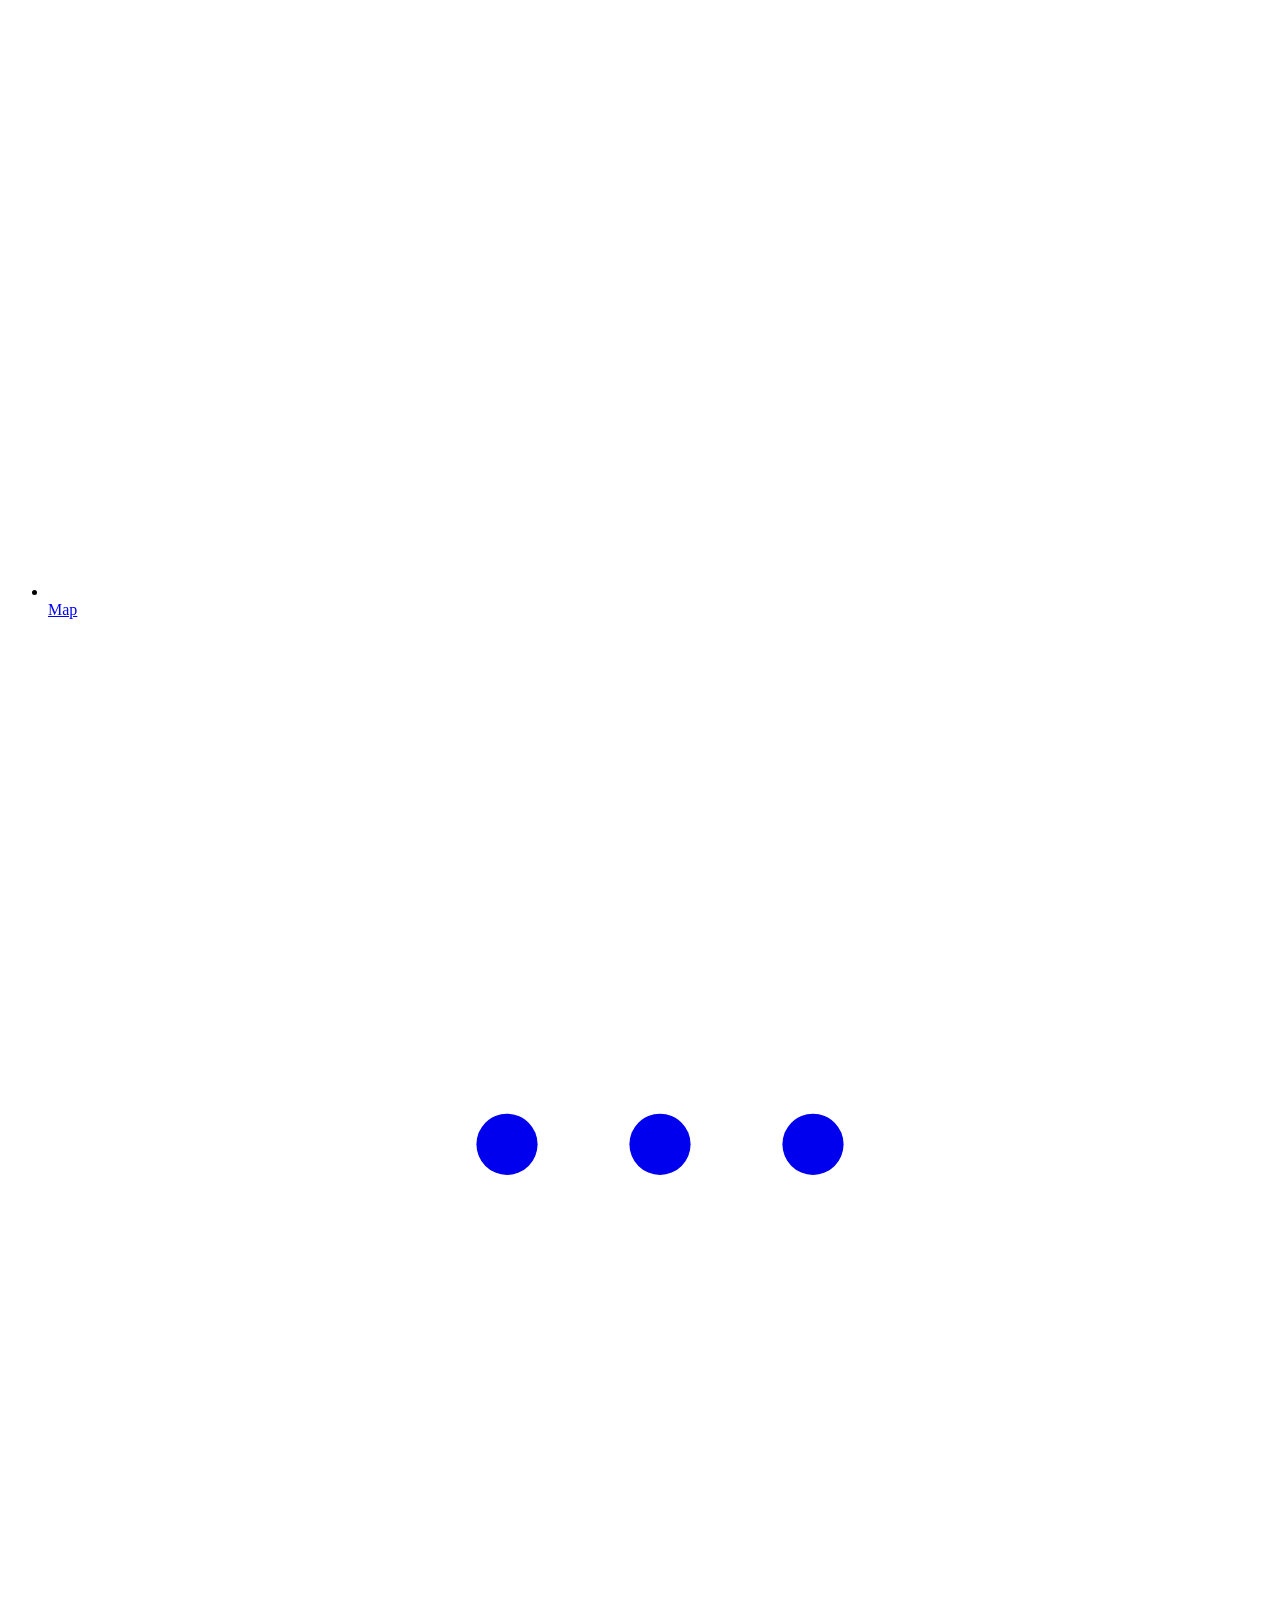
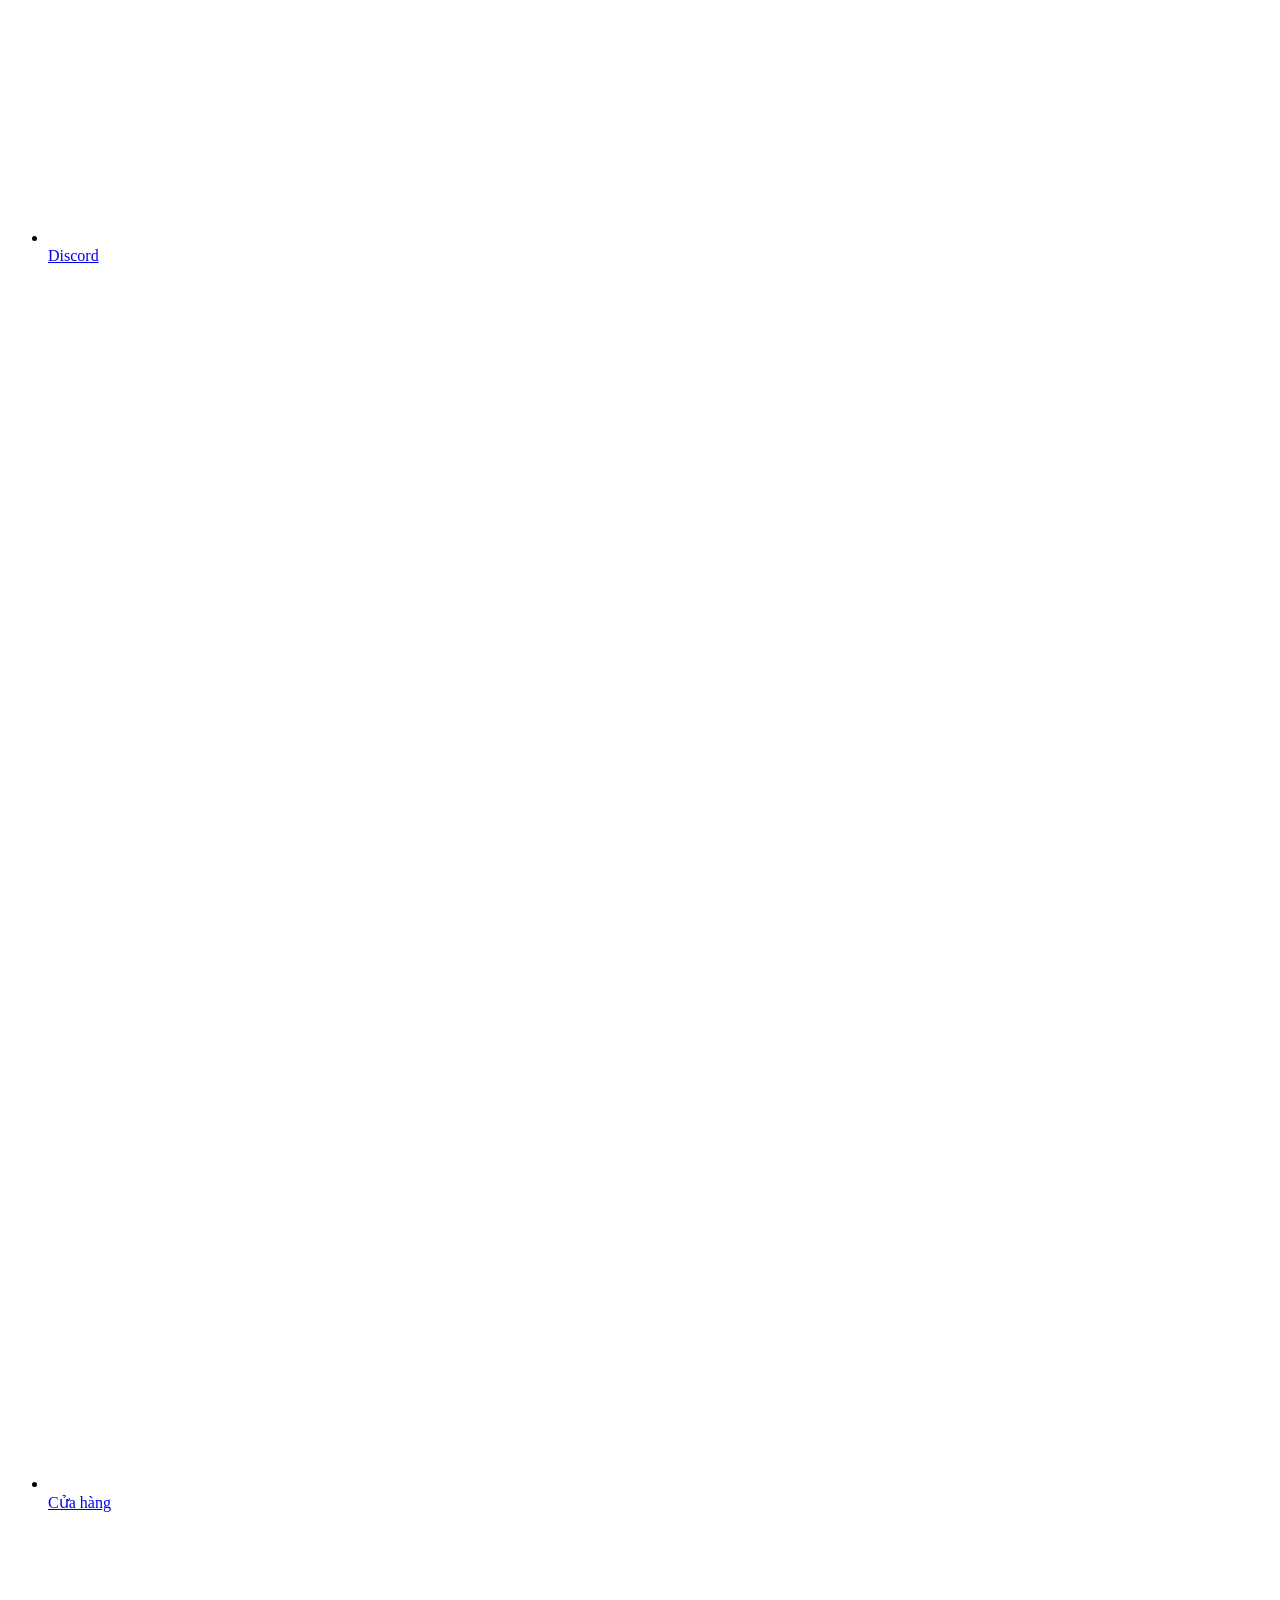
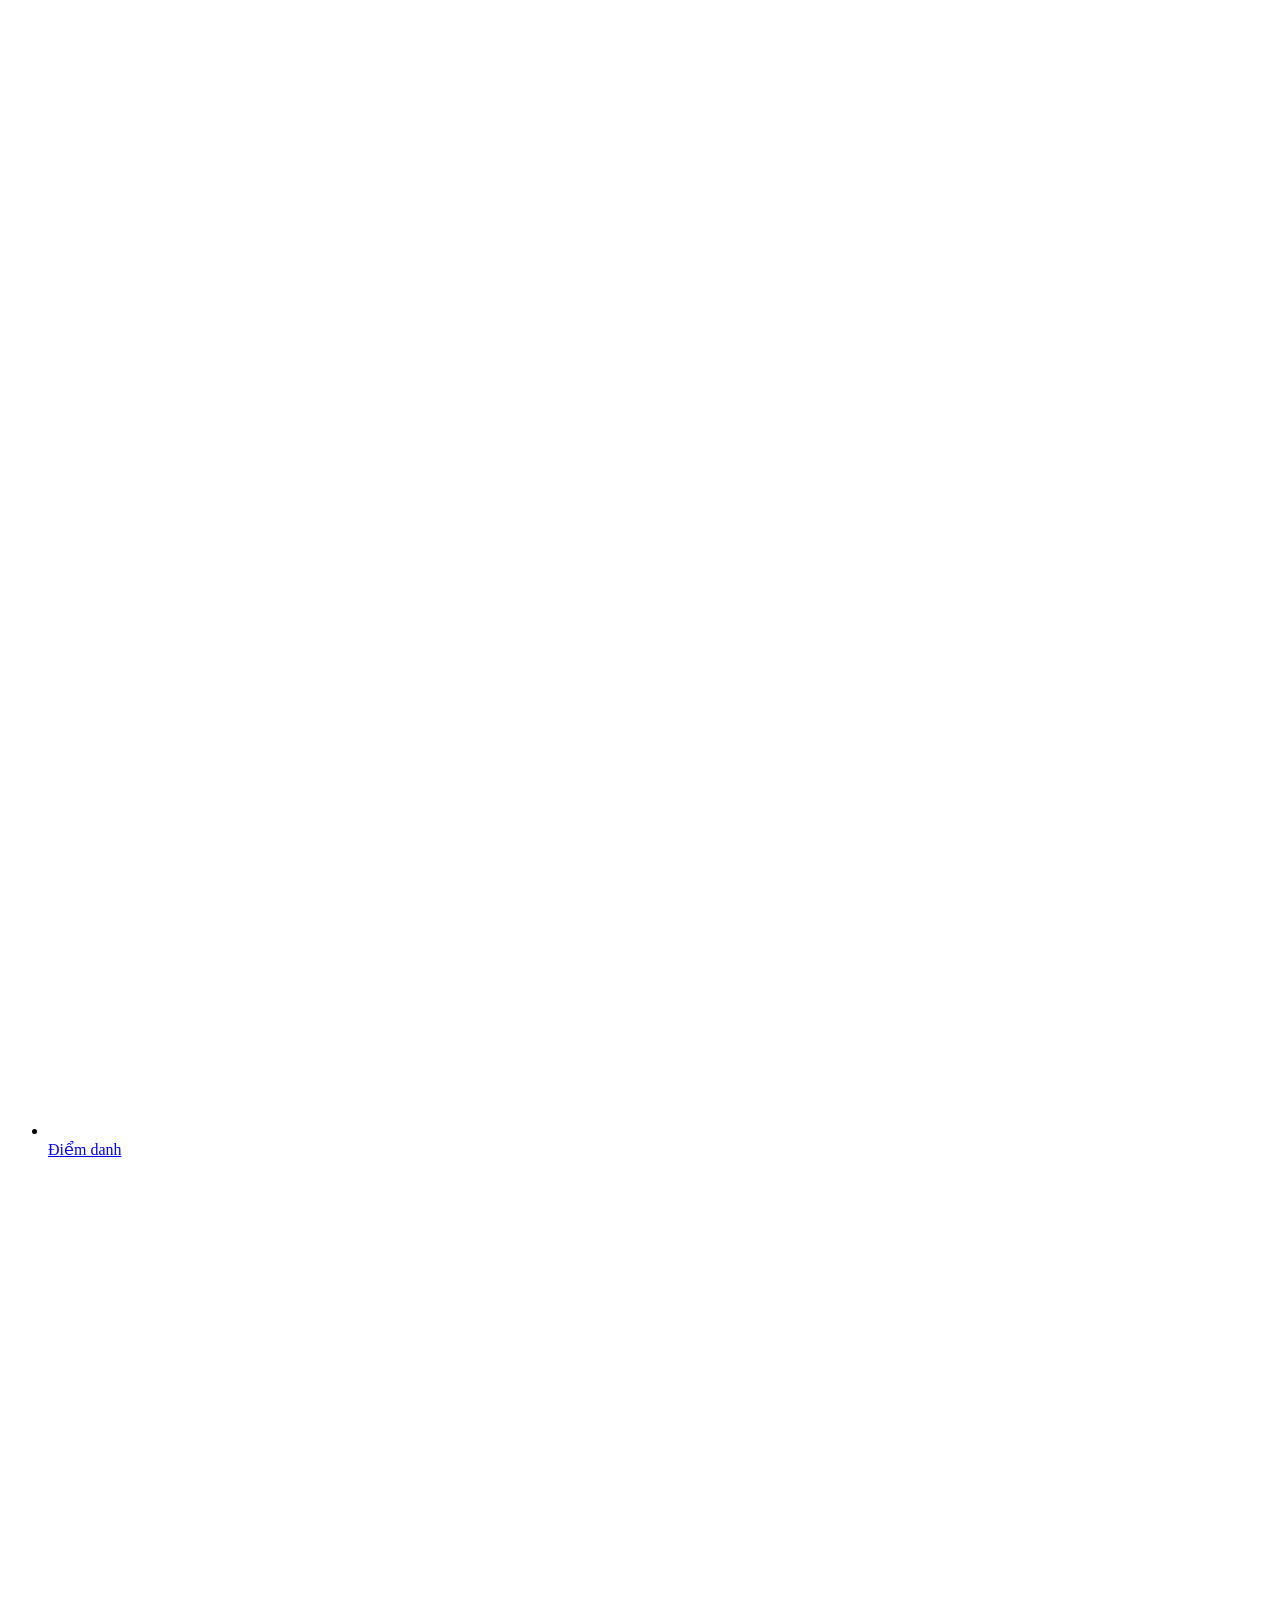
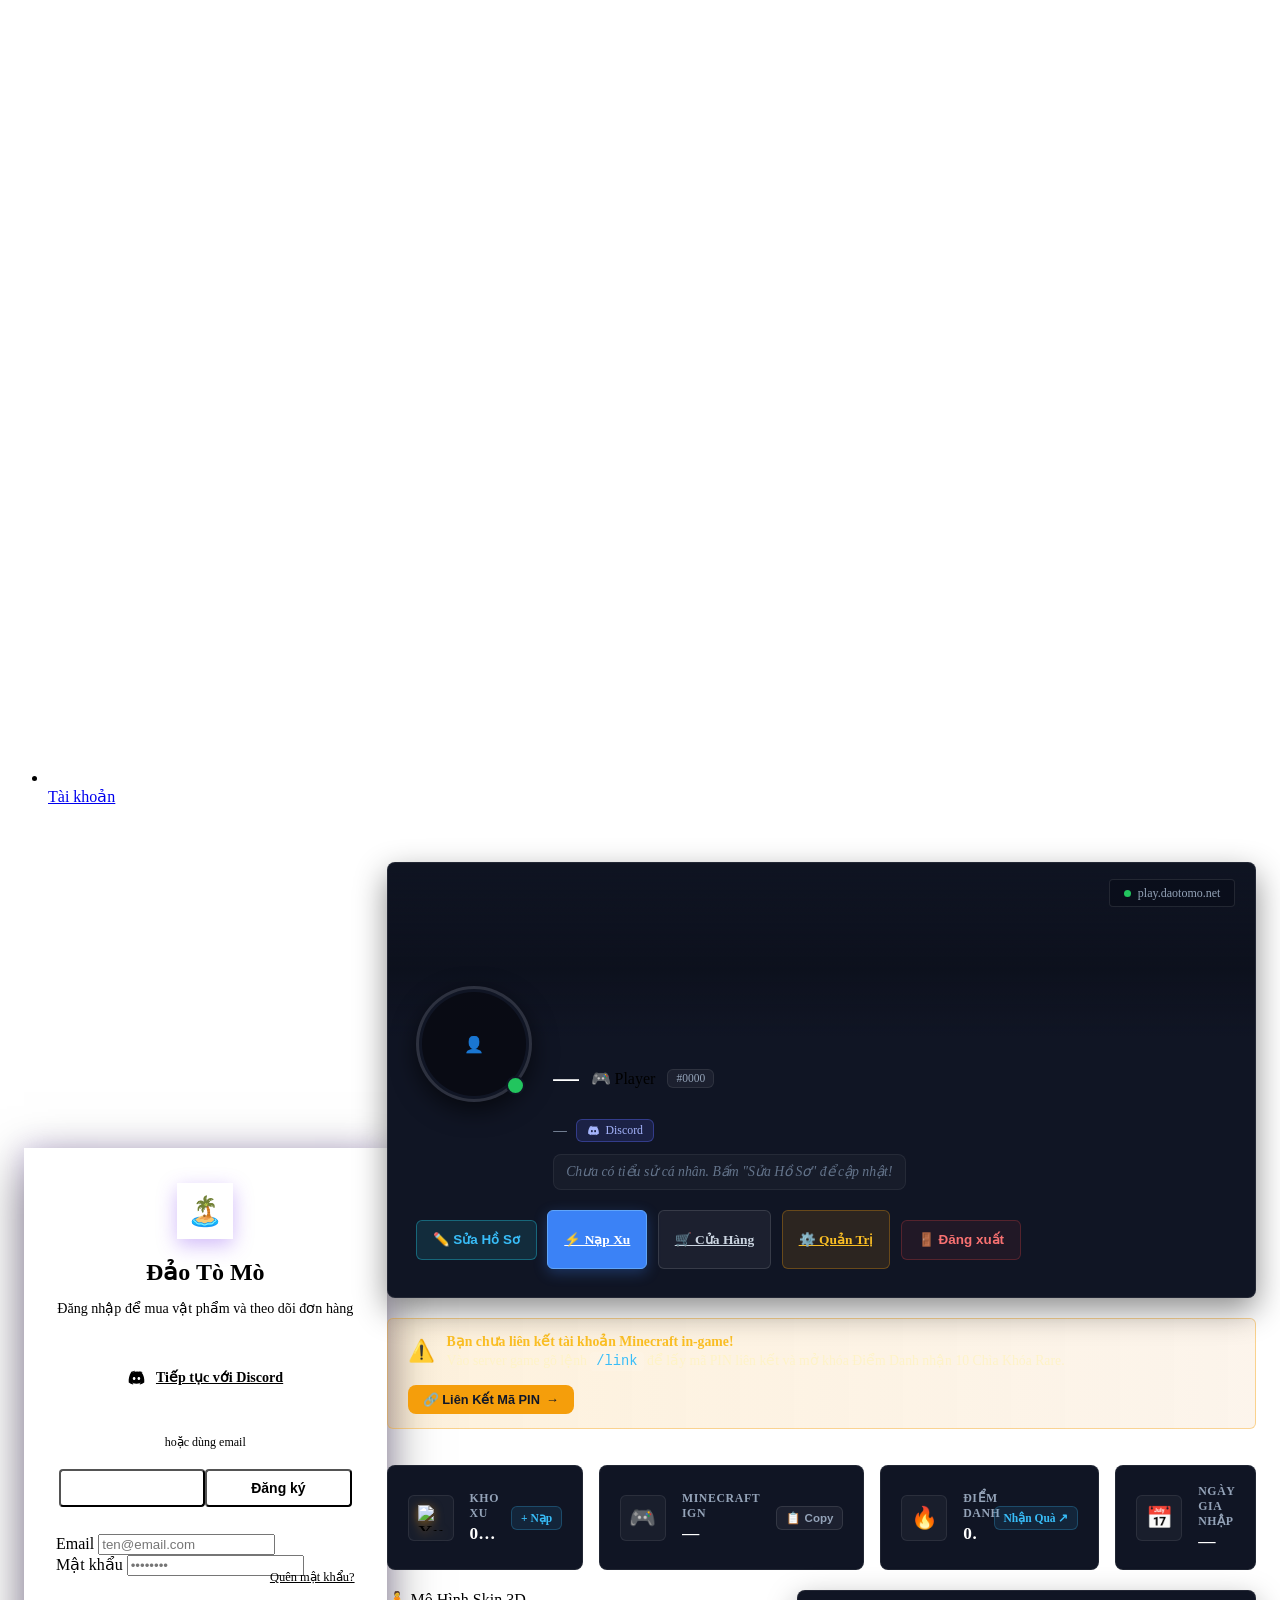
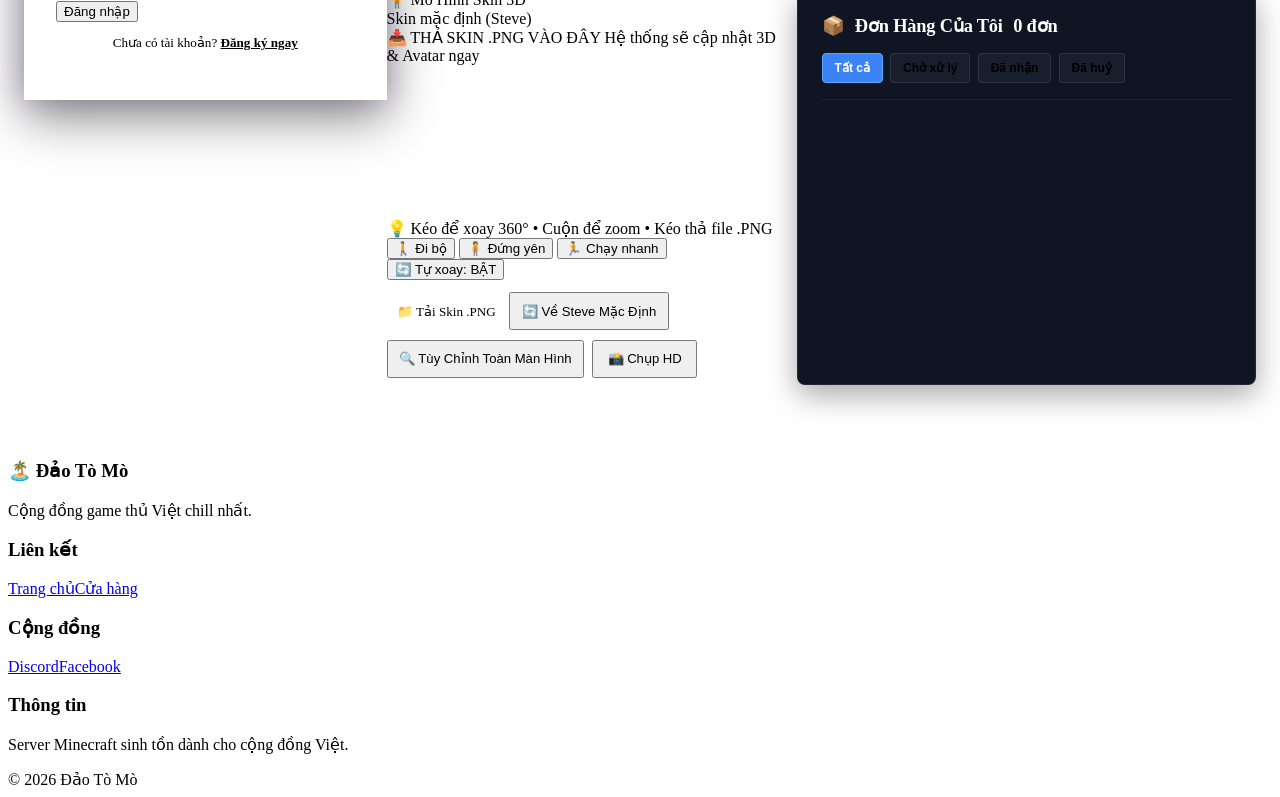
==== commit 7f649be3: "fix: change button label to Người dùng and fix profile header text clipping in Account.html" ====
--- a/public/html/Account.html
+++ b/public/html/Account.html
@@ -150,6 +150,8 @@
     }
 
     .profile-header-body {
+      position: relative;
+      z-index: 5;
       padding: 0 1.75rem 1.5rem;
       display: flex;
       align-items: flex-end;
@@ -159,13 +161,16 @@
     }
     .profile-header-main {
       display: flex;
-      align-items: flex-end;
+      align-items: flex-start;
       gap: 1.35rem;
       flex-wrap: wrap;
-      margin-top: -52px;
+      position: relative;
+      z-index: 6;
+      margin-top: 0;
     }
     .profile-avatar-frame {
       position: relative;
+      margin-top: -52px;
       width: 104px;
       height: 104px;
       flex-shrink: 0;
@@ -176,6 +181,7 @@
       box-shadow: 0 8px 24px rgba(0, 0, 0, 0.6);
       cursor: pointer;
       transition: transform 0.2s ease, border-color 0.2s ease;
+      z-index: 7;
     }
     .profile-avatar-frame:hover {
       transform: scale(1.03);
@@ -216,6 +222,9 @@
       display: flex;
       flex-direction: column;
       gap: 0.35rem;
+      padding-top: 0.5rem;
+      position: relative;
+      z-index: 6;
     }
     .profile-name-row {
       display: flex;
@@ -517,11 +526,35 @@
         padding: 0 1.25rem 1.4rem;
       }
       .profile-header-main {
-        align-items: center;
+        align-items: flex-start;
       }
       .profile-header-actions {
         width: 100%;
         justify-content: flex-start;
+      }
+    }
+    @media (max-width: 600px) {
+      .profile-header-main {
+        flex-direction: column;
+        align-items: center;
+        text-align: center;
+        width: 100%;
+      }
+      .profile-avatar-frame {
+        margin: -52px auto 0;
+      }
+      .profile-info-block {
+        align-items: center;
+        padding-top: 0.35rem;
+      }
+      .profile-name-row {
+        justify-content: center;
+      }
+      .profile-meta-chips {
+        justify-content: center;
+      }
+      .profile-header-actions {
+        justify-content: center;
       }
     }
 
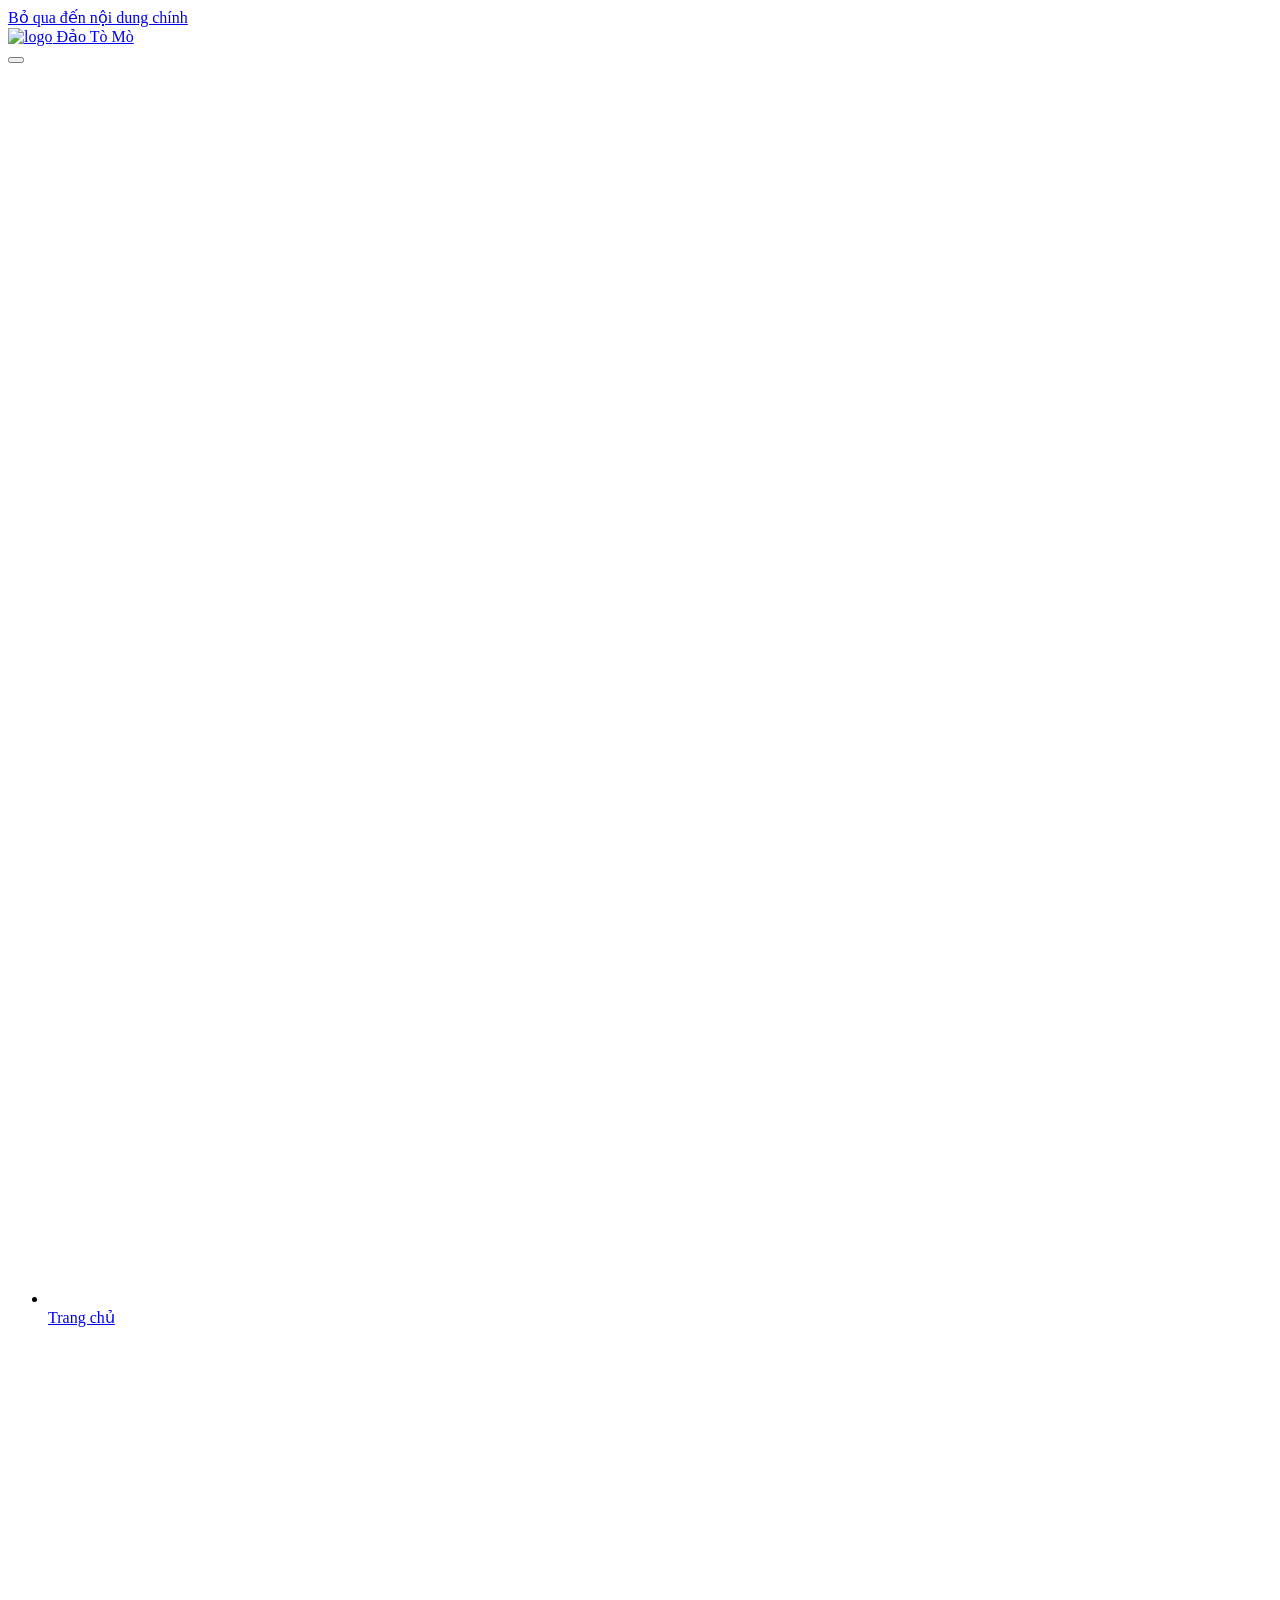
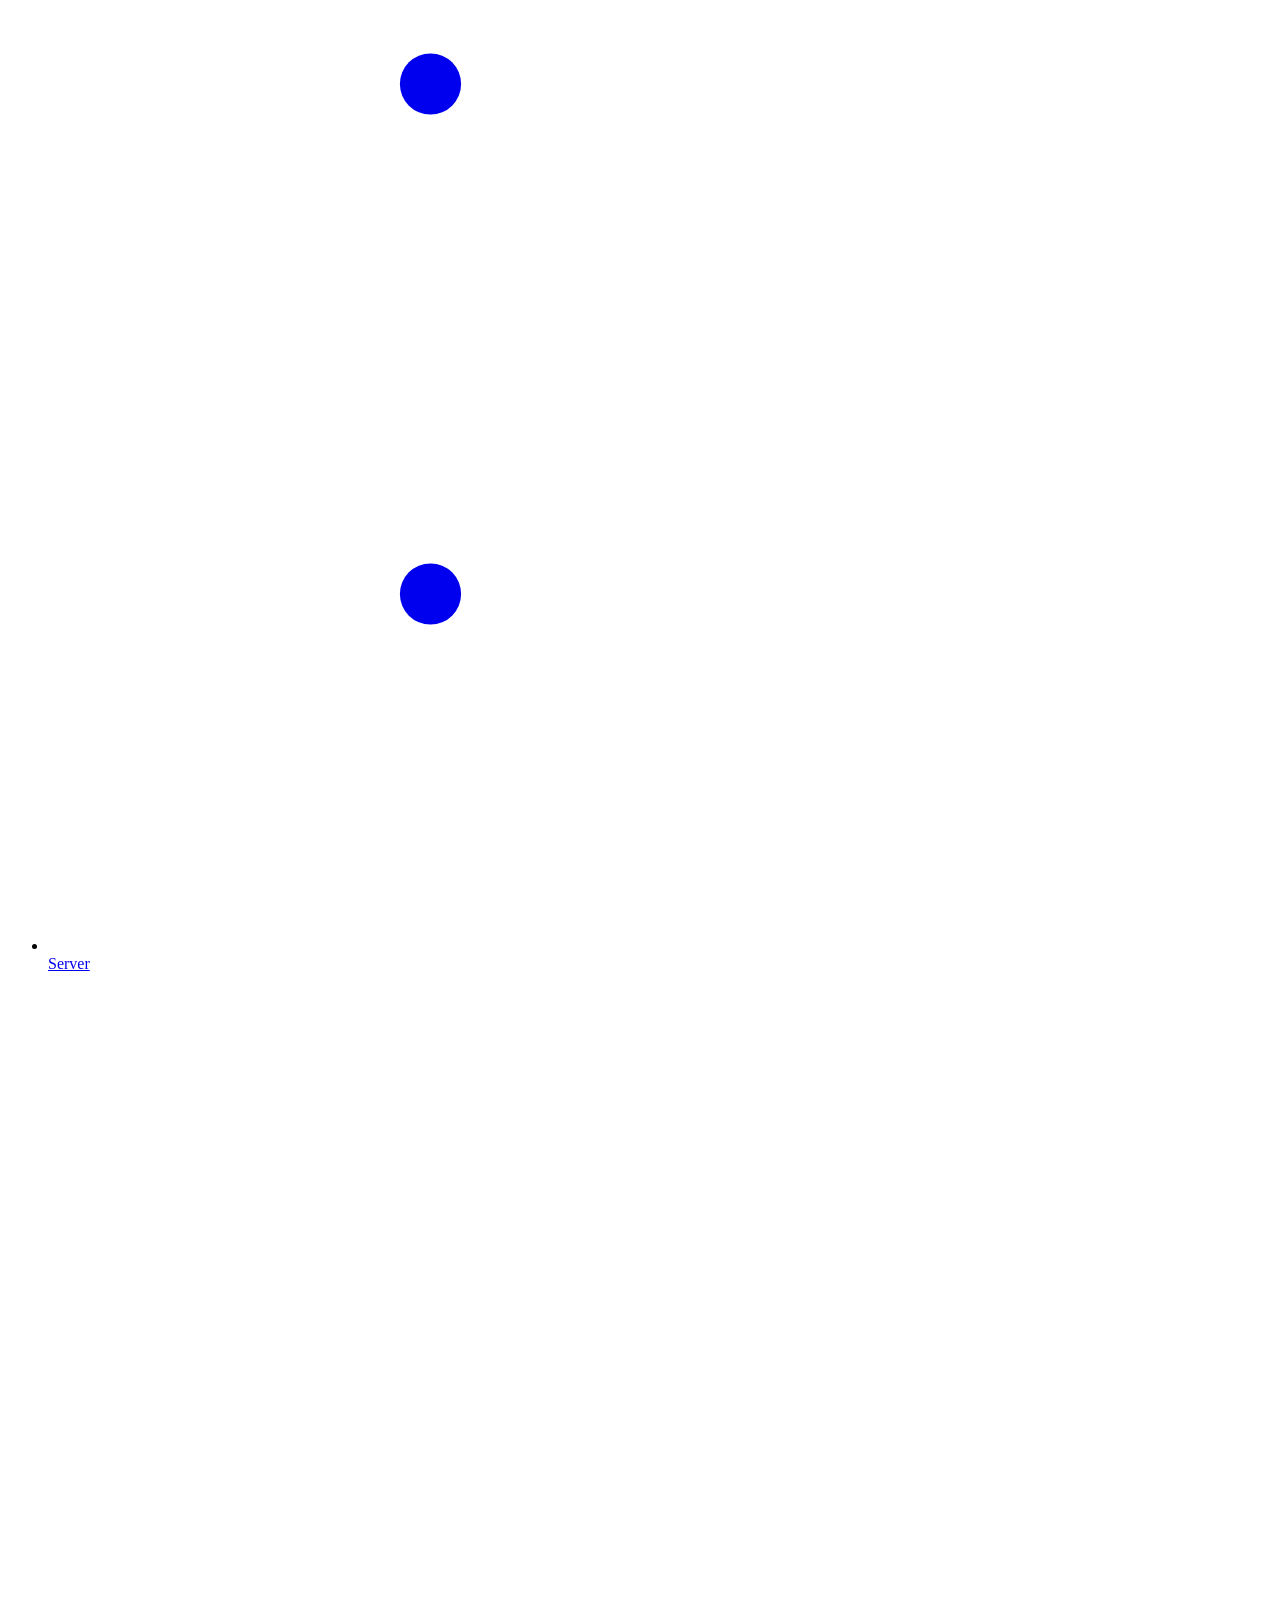
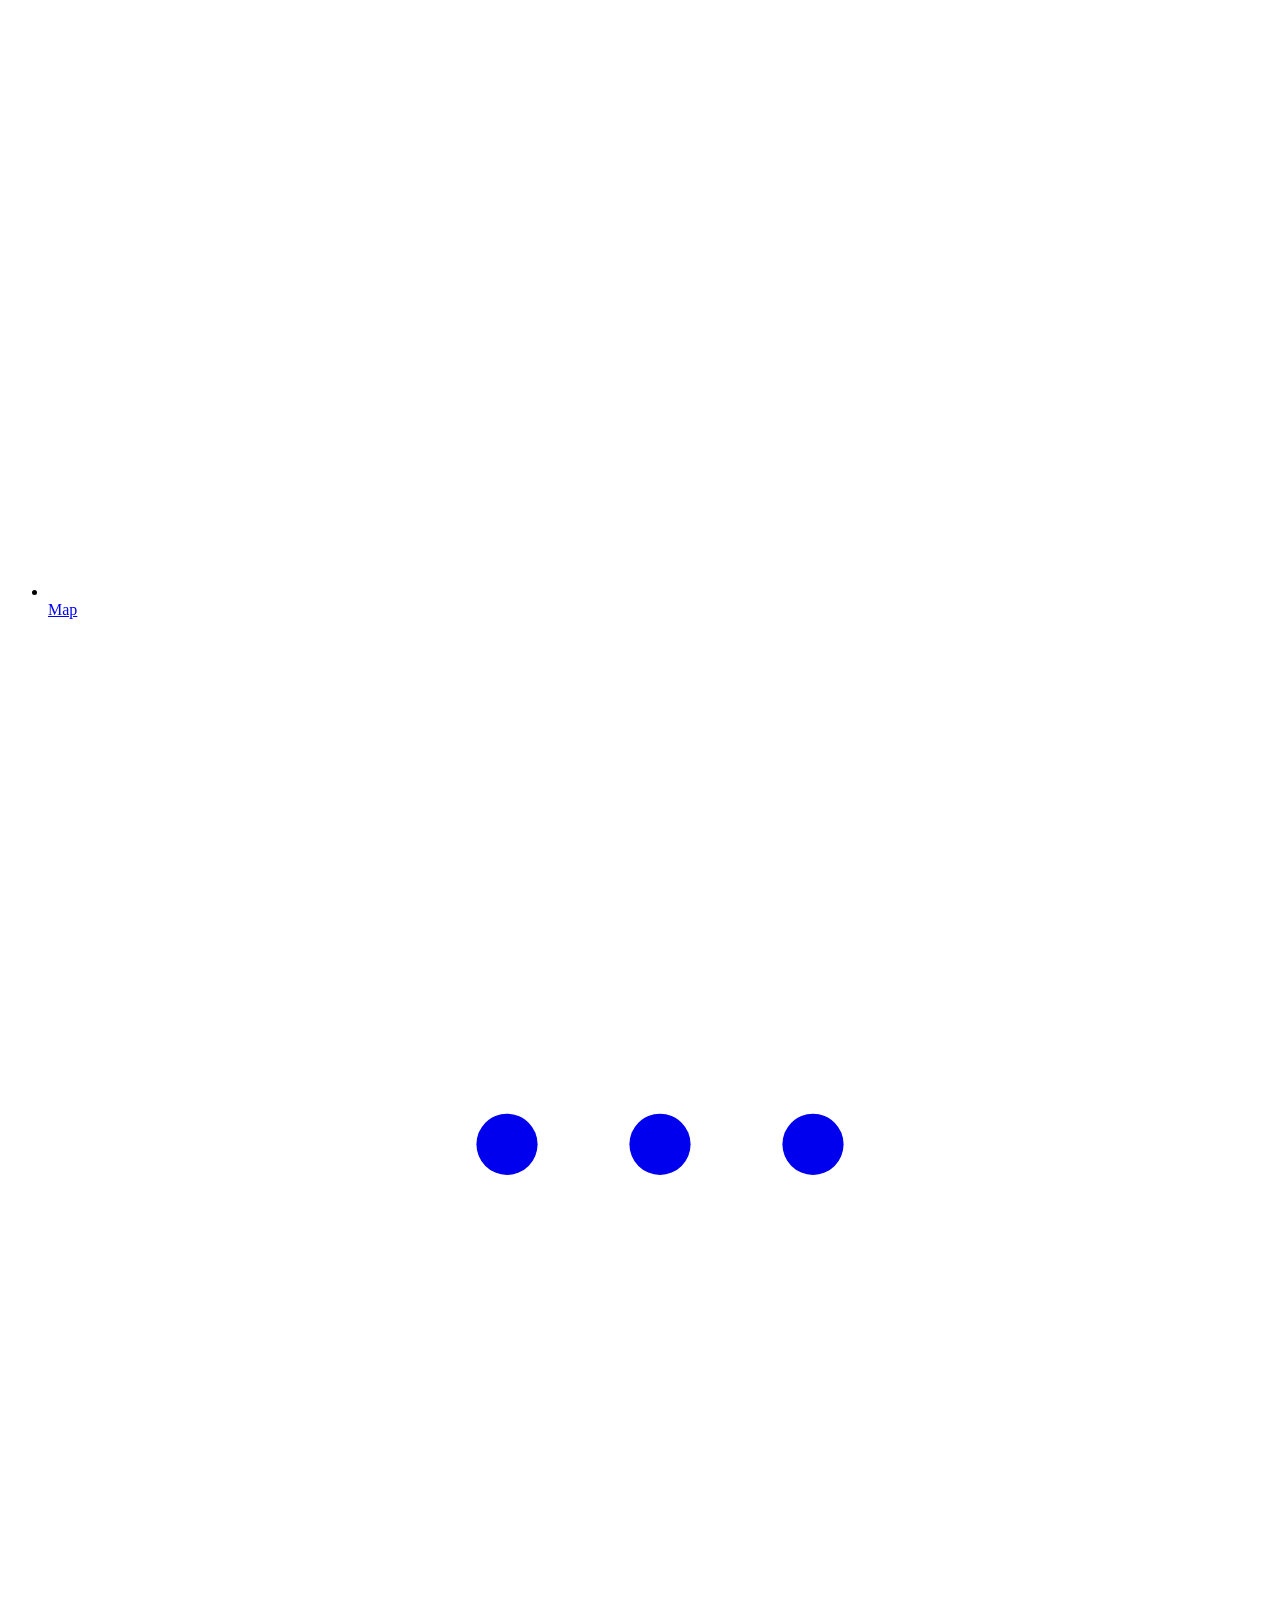
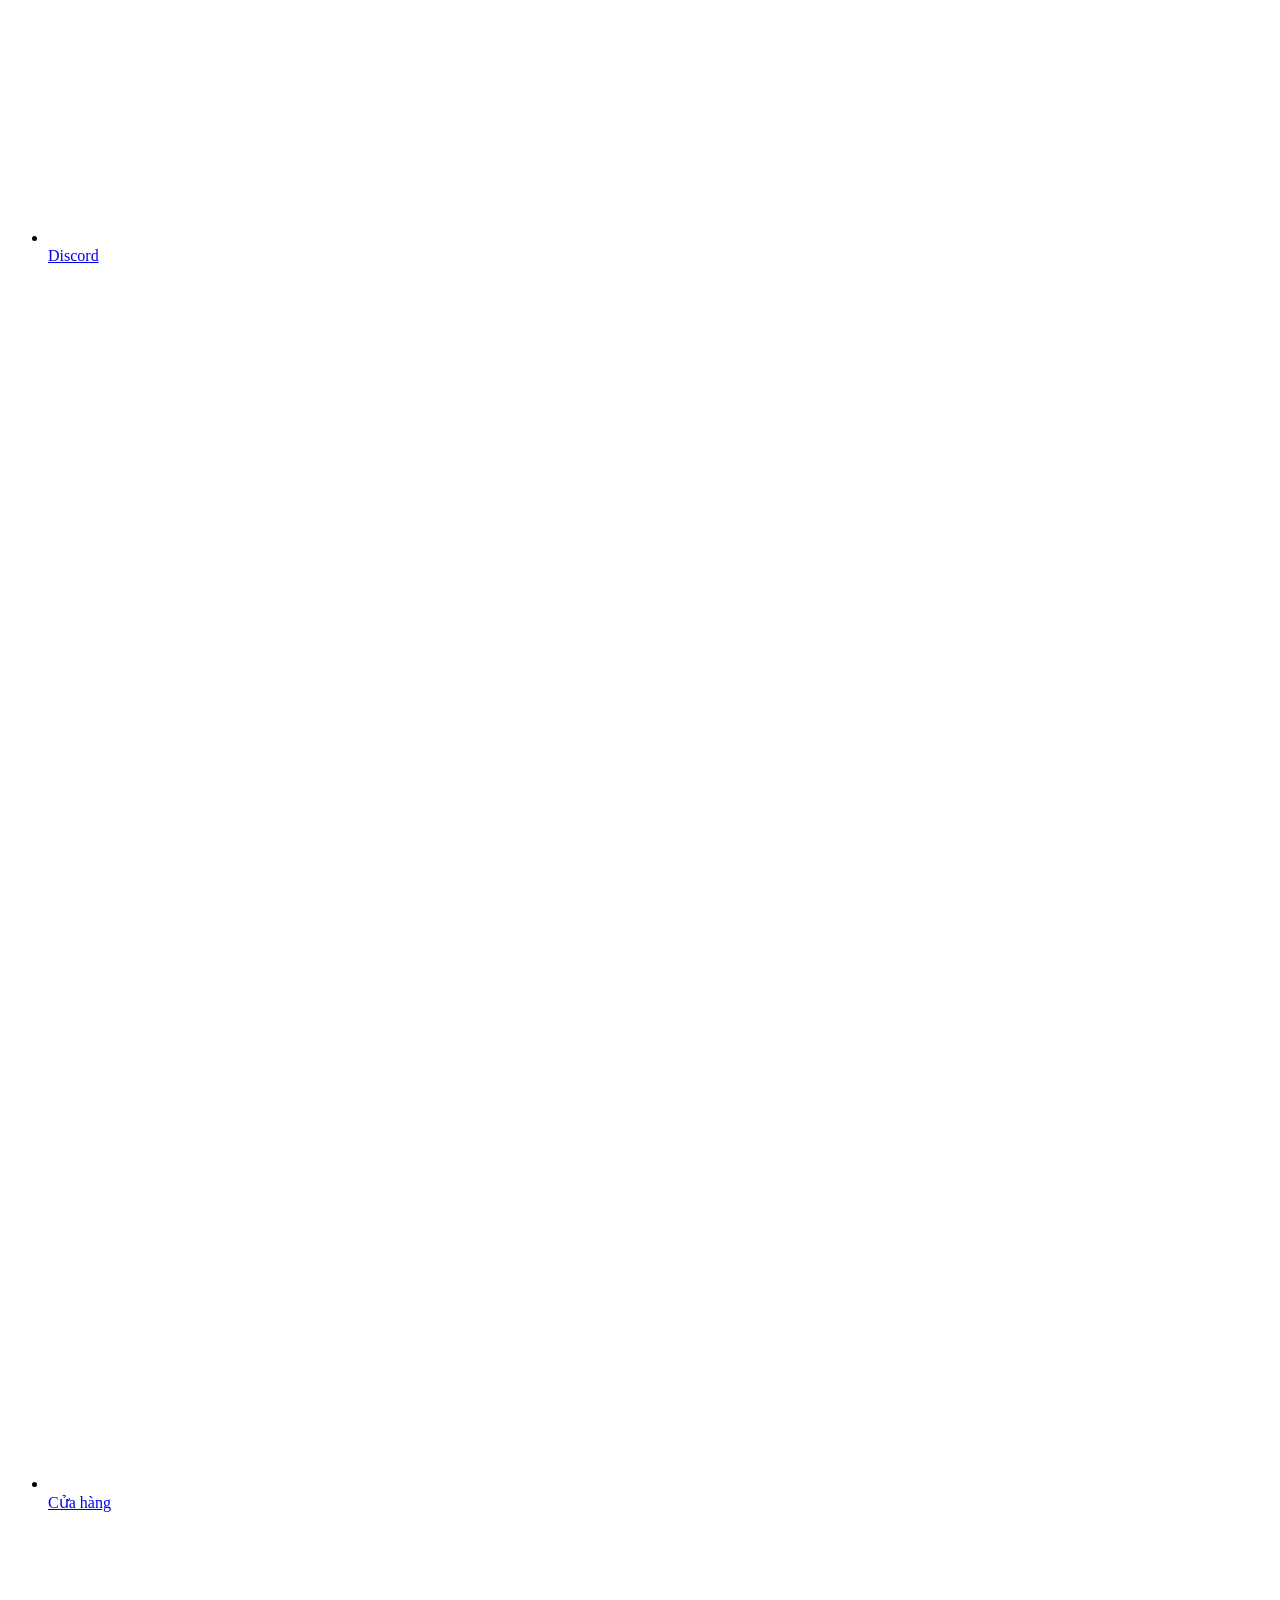
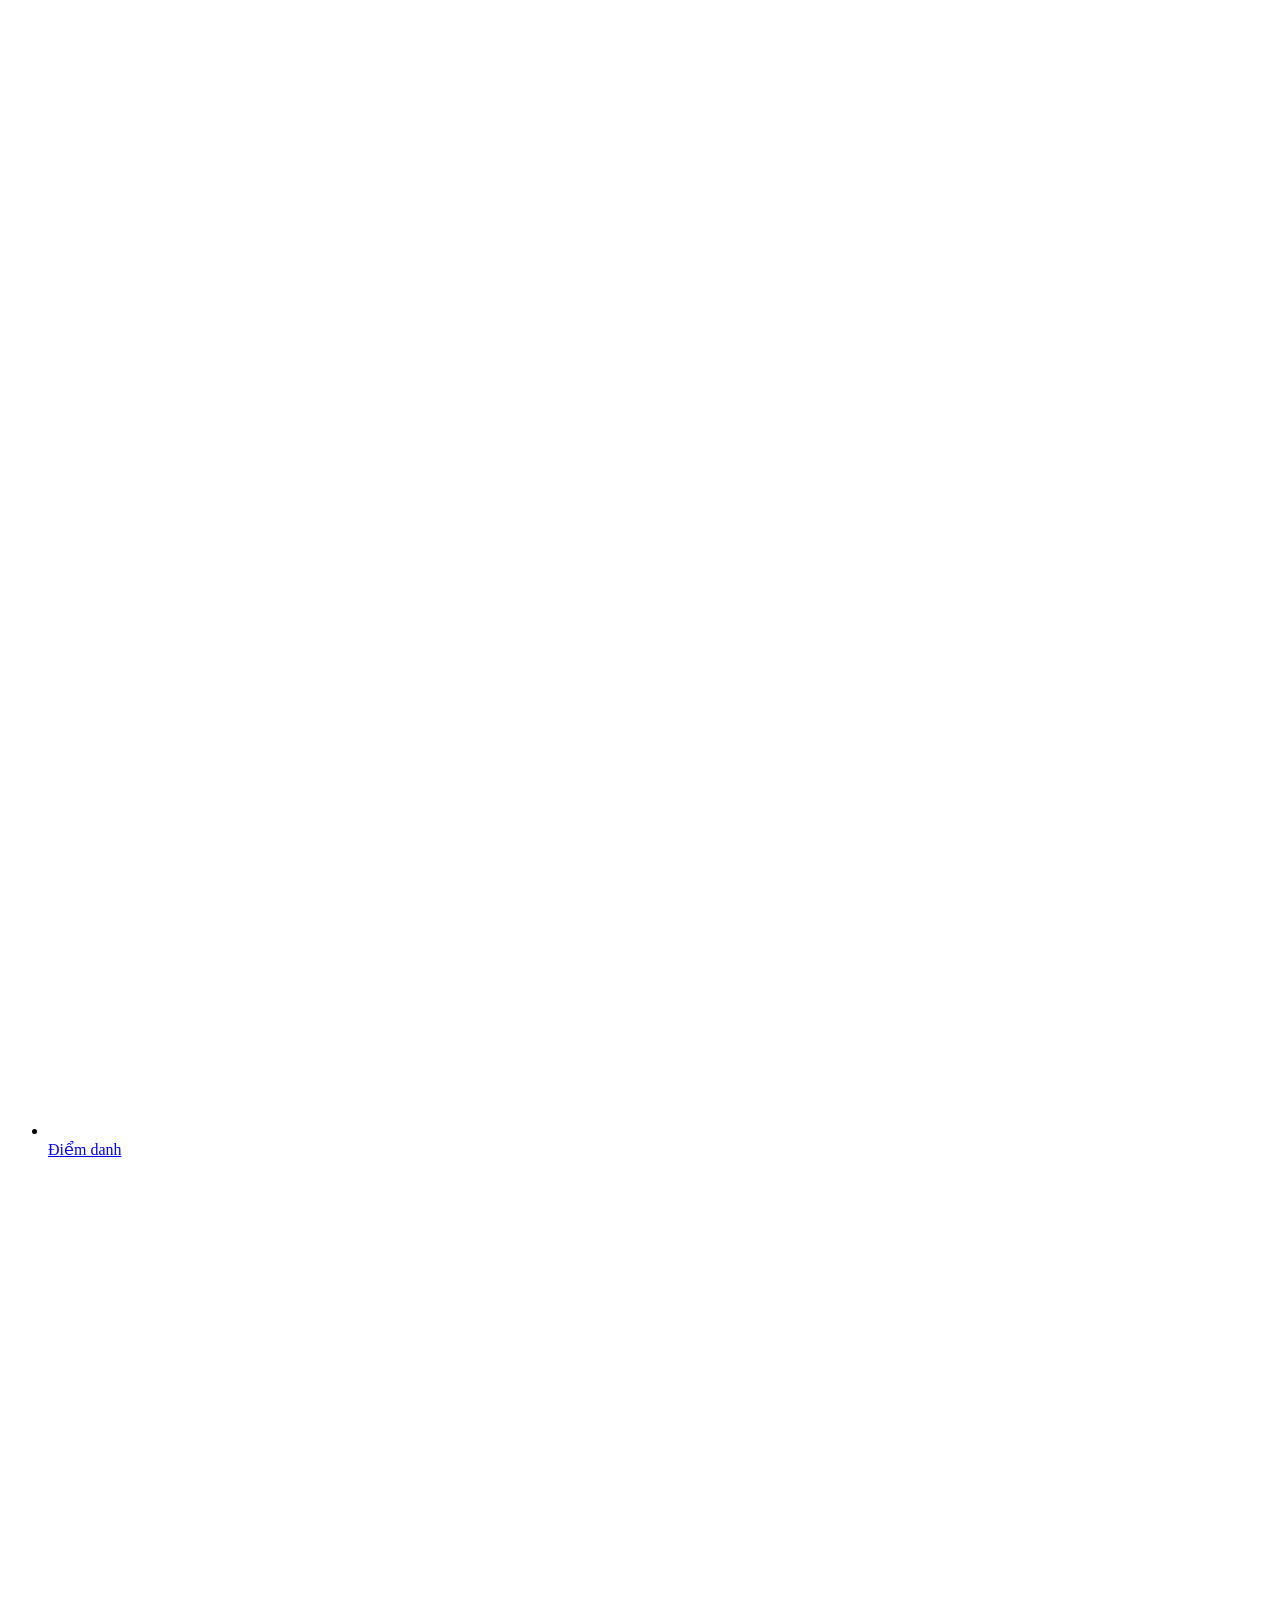
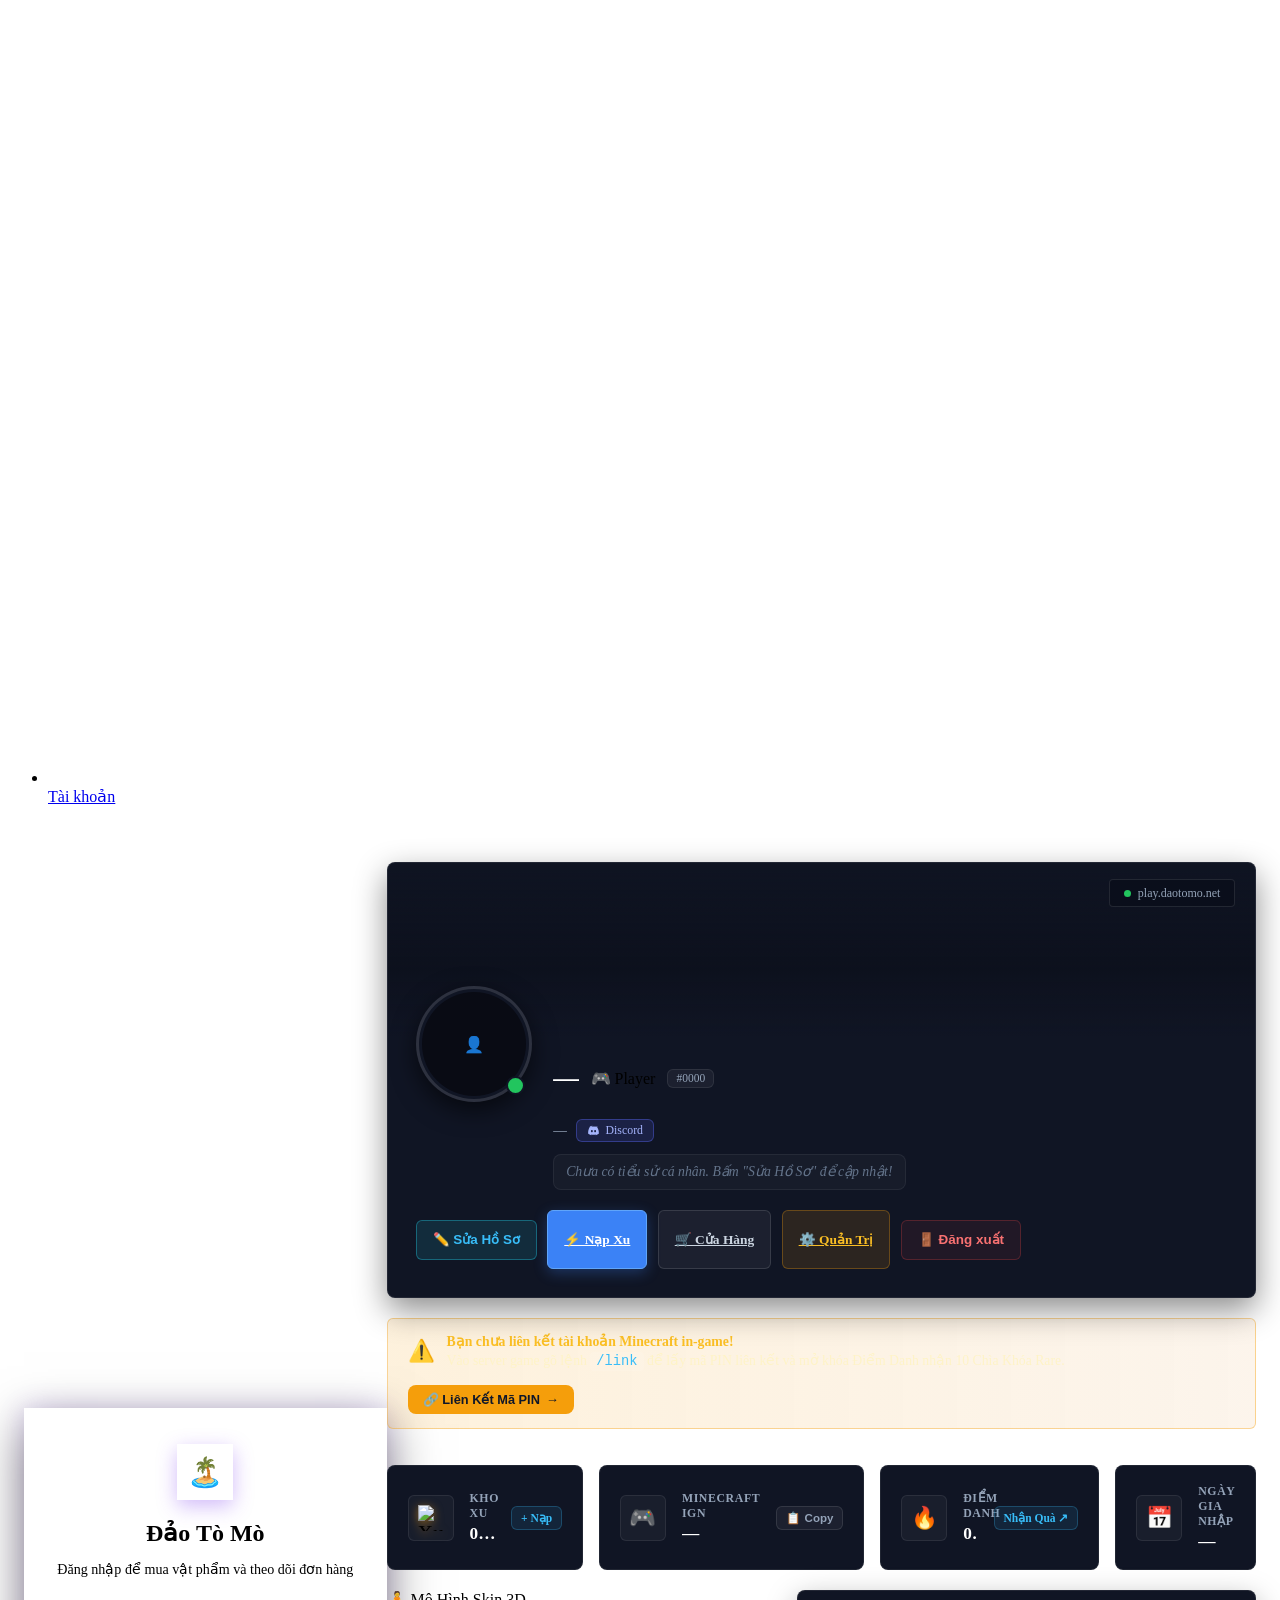
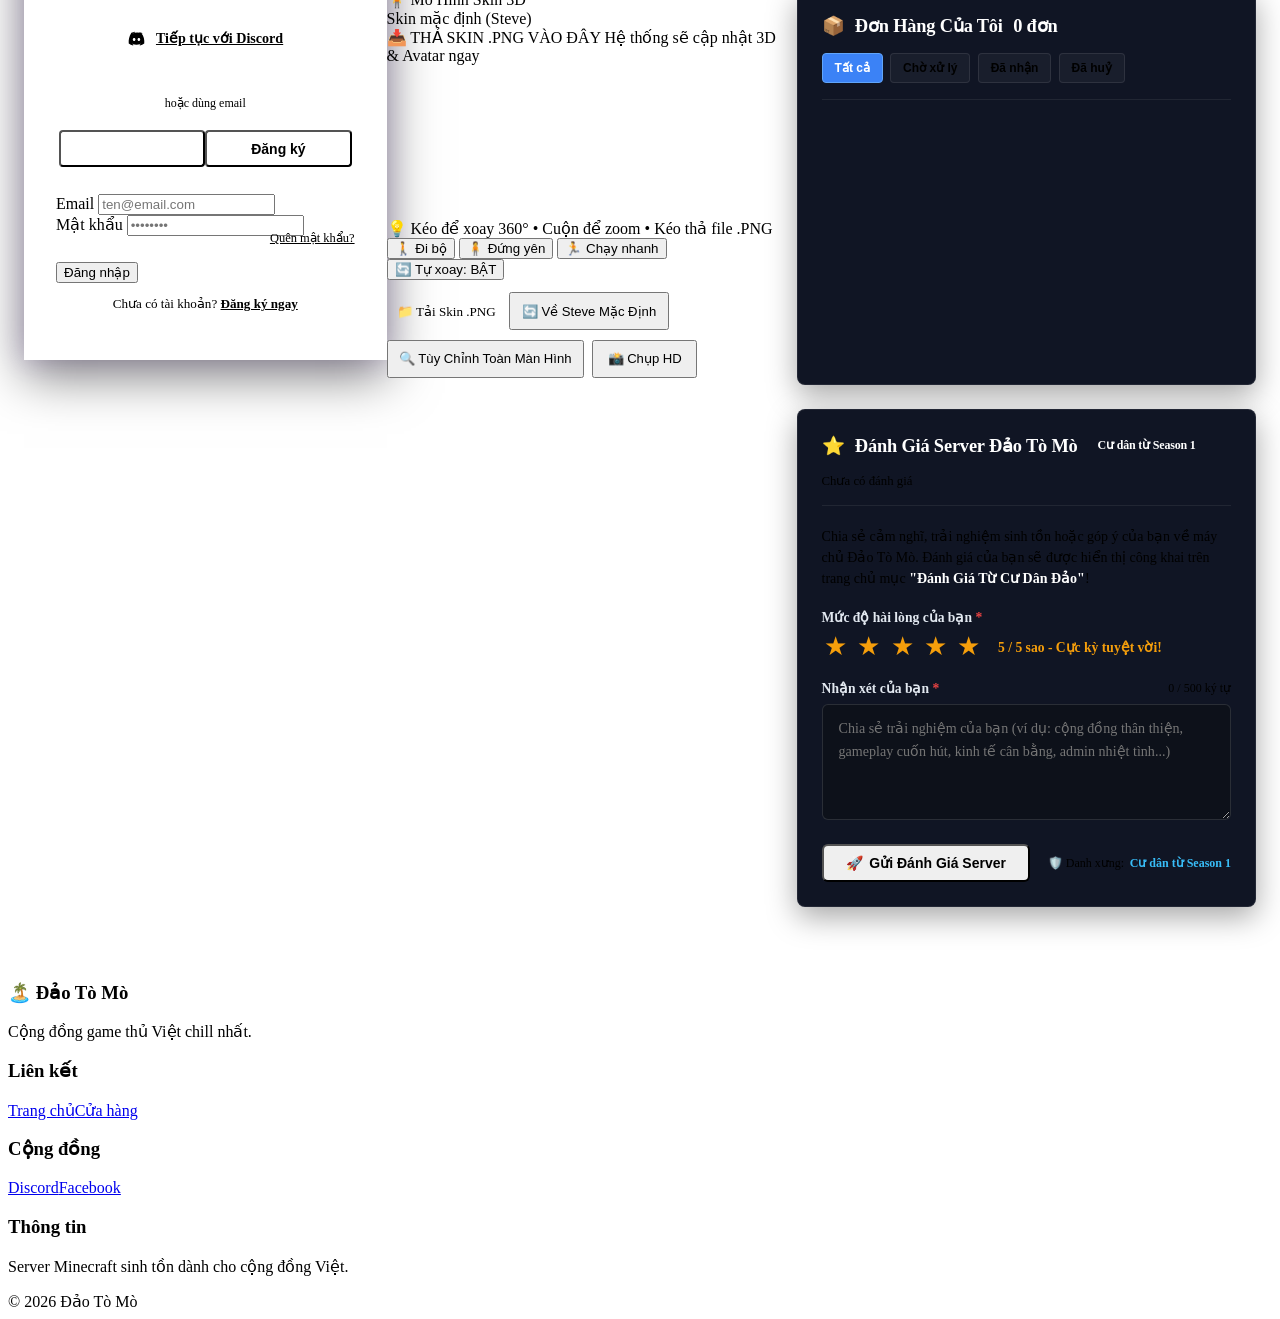
==== commit f24235d2: "feat: add server reviews in profile account and update testimonials to Season 1 resident" ====
--- a/public/html/Account.html
+++ b/public/html/Account.html
@@ -713,6 +713,31 @@
       color: var(--text-muted); font-size: 0.75rem; margin: 1rem 0;
     }
     .divider::before, .divider::after { content:''; flex:1; height:1px; background: var(--border); }
+
+    /* Server Review Styles */
+    .star-rating-picker {
+      display: flex;
+      align-items: center;
+      gap: 0.35rem;
+    }
+    .star-rating-picker .star-item {
+      background: none;
+      border: none;
+      outline: none;
+      cursor: pointer;
+      font-size: 1.6rem;
+      line-height: 1;
+      color: rgba(255, 255, 255, 0.2);
+      padding: 0 0.15rem;
+      transition: transform 0.15s ease, color 0.15s ease;
+    }
+    .star-rating-picker .star-item:hover,
+    .star-rating-picker .star-item.active {
+      color: #f59e0b;
+    }
+    .star-rating-picker .star-item:hover {
+      transform: scale(1.15);
+    }
   </style>
 </head>
 <body>
@@ -1031,6 +1056,79 @@
           <div id="orders-list" class="orders-list-wrap">
             <div class="spinner"></div>
           </div>
+        </div>
+
+        <!-- Server Review Card -->
+        <div class="orders-card" id="server-review-card" style="margin-top:1.5rem">
+          <div class="orders-card-header">
+            <div class="orders-header-title">
+              <span class="hero-icon">⭐</span>
+              <span>Đánh Giá Server Đảo Tò Mò</span>
+              <span class="badge badge-purple" style="font-size:0.75rem;padding:0.25rem 0.6rem">Cư dân từ Season 1</span>
+            </div>
+            <div id="review-status-chip" style="font-size:0.8rem;color:var(--text-muted)">
+              <span style="color:var(--text-muted)">Chưa có đánh giá</span>
+            </div>
+          </div>
+
+          <div style="font-size:0.875rem;color:var(--text-muted);margin-bottom:1.25rem;line-height:1.5">
+            Chia sẻ cảm nghĩ, trải nghiệm sinh tồn hoặc góp ý của bạn về máy chủ Đảo Tò Mò. Đánh giá của bạn sẽ được hiển thị công khai trên trang chủ mục <strong style="color:#ffffff">"Đánh Giá Từ Cư Dân Đảo"</strong>!
+          </div>
+
+          <form id="server-review-form" onsubmit="handleSaveServerReview(event)">
+            <!-- Star Picker -->
+            <div style="margin-bottom:1.25rem">
+              <label style="display:block;font-size:0.85rem;font-weight:600;color:#e2e8f0;margin-bottom:0.5rem">
+                Mức độ hài lòng của bạn <span style="color:#ef4444">*</span>
+              </label>
+              <div class="star-rating-picker" id="review-star-picker">
+                <button type="button" class="star-item active" data-rating="1" onclick="setReviewRating(1)" title="1 sao">★</button>
+                <button type="button" class="star-item active" data-rating="2" onclick="setReviewRating(2)" title="2 sao">★</button>
+                <button type="button" class="star-item active" data-rating="3" onclick="setReviewRating(3)" title="3 sao">★</button>
+                <button type="button" class="star-item active" data-rating="4" onclick="setReviewRating(4)" title="4 sao">★</button>
+                <button type="button" class="star-item active" data-rating="5" onclick="setReviewRating(5)" title="5 sao">★</button>
+                <span id="star-rating-text" style="margin-left:0.6rem;font-size:0.85rem;font-weight:700;color:#f59e0b">5 / 5 sao - Cực kỳ tuyệt vời!</span>
+              </div>
+            </div>
+
+            <!-- Review Textarea -->
+            <div style="margin-bottom:1.25rem">
+              <div style="display:flex;justify-content:space-between;align-items:center;margin-bottom:0.45rem">
+                <label for="review-comment-input" style="font-size:0.85rem;font-weight:600;color:#e2e8f0">
+                  Nhận xét của bạn <span style="color:#ef4444">*</span>
+                </label>
+                <span id="review-char-count" style="font-size:0.75rem;color:var(--text-muted)">0 / 500 ký tự</span>
+              </div>
+              <textarea
+                id="review-comment-input"
+                rows="4"
+                maxlength="500"
+                required
+                placeholder="Chia sẻ trải nghiệm của bạn (ví dụ: cộng đồng thân thiện, gameplay cuốn hút, kinh tế cân bằng, admin nhiệt tình...)"
+                oninput="updateReviewCharCount()"
+                style="width:100%;box-sizing:border-box;background:#0d111a;border:1px solid rgba(255,255,255,0.12);border-radius:6px;padding:0.75rem 1rem;color:#ffffff;font-size:0.88rem;line-height:1.6;resize:vertical;font-family:inherit"
+              ></textarea>
+            </div>
+
+            <!-- Alert Message inside Card -->
+            <div id="review-form-alert" style="display:none;padding:0.6rem 0.9rem;border-radius:6px;font-size:0.85rem;margin-bottom:1rem"></div>
+
+            <!-- Actions -->
+            <div style="display:flex;align-items:center;justify-content:space-between;flex-wrap:wrap;gap:0.75rem">
+              <div style="display:flex;align-items:center;gap:0.75rem">
+                <button type="submit" id="btn-submit-review" class="btn btn-primary" style="padding:0.55rem 1.4rem;font-size:0.875rem;border-radius:6px;display:flex;align-items:center;gap:0.4rem;font-weight:600">
+                  <span>🚀</span> <span id="btn-submit-review-text">Gửi Đánh Giá Server</span>
+                </button>
+                <button type="button" id="btn-delete-review" onclick="handleDeleteServerReview()" class="btn btn-ghost" style="display:none;color:#ef4444;border-color:rgba(239,68,68,0.3);padding:0.55rem 1rem;font-size:0.875rem;border-radius:6px">
+                  🗑️ Xóa đánh giá
+                </button>
+              </div>
+              <div style="font-size:0.75rem;color:var(--text-muted);display:flex;align-items:center;gap:0.35rem">
+                <span>🛡️ Danh xưng:</span>
+                <span style="color:#38bdf8;font-weight:600">Cư dân từ Season 1</span>
+              </div>
+            </div>
+          </form>
         </div>
       </div>
     </div>
@@ -1655,6 +1753,7 @@
   const navLabel = nav?.querySelector('span:last-child');
   if (navLabel) navLabel.textContent = displayName;
   loadOrders();
+  loadMyServerReview();
   setTimeout(() => {
     initAccountSkin(user);
     initSkinStageDragDrop();
@@ -2412,6 +2511,151 @@
   if (navLabel) navLabel.textContent = 'Tài khoản';
 }
 
+/* ═══════════════════════════════════════════════════════════
+   Server Review System (Đánh Giá Server - Profile Account)
+═══════════════════════════════════════════════════════════ */
+let currentReviewRating = 5;
+const reviewRatingLabels = {
+  1: '1 / 5 sao - Cần cải thiện nhiều',
+  2: '2 / 5 sao - Tạm chấp nhận',
+  3: '3 / 5 sao - Bình thường',
+  4: '4 / 5 sao - Khá tốt và vui',
+  5: '5 / 5 sao - Cực kỳ tuyệt vời!'
+};
+
+function setReviewRating(stars) {
+  currentReviewRating = Math.max(1, Math.min(5, Number(stars) || 5));
+  const starBtns = document.querySelectorAll('#review-star-picker .star-item');
+  starBtns.forEach((btn, idx) => {
+    btn.classList.toggle('active', idx < currentReviewRating);
+  });
+  const textEl = document.getElementById('star-rating-text');
+  if (textEl) {
+    textEl.textContent = reviewRatingLabels[currentReviewRating] || `${currentReviewRating} / 5 sao`;
+  }
+}
+
+function updateReviewCharCount() {
+  const input = document.getElementById('review-comment-input');
+  const countEl = document.getElementById('review-char-count');
+  if (input && countEl) {
+    countEl.textContent = `${input.value.length} / 500 ký tự`;
+  }
+}
+
+function showReviewAlert(msg, type = 'success') {
+  const alertEl = document.getElementById('review-form-alert');
+  if (!alertEl) return;
+  alertEl.style.display = 'block';
+  if (type === 'success') {
+    alertEl.style.background = 'rgba(16, 185, 129, 0.12)';
+    alertEl.style.border = '1px solid rgba(16, 185, 129, 0.35)';
+    alertEl.style.color = '#34d399';
+    alertEl.innerHTML = `✓ ${api.escapeHtml(msg)}`;
+  } else {
+    alertEl.style.background = 'rgba(239, 68, 68, 0.12)';
+    alertEl.style.border = '1px solid rgba(239, 68, 68, 0.35)';
+    alertEl.style.color = '#f87171';
+    alertEl.innerHTML = `⚠️ ${api.escapeHtml(msg)}`;
+  }
+  setTimeout(() => {
+    if (alertEl) alertEl.style.display = 'none';
+  }, 4500);
+}
+
+async function loadMyServerReview() {
+  const card = document.getElementById('server-review-card');
+  if (!card) return;
+  try {
+    const res = await api.getMyServerReview();
+    const data = res?.data || res;
+    const deleteBtn = document.getElementById('btn-delete-review');
+    const submitBtnText = document.getElementById('btn-submit-review-text');
+    const statusChip = document.getElementById('review-status-chip');
+    const commentInput = document.getElementById('review-comment-input');
+
+    if (data && data.review) {
+      const rev = data.review;
+      setReviewRating(rev.rating || 5);
+      if (commentInput) {
+        commentInput.value = rev.comment || '';
+        updateReviewCharCount();
+      }
+      if (deleteBtn) deleteBtn.style.display = 'inline-block';
+      if (submitBtnText) submitBtnText.textContent = 'Cập Nhật Đánh Giá';
+      if (statusChip) {
+        const d = rev.updated_at ? new Date(rev.updated_at).toLocaleDateString('vi-VN') : '';
+        statusChip.innerHTML = `<span style="color:#34d399;font-weight:600">✓ Đã đánh giá</span> ${d ? `(${d})` : ''}`;
+      }
+    } else {
+      setReviewRating(5);
+      if (commentInput) {
+        commentInput.value = '';
+        updateReviewCharCount();
+      }
+      if (deleteBtn) deleteBtn.style.display = 'none';
+      if (submitBtnText) submitBtnText.textContent = 'Gửi Đánh Giá Server';
+      if (statusChip) {
+        statusChip.innerHTML = `<span style="color:var(--text-muted)">Chưa có đánh giá</span>`;
+      }
+    }
+  } catch (err) {
+    console.warn('Load my review error:', err);
+  }
+}
+
+async function handleSaveServerReview(e) {
+  if (e) e.preventDefault();
+  const commentInput = document.getElementById('review-comment-input');
+  const comment = commentInput ? commentInput.value.trim() : '';
+  if (!comment) {
+    showReviewAlert('Vui lòng nhập nội dung nhận xét trước khi gửi.', 'error');
+    return;
+  }
+  if (comment.length < 5) {
+    showReviewAlert('Nội dung nhận xét tối thiểu 5 ký tự.', 'error');
+    return;
+  }
+
+  const btn = document.getElementById('btn-submit-review');
+  const origHtml = btn ? btn.innerHTML : '';
+  if (btn) {
+    btn.disabled = true;
+    btn.innerHTML = '<span>⏳</span> Đang lưu...';
+  }
+
+  try {
+    const res = await api.submitServerReview({
+      rating: currentReviewRating,
+      comment: comment
+    });
+    showReviewAlert(res?.message || 'Cảm ơn bạn! Đánh giá đã được lưu và cập nhật lên trang chủ.', 'success');
+    await loadMyServerReview();
+  } catch (err) {
+    showReviewAlert(err?.message || 'Không thể lưu đánh giá. Vui lòng thử lại sau.', 'error');
+  } finally {
+    if (btn) {
+      btn.disabled = false;
+      btn.innerHTML = origHtml;
+    }
+  }
+}
+
+async function handleDeleteServerReview() {
+  if (!confirm('Bạn có chắc chắn muốn xóa bài đánh giá máy chủ của mình?')) return;
+  const deleteBtn = document.getElementById('btn-delete-review');
+  if (deleteBtn) deleteBtn.disabled = true;
+  try {
+    await api.deleteMyServerReview();
+    showReviewAlert('Đã xóa đánh giá của bạn thành công.', 'success');
+    await loadMyServerReview();
+  } catch (err) {
+    showReviewAlert(err?.message || 'Không thể xóa đánh giá.', 'error');
+  } finally {
+    if (deleteBtn) deleteBtn.disabled = false;
+  }
+}
+
 /* ── Boot: handle ?resetToken=, ?oauthToken=, ?oauthError=, or existing session ── */
 document.addEventListener('DOMContentLoaded', async () => {
   // 1. Instant optimistic profile render from cache (eliminates any flash of login card)
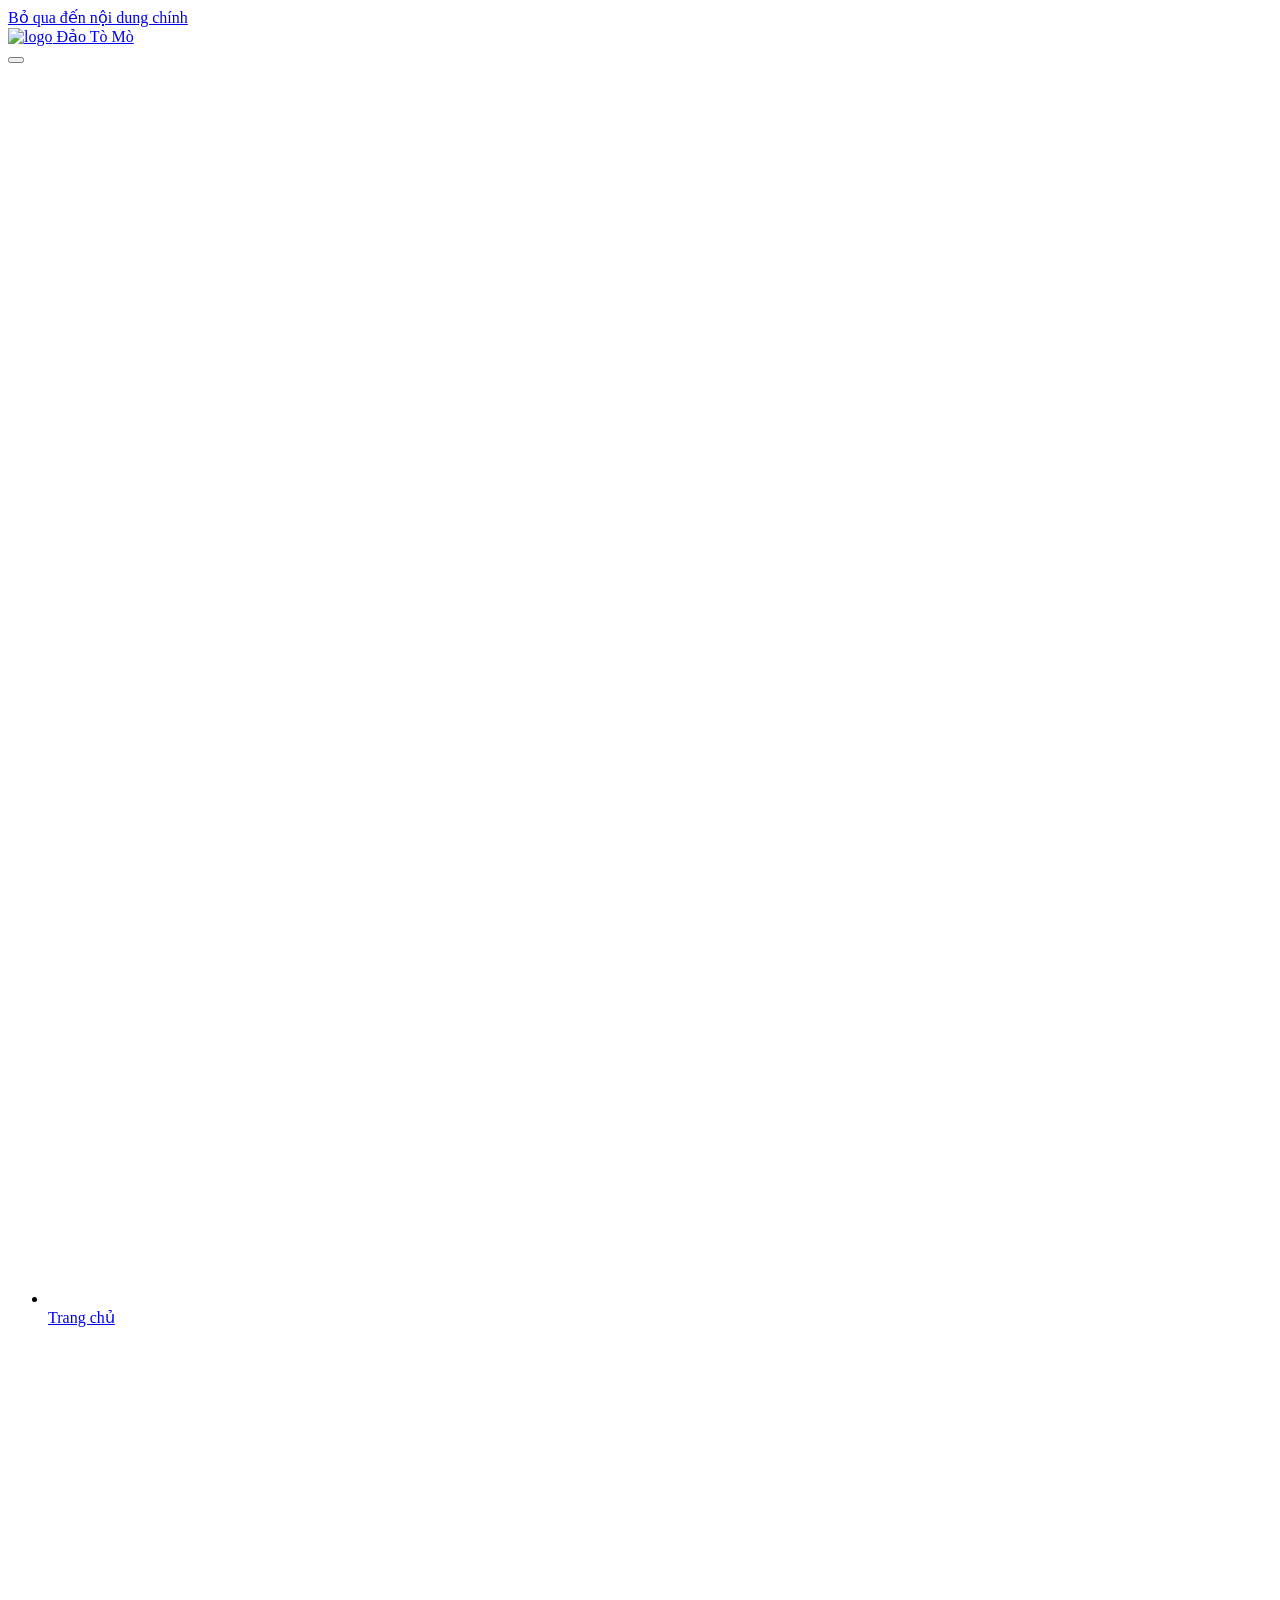
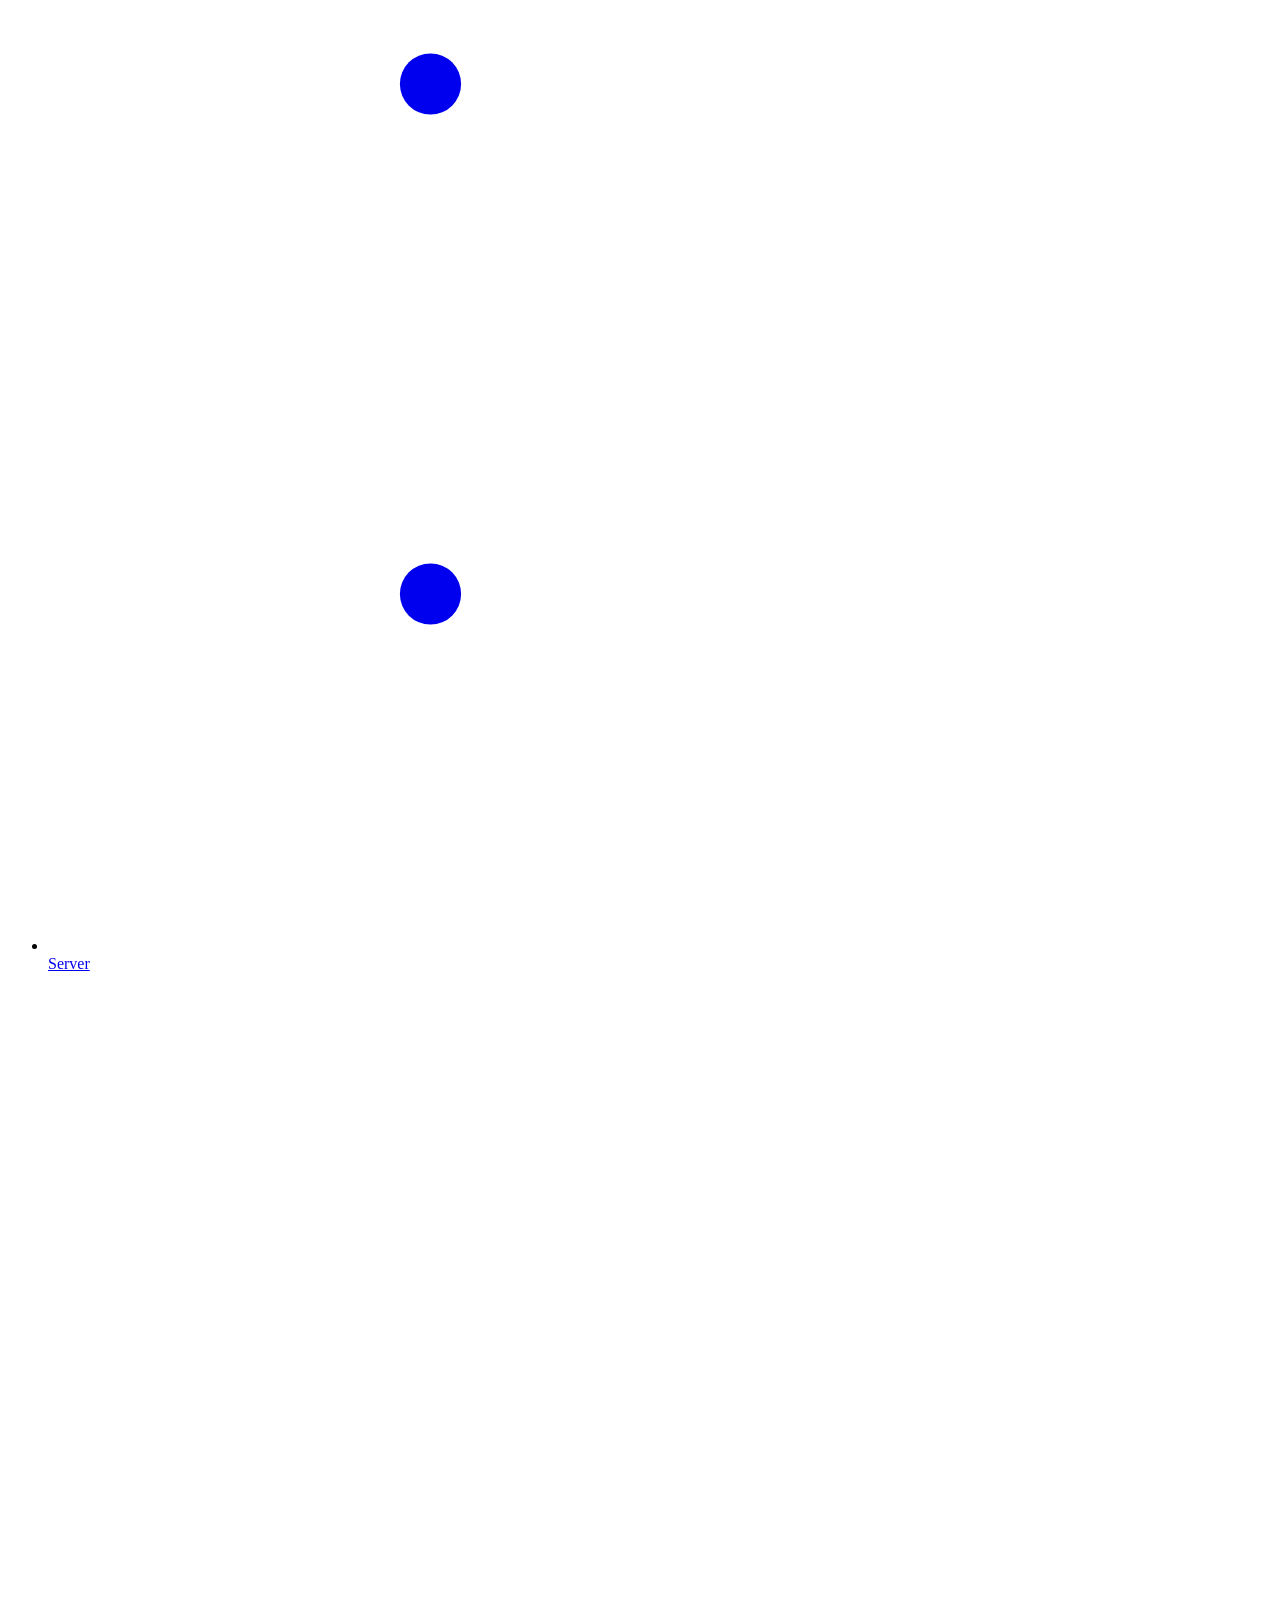
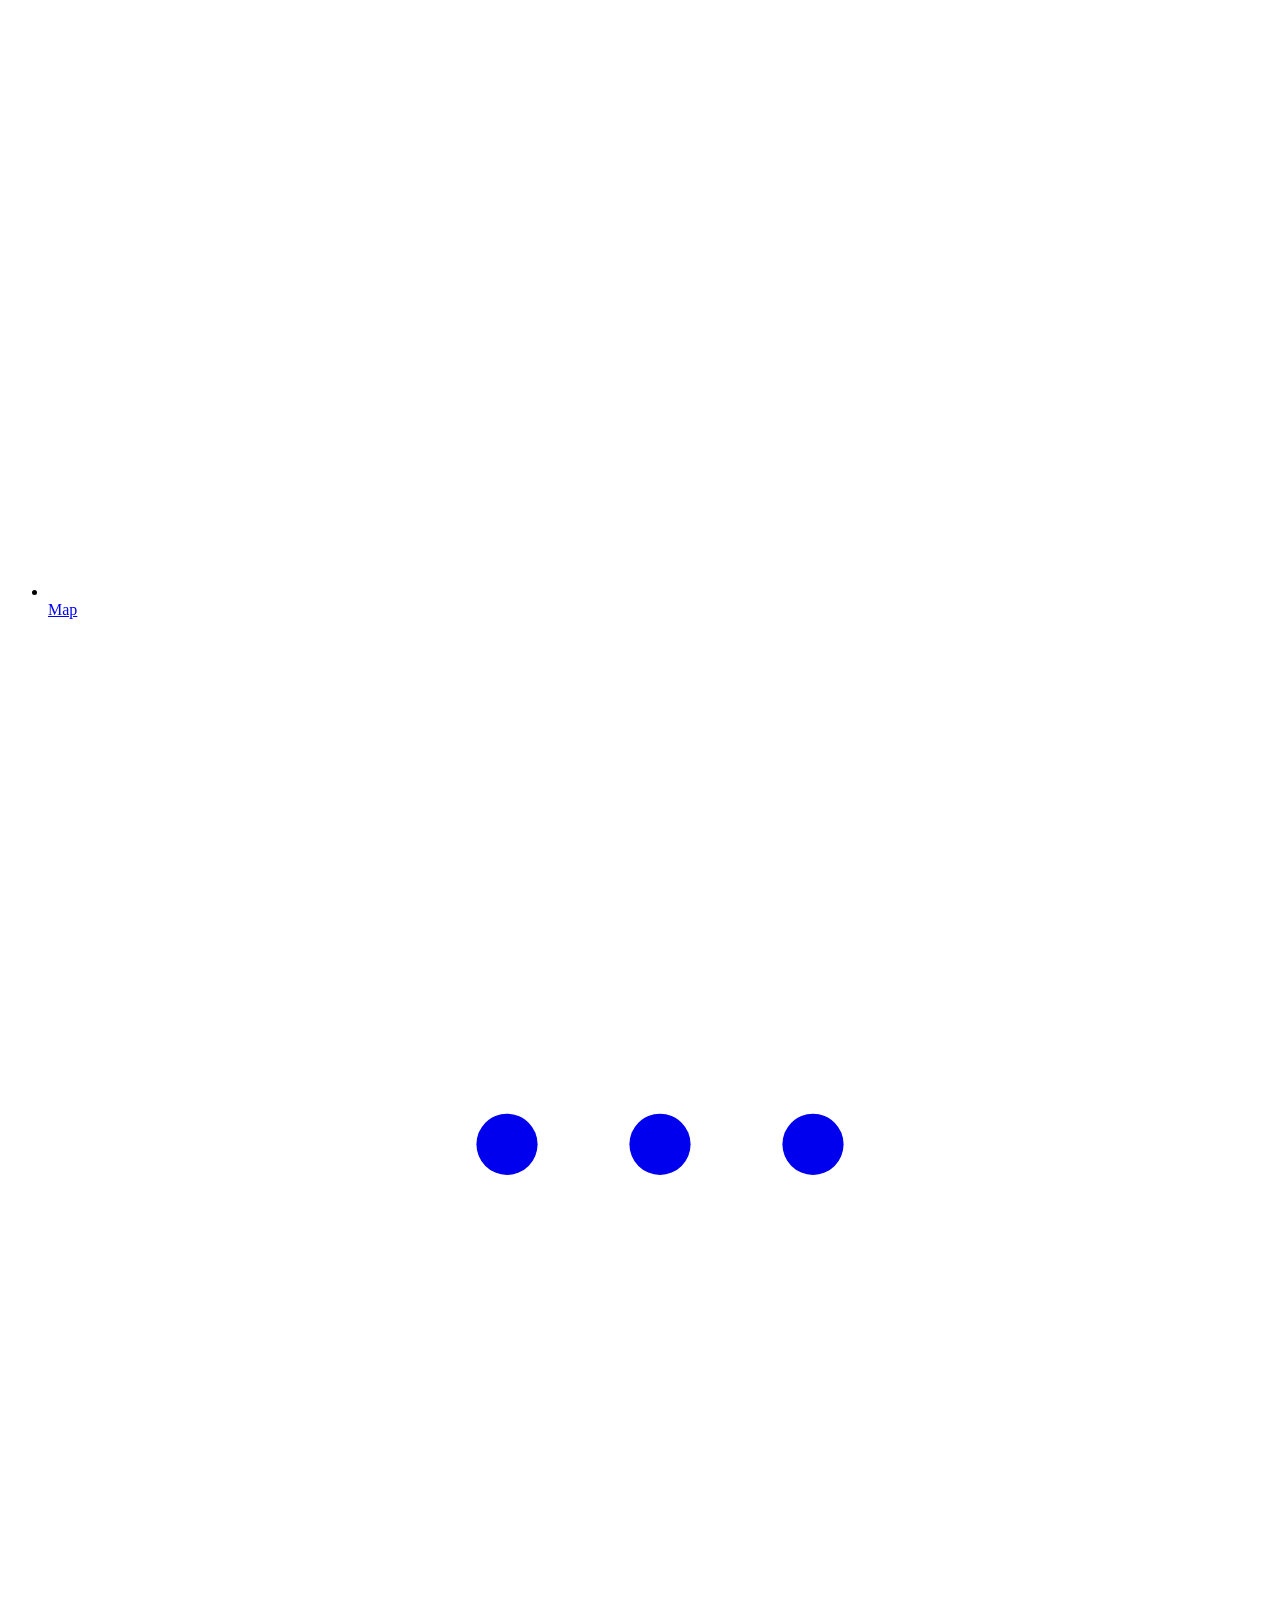
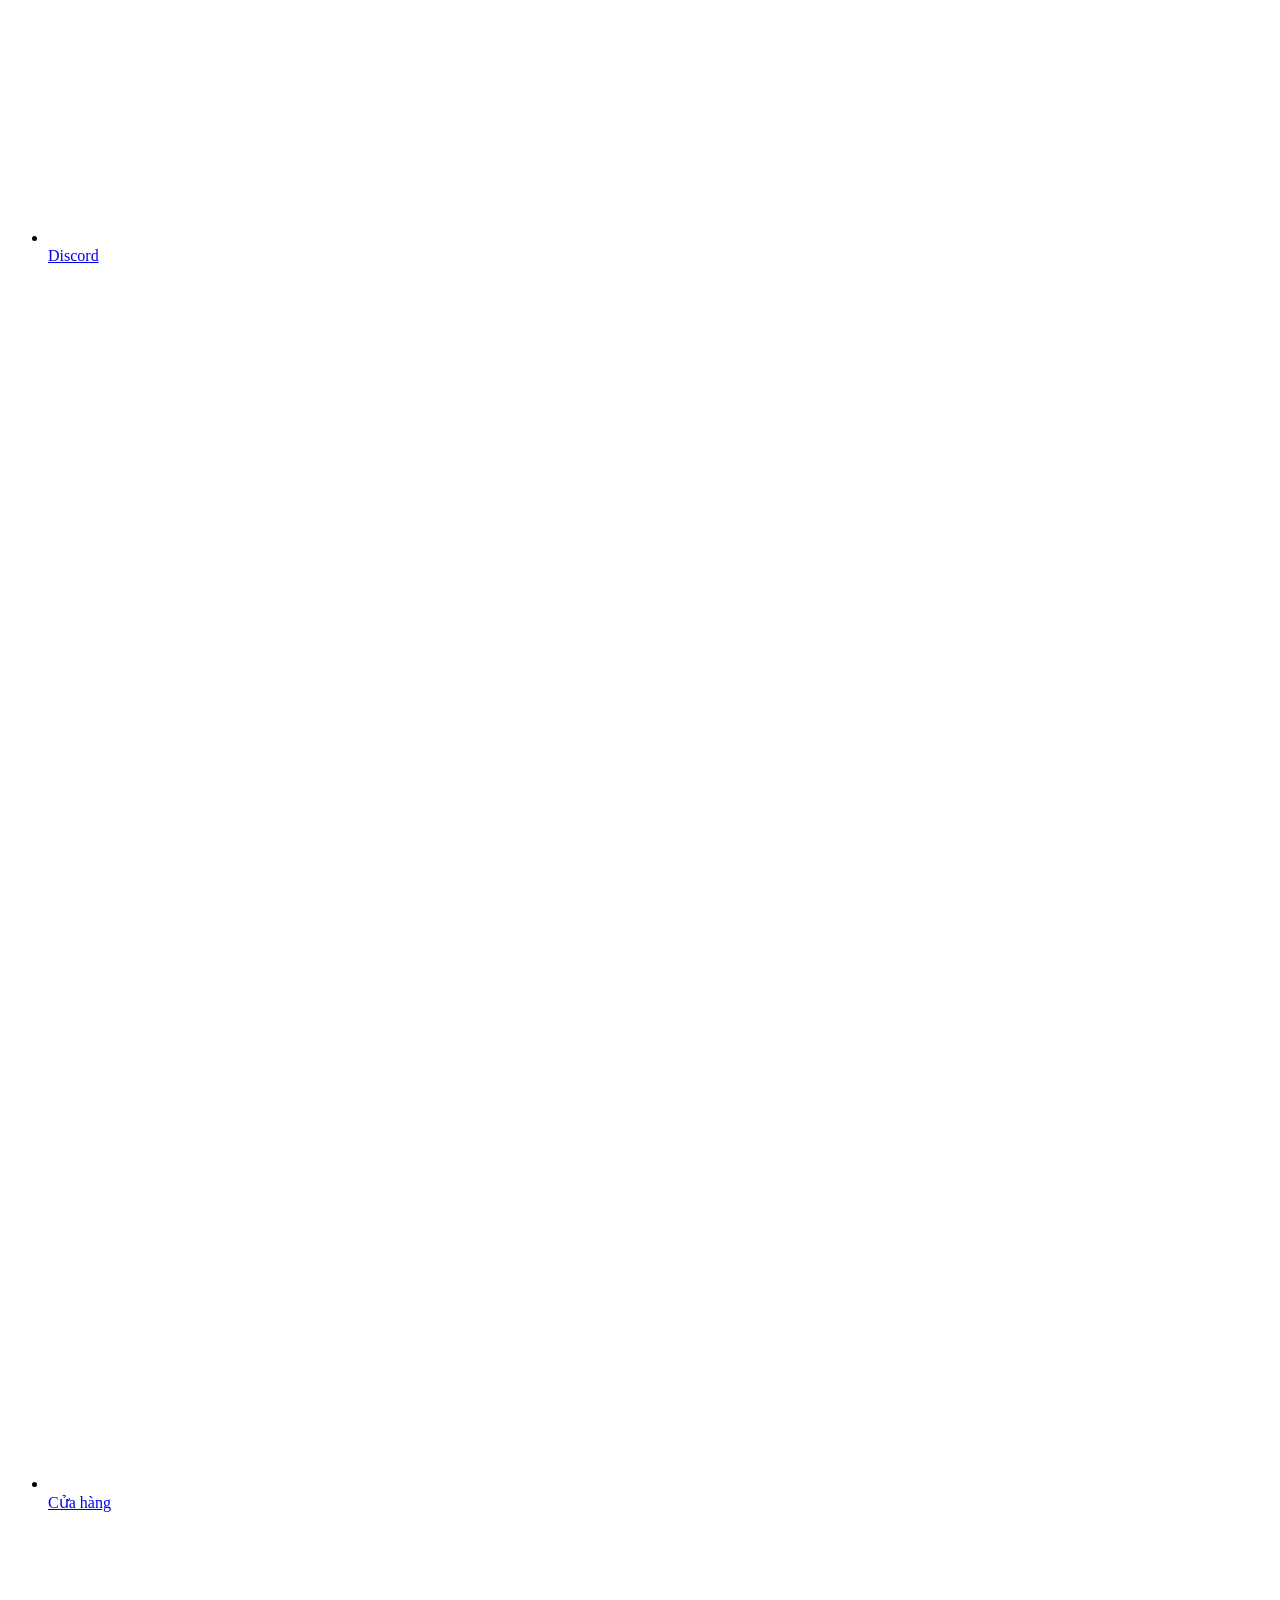
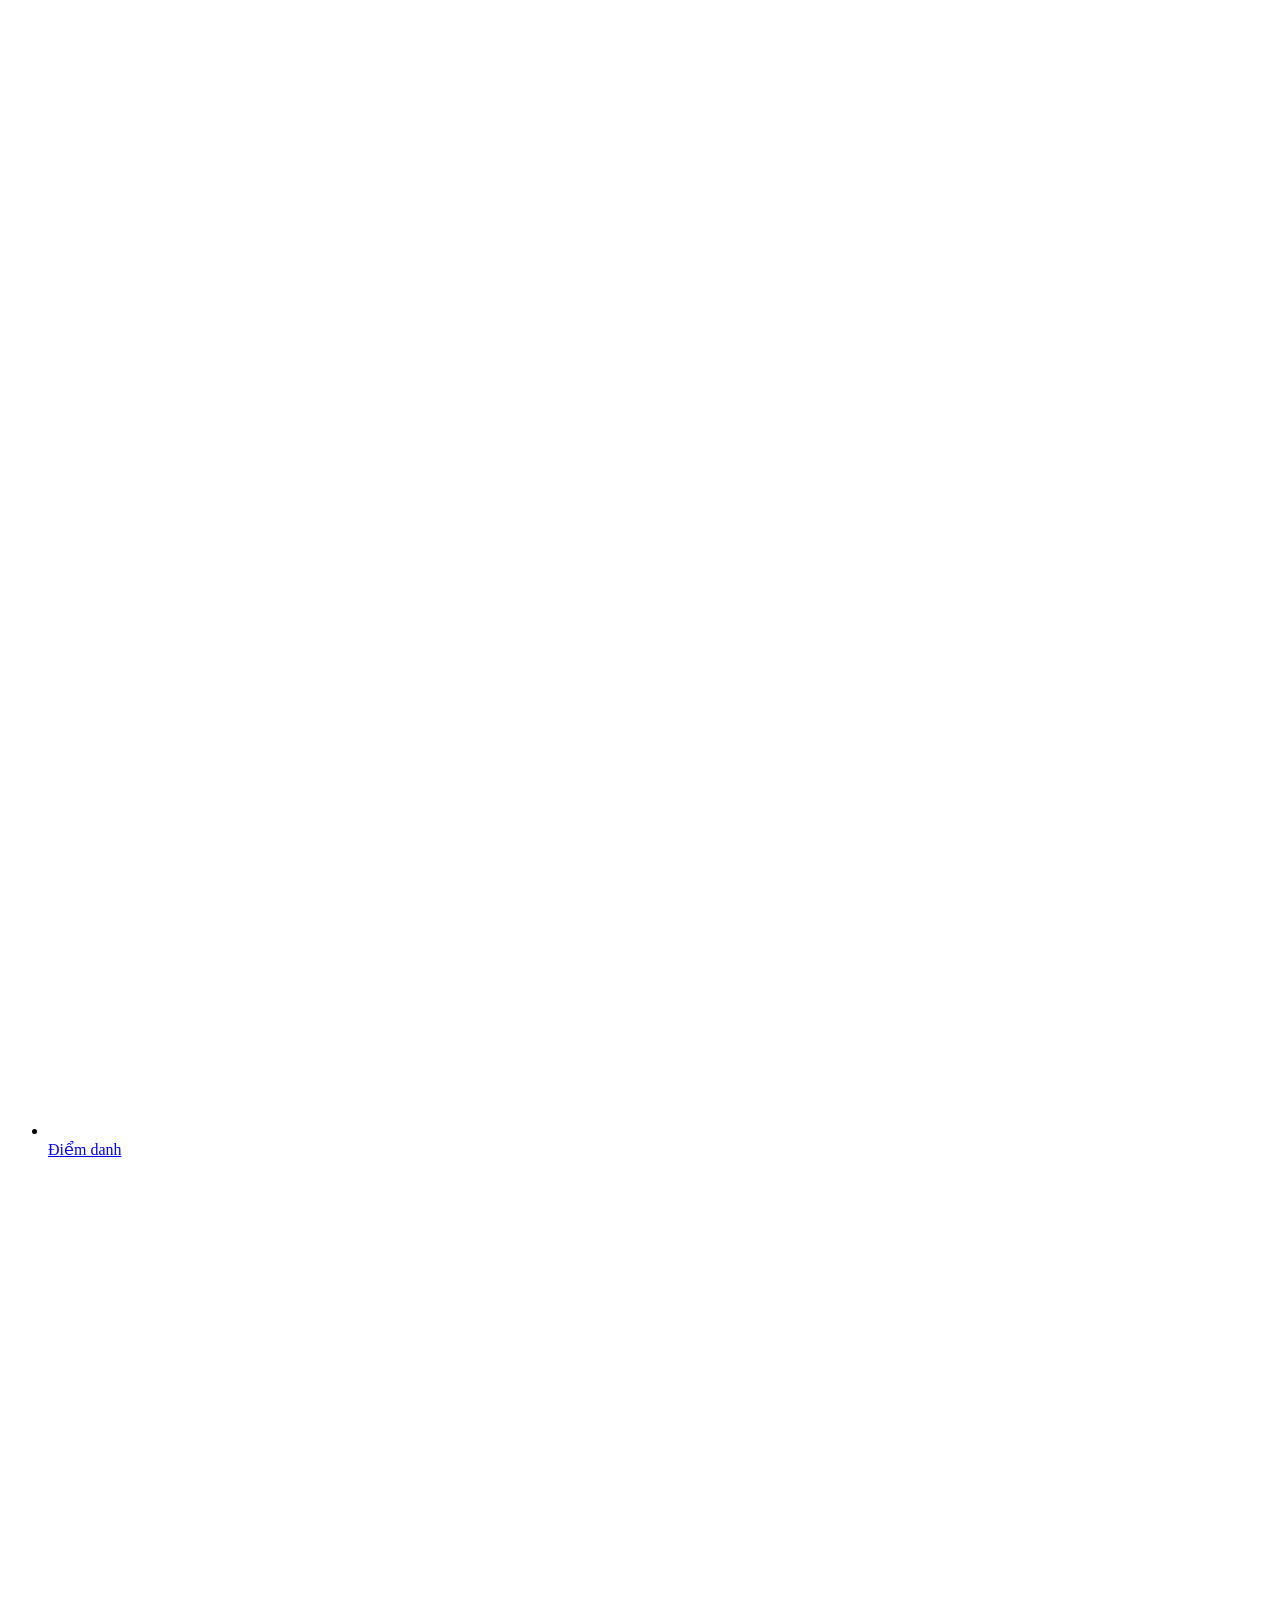
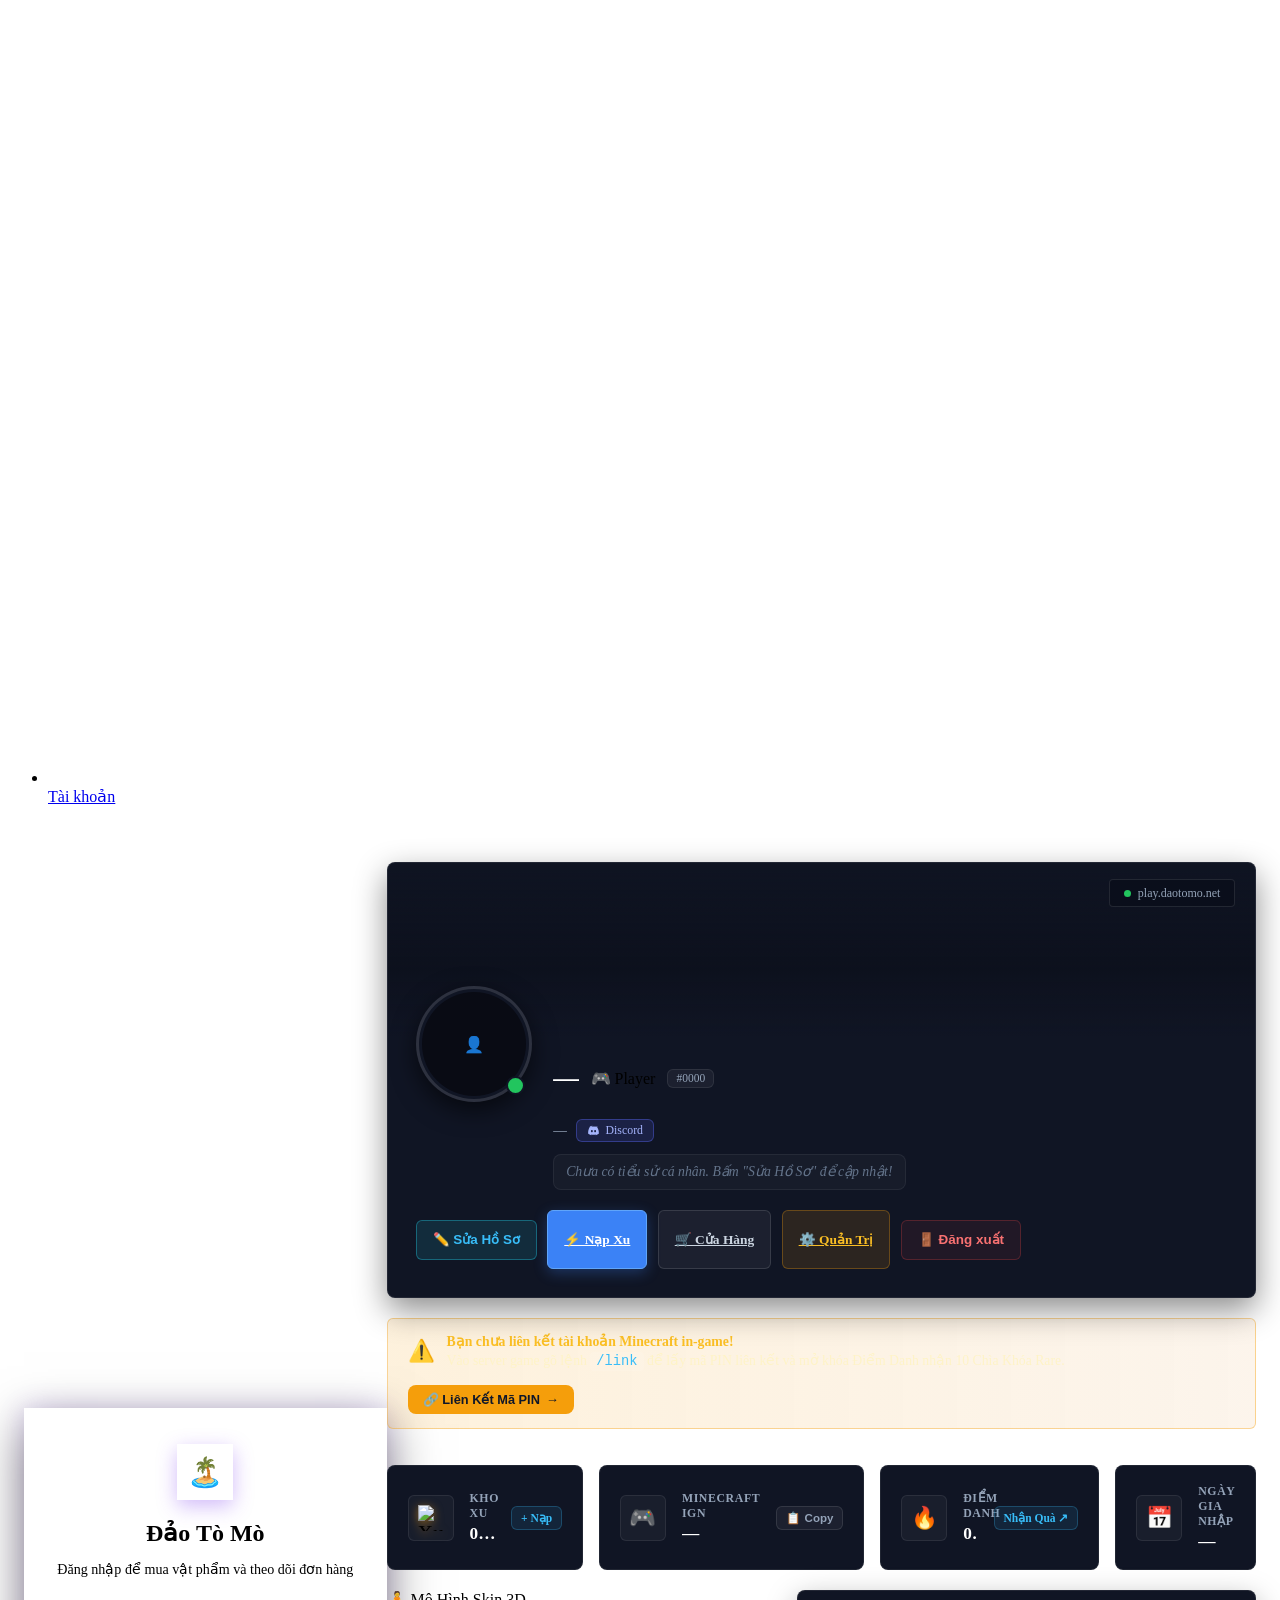
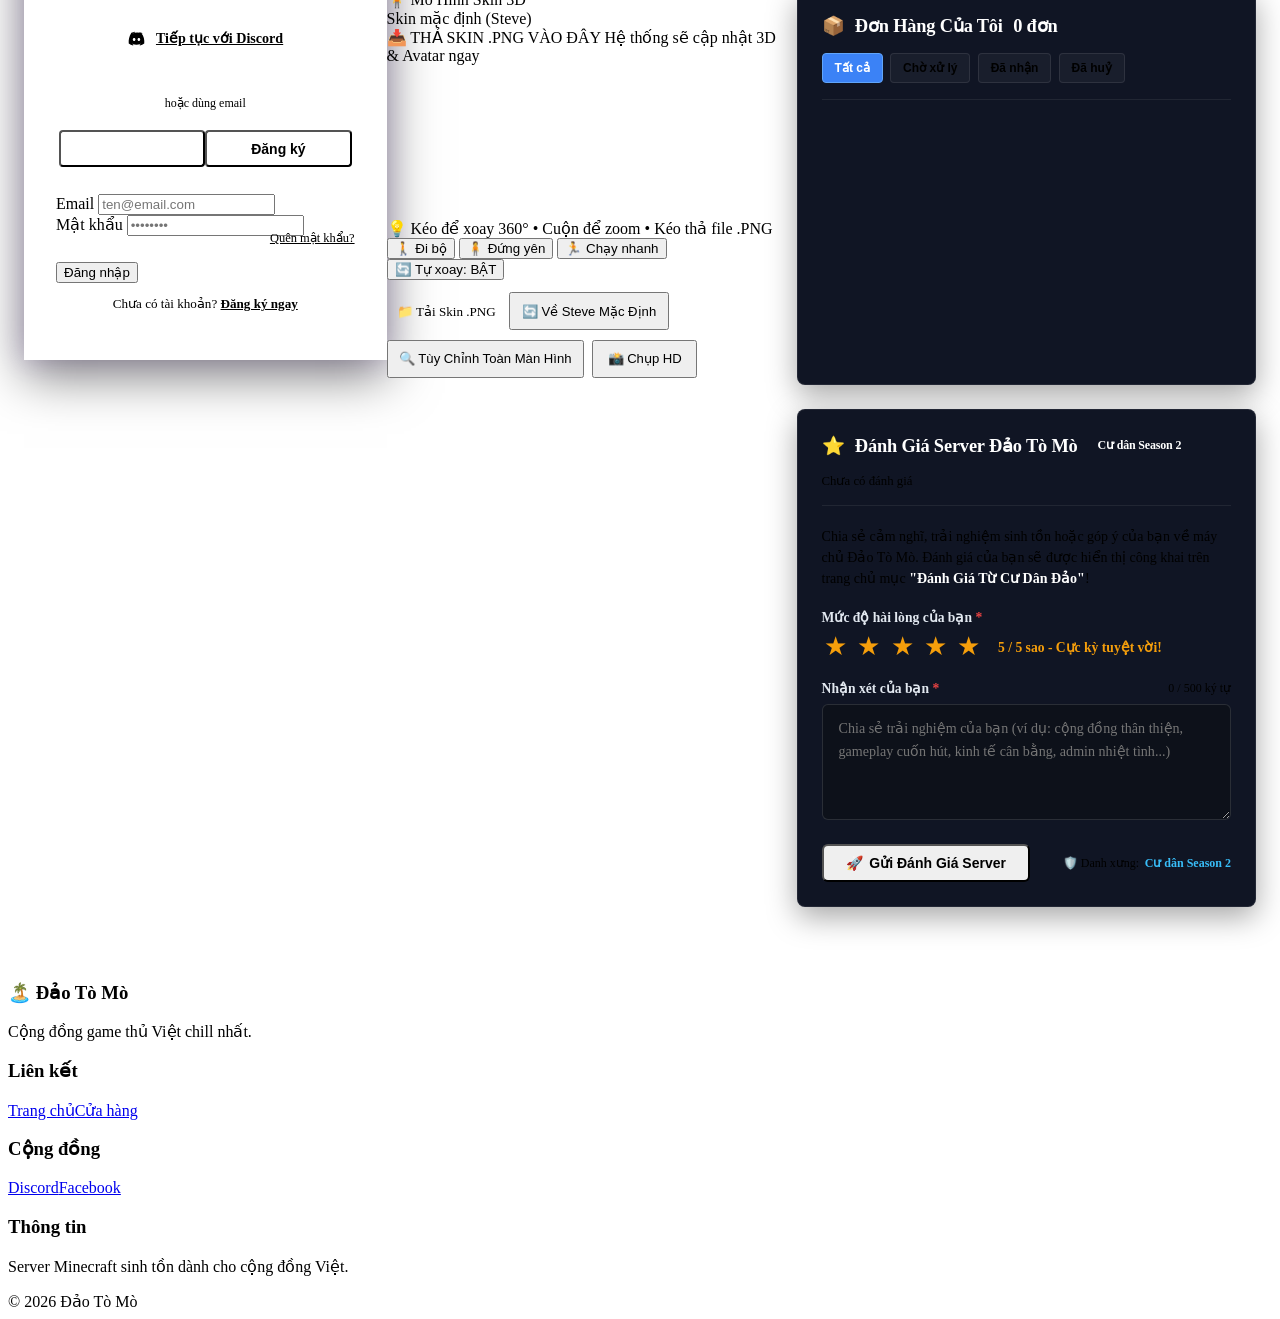
==== commit d2176da5: "fix: update resident tag to Season 2 across reviews and website" ====
--- a/public/html/Account.html
+++ b/public/html/Account.html
@@ -1064,7 +1064,7 @@
             <div class="orders-header-title">
               <span class="hero-icon">⭐</span>
               <span>Đánh Giá Server Đảo Tò Mò</span>
-              <span class="badge badge-purple" style="font-size:0.75rem;padding:0.25rem 0.6rem">Cư dân từ Season 1</span>
+              <span class="badge badge-purple" style="font-size:0.75rem;padding:0.25rem 0.6rem">Cư dân Season 2</span>
             </div>
             <div id="review-status-chip" style="font-size:0.8rem;color:var(--text-muted)">
               <span style="color:var(--text-muted)">Chưa có đánh giá</span>
@@ -1125,7 +1125,7 @@
               </div>
               <div style="font-size:0.75rem;color:var(--text-muted);display:flex;align-items:center;gap:0.35rem">
                 <span>🛡️ Danh xưng:</span>
-                <span style="color:#38bdf8;font-weight:600">Cư dân từ Season 1</span>
+                <span style="color:#38bdf8;font-weight:600">Cư dân Season 2</span>
               </div>
             </div>
           </form>
